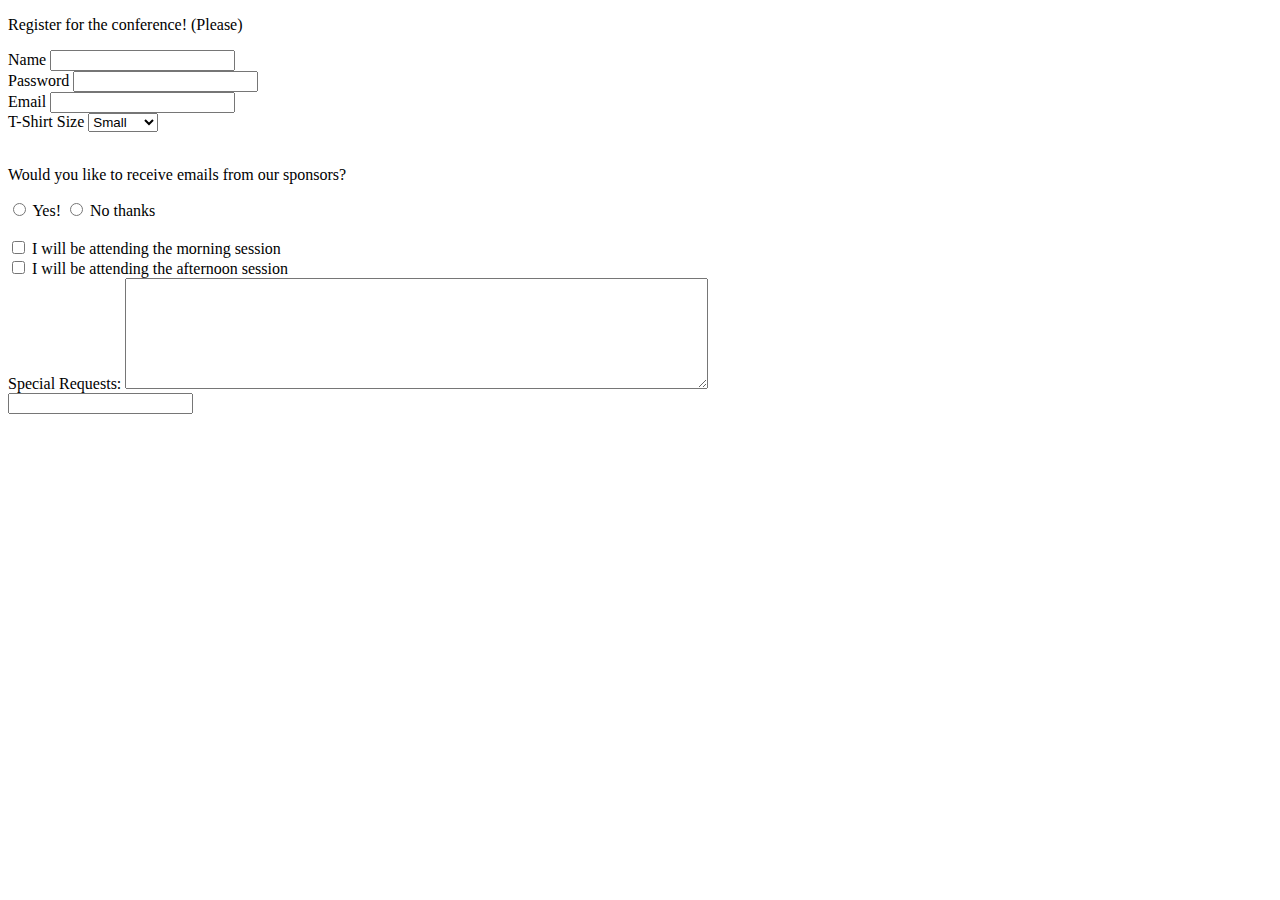
==== index.html @ 1c831721 "Many changes that I cannot delve into right :/" ====
<!DOCTYPE html>
<html lang="en">
    <head>
        <title>Conference Registration</title>
        <meta charset="utf-8">
        <meta name="viewport" content="width=device-width, initial-scale=1, shrink-to-fit=no">
        <link rel="stylesheet" href="https://stackpath.bootstrapcdn.com/bootstrap/4.2.1/css/bootstrap.min.css" integrity="sha384-GJzZqFGwb1QTTN6wy59ffF1BuGJpLSa9DkKMp0DgiMDm4iYMj70gZWKYbI706tWS" crossorigin="anonymous">
        <link href="https://fonts.googleapis.com/css?family=Montserrat" rel="stylesheet">
        <link rel="stylesheet" href="style.css" type="text/css">
        
    </head>

    <body>

        <div class="jumbotron py-5 text-center">
            <p class="vertical-align">
                Register for the conference! (Please)
            </p>
        </div>

        <div class="mx-5">
            <form id="the-form">

                <label for="name">Name</label>
                <input id="name" name="name-input" class="form-control" type="text" maxLength="70" required> <br>

                <label for="password">Password</label>
                <input id="password" name="password-input" class="form-control" type="password" required> <br>

                <label for="email">Email</label>
                <input id="email" name ="email-input" class="form-control" type="email" required> <br>

                <label for="t-shirt">T-Shirt Size</label>
                <select id="t-shirt" name="t-shirt-input" class="form-control" required>
                    <option>Small</option>
                    <option>Medium</option>
                    <option>Large</option>
                </select>

                <p>
                    <br>Would you like to receive emails from our sponsors?
                </p>

                <div class="sponsor-radio" required>
                    <input name="sponsor-radio" id="sponsor-yes" type="radio">
                    <Label for="sponsor-yes">Yes!</Label>
                    <input name="sponsor-radio" id="sponsor-no" type="radio">
                    <Label for="sponsor-no">No thanks</Label>
                </div> <br>

                <input name="checkbox-morning-value" id="checkbox-morning" type="checkbox">
                <label for="checkbox-morning">I will be attending the morning session</label> <br>

                <input name="checkbox-afternoon-value" id="checkbox-afternoon" type="checkbox">
                <label for="checkbox-afternoon">I will be attending the afternoon session</label> <br>

                <label for="special-requests">Special Requests:</label>
                <textarea id="special-requests" class="form-control" rows="7" cols="70"></textarea>

                <div id="submit-form">
                    <input class="btn btn-primary mt-2">
                </div>
                
            </form>

        </div>

        <script src="js/jquery-3.3.1.min.js"></script>
        <script src="js/submit.js"></script>

    </body>
</html>
---- style.css ----
.asds {
    yes: 'asd'
}
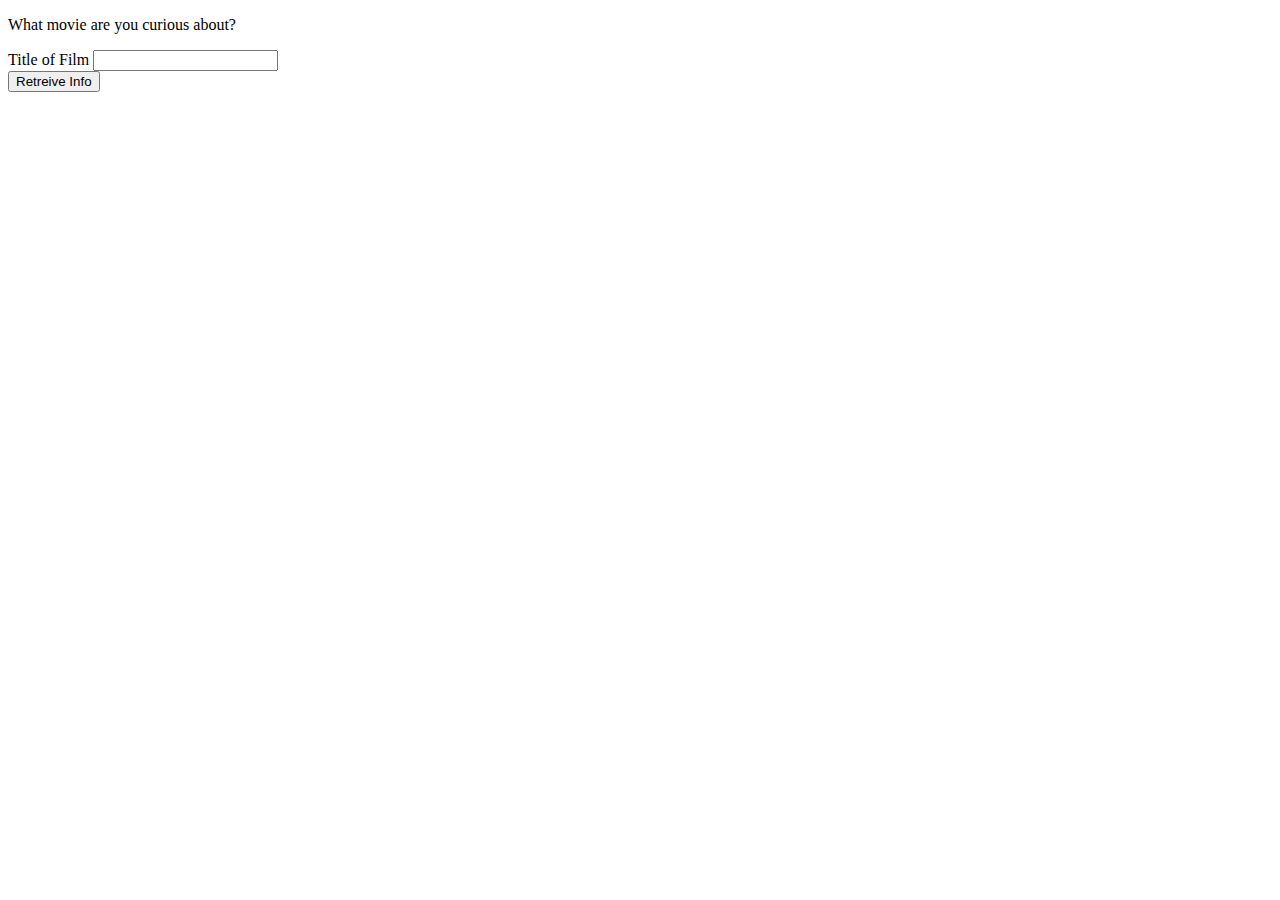
==== commit 05607b9f: "Communication between server and client functional." ====
--- a/index.html
+++ b/index.html
@@ -1,7 +1,7 @@
 <!DOCTYPE html>
 <html lang="en">
     <head>
-        <title>Conference Registration</title>
+        <title>Discover Information About Films!</title>
         <meta charset="utf-8">
         <meta name="viewport" content="width=device-width, initial-scale=1, shrink-to-fit=no">
         <link rel="stylesheet" href="https://stackpath.bootstrapcdn.com/bootstrap/4.2.1/css/bootstrap.min.css" integrity="sha384-GJzZqFGwb1QTTN6wy59ffF1BuGJpLSa9DkKMp0DgiMDm4iYMj70gZWKYbI706tWS" crossorigin="anonymous">
@@ -14,51 +14,18 @@
 
         <div class="jumbotron py-5 text-center">
             <p class="vertical-align">
-                Register for the conference! (Please)
+                What movie are you curious about?
             </p>
         </div>
 
         <div class="mx-5">
             <form id="the-form">
 
-                <label for="name">Name</label>
-                <input id="name" name="name-input" class="form-control" type="text" maxLength="70" required> <br>
-
-                <label for="password">Password</label>
-                <input id="password" name="password-input" class="form-control" type="password" required> <br>
-
-                <label for="email">Email</label>
-                <input id="email" name ="email-input" class="form-control" type="email" required> <br>
-
-                <label for="t-shirt">T-Shirt Size</label>
-                <select id="t-shirt" name="t-shirt-input" class="form-control" required>
-                    <option>Small</option>
-                    <option>Medium</option>
-                    <option>Large</option>
-                </select>
-
-                <p>
-                    <br>Would you like to receive emails from our sponsors?
-                </p>
-
-                <div class="sponsor-radio" required>
-                    <input name="sponsor-radio" id="sponsor-yes" type="radio">
-                    <Label for="sponsor-yes">Yes!</Label>
-                    <input name="sponsor-radio" id="sponsor-no" type="radio">
-                    <Label for="sponsor-no">No thanks</Label>
-                </div> <br>
-
-                <input name="checkbox-morning-value" id="checkbox-morning" type="checkbox">
-                <label for="checkbox-morning">I will be attending the morning session</label> <br>
-
-                <input name="checkbox-afternoon-value" id="checkbox-afternoon" type="checkbox">
-                <label for="checkbox-afternoon">I will be attending the afternoon session</label> <br>
-
-                <label for="special-requests">Special Requests:</label>
-                <textarea id="special-requests" class="form-control" rows="7" cols="70"></textarea>
+                <label for="name">Title of Film</label>
+                <input id="film-title" name="name-input" class="form-control" type="text"required> <br>
 
                 <div id="submit-form">
-                    <input class="btn btn-primary mt-2">
+                    <button class="btn btn-primary mt-2"> Retreive Info </button>
                 </div>
                 
             </form>
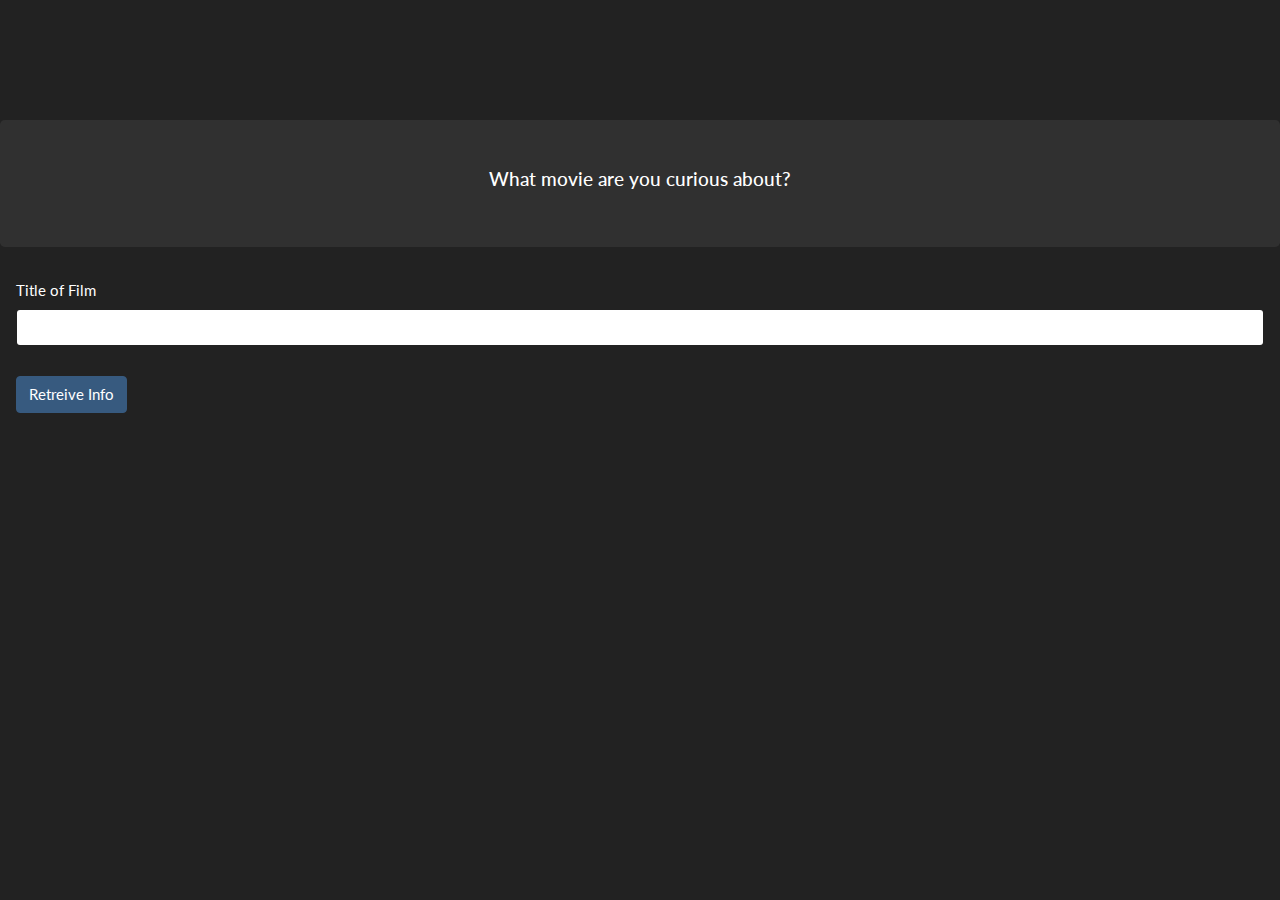
==== commit a19c4e42: "Functional" ====
--- a/index.html
+++ b/index.html
@@ -4,21 +4,21 @@
         <title>Discover Information About Films!</title>
         <meta charset="utf-8">
         <meta name="viewport" content="width=device-width, initial-scale=1, shrink-to-fit=no">
-        <link rel="stylesheet" href="https://stackpath.bootstrapcdn.com/bootstrap/4.2.1/css/bootstrap.min.css" integrity="sha384-GJzZqFGwb1QTTN6wy59ffF1BuGJpLSa9DkKMp0DgiMDm4iYMj70gZWKYbI706tWS" crossorigin="anonymous">
-        <link href="https://fonts.googleapis.com/css?family=Montserrat" rel="stylesheet">
-        <link rel="stylesheet" href="style.css" type="text/css">
+
+        <link rel="stylesheet" href="style.css">
+        <link rel="stylesheet" href="custom-min.css">
         
     </head>
 
     <body>
 
         <div class="jumbotron py-5 text-center">
-            <p class="vertical-align">
+            <h5 class="vertical-align">
                 What movie are you curious about?
-            </p>
+            </h5>
         </div>
 
-        <div class="mx-5">
+        <div class="mx-3">
             <form id="the-form">
 
                 <label for="name">Title of Film</label>
@@ -27,12 +27,24 @@
                 <div id="submit-form">
                     <button class="btn btn-primary mt-2"> Retreive Info </button>
                 </div>
-                
+
+                <div id="movie-info-wrapper" class="row">
+                    <div id="left-column" class="col-md-6">
+
+                    </div>
+
+                    <div id="right-column" class="col-md-6">
+
+                    </div>
+
+                </div>
+
             </form>
 
         </div>
 
         <script src="js/jquery-3.3.1.min.js"></script>
+        <script src="js/json_to_html.js"></script>
         <script src="js/submit.js"></script>
 
     </body>
--- a/style.css
+++ b/style.css
@@ -1,3 +1,10584 @@
-.asds {
-    yes: 'asd'
-}
+/*!
+ * Bootswatch v4.2.1
+ * Homepage: https://bootswatch.com
+ * Copyright 2012-2018 Thomas Park
+ * Licensed under MIT
+ * Based on Bootstrap
+*/
+/*!
+ * Bootstrap v4.2.1 (https://getbootstrap.com/)
+ * Copyright 2011-2018 The Bootstrap Authors
+ * Copyright 2011-2018 Twitter, Inc.
+ * Licensed under MIT (https://github.com/twbs/bootstrap/blob/master/LICENSE)
+ */
+@import url("https://fonts.googleapis.com/css?family=Lato:400,700,400italic");
+:root {
+  --blue: #375a7f;
+  --indigo: #6610f2;
+  --purple: #6f42c1;
+  --pink: #e83e8c;
+  --red: #E74C3C;
+  --orange: #fd7e14;
+  --yellow: #F39C12;
+  --green: #00bc8c;
+  --teal: #20c997;
+  --cyan: #3498DB;
+  --white: #fff;
+  --gray: #999;
+  --gray-dark: #303030;
+  --primary: #375a7f;
+  --secondary: #444;
+  --success: #00bc8c;
+  --info: #3498DB;
+  --warning: #F39C12;
+  --danger: #E74C3C;
+  --light: #303030;
+  --dark: #adb5bd;
+  --breakpoint-xs: 0;
+  --breakpoint-sm: 576px;
+  --breakpoint-md: 768px;
+  --breakpoint-lg: 992px;
+  --breakpoint-xl: 1200px;
+  --font-family-sans-serif: "Lato", -apple-system, BlinkMacSystemFont, "Segoe UI", Roboto, "Helvetica Neue", Arial, sans-serif, "Apple Color Emoji", "Segoe UI Emoji", "Segoe UI Symbol";
+  --font-family-monospace: SFMono-Regular, Menlo, Monaco, Consolas, "Liberation Mono", "Courier New", monospace;
+}
+
+*,
+*::before,
+*::after {
+  -webkit-box-sizing: border-box;
+          box-sizing: border-box;
+}
+
+html {
+  font-family: sans-serif;
+  line-height: 1.15;
+  -webkit-text-size-adjust: 100%;
+  -webkit-tap-highlight-color: rgba(0, 0, 0, 0);
+}
+
+article, aside, figcaption, figure, footer, header, hgroup, main, nav, section {
+  display: block;
+}
+
+body {
+  margin: 0;
+  font-family: "Lato", -apple-system, BlinkMacSystemFont, "Segoe UI", Roboto, "Helvetica Neue", Arial, sans-serif, "Apple Color Emoji", "Segoe UI Emoji", "Segoe UI Symbol";
+  font-size: 0.9375rem;
+  font-weight: 400;
+  line-height: 1.5;
+  color: #fff;
+  text-align: left;
+  background-color: #222;
+}
+
+[tabindex="-1"]:focus {
+  outline: 0 !important;
+}
+
+hr {
+  -webkit-box-sizing: content-box;
+          box-sizing: content-box;
+  height: 0;
+  overflow: visible;
+}
+
+h1, h2, h3, h4, h5, h6 {
+  margin-top: 0;
+  margin-bottom: 0.5rem;
+}
+
+p {
+  margin-top: 0;
+  margin-bottom: 1rem;
+}
+
+abbr[title],
+abbr[data-original-title] {
+  text-decoration: underline;
+  -webkit-text-decoration: underline dotted;
+          text-decoration: underline dotted;
+  cursor: help;
+  border-bottom: 0;
+  text-decoration-skip-ink: none;
+}
+
+address {
+  margin-bottom: 1rem;
+  font-style: normal;
+  line-height: inherit;
+}
+
+ol,
+ul,
+dl {
+  margin-top: 0;
+  margin-bottom: 1rem;
+}
+
+ol ol,
+ul ul,
+ol ul,
+ul ol {
+  margin-bottom: 0;
+}
+
+dt {
+  font-weight: 700;
+}
+
+dd {
+  margin-bottom: .5rem;
+  margin-left: 0;
+}
+
+blockquote {
+  margin: 0 0 1rem;
+}
+
+b,
+strong {
+  font-weight: bolder;
+}
+
+small {
+  font-size: 80%;
+}
+
+sub,
+sup {
+  position: relative;
+  font-size: 75%;
+  line-height: 0;
+  vertical-align: baseline;
+}
+
+sub {
+  bottom: -.25em;
+}
+
+sup {
+  top: -.5em;
+}
+
+a {
+  color: #00bc8c;
+  text-decoration: none;
+  background-color: transparent;
+}
+
+a:hover {
+  color: #007053;
+  text-decoration: underline;
+}
+
+a:not([href]):not([tabindex]) {
+  color: inherit;
+  text-decoration: none;
+}
+
+a:not([href]):not([tabindex]):hover, a:not([href]):not([tabindex]):focus {
+  color: inherit;
+  text-decoration: none;
+}
+
+a:not([href]):not([tabindex]):focus {
+  outline: 0;
+}
+
+pre,
+code,
+kbd,
+samp {
+  font-family: SFMono-Regular, Menlo, Monaco, Consolas, "Liberation Mono", "Courier New", monospace;
+  font-size: 1em;
+}
+
+pre {
+  margin-top: 0;
+  margin-bottom: 1rem;
+  overflow: auto;
+}
+
+figure {
+  margin: 0 0 1rem;
+}
+
+img {
+  vertical-align: middle;
+  border-style: none;
+}
+
+svg {
+  overflow: hidden;
+  vertical-align: middle;
+}
+
+table {
+  border-collapse: collapse;
+}
+
+caption {
+  padding-top: 0.75rem;
+  padding-bottom: 0.75rem;
+  color: #999;
+  text-align: left;
+  caption-side: bottom;
+}
+
+th {
+  text-align: inherit;
+}
+
+label {
+  display: inline-block;
+  margin-bottom: 0.5rem;
+}
+
+button {
+  border-radius: 0;
+}
+
+button:focus {
+  outline: 1px dotted;
+  outline: 5px auto -webkit-focus-ring-color;
+}
+
+input,
+button,
+select,
+optgroup,
+textarea {
+  margin: 0;
+  font-family: inherit;
+  font-size: inherit;
+  line-height: inherit;
+}
+
+button,
+input {
+  overflow: visible;
+}
+
+button,
+select {
+  text-transform: none;
+}
+
+button,
+[type="button"],
+[type="reset"],
+[type="submit"] {
+  -webkit-appearance: button;
+}
+
+button::-moz-focus-inner,
+[type="button"]::-moz-focus-inner,
+[type="reset"]::-moz-focus-inner,
+[type="submit"]::-moz-focus-inner {
+  padding: 0;
+  border-style: none;
+}
+
+input[type="radio"],
+input[type="checkbox"] {
+  -webkit-box-sizing: border-box;
+          box-sizing: border-box;
+  padding: 0;
+}
+
+input[type="date"],
+input[type="time"],
+input[type="datetime-local"],
+input[type="month"] {
+  -webkit-appearance: listbox;
+}
+
+textarea {
+  overflow: auto;
+  resize: vertical;
+}
+
+fieldset {
+  min-width: 0;
+  padding: 0;
+  margin: 0;
+  border: 0;
+}
+
+legend {
+  display: block;
+  width: 100%;
+  max-width: 100%;
+  padding: 0;
+  margin-bottom: .5rem;
+  font-size: 1.5rem;
+  line-height: inherit;
+  color: inherit;
+  white-space: normal;
+}
+
+progress {
+  vertical-align: baseline;
+}
+
+[type="number"]::-webkit-inner-spin-button,
+[type="number"]::-webkit-outer-spin-button {
+  height: auto;
+}
+
+[type="search"] {
+  outline-offset: -2px;
+  -webkit-appearance: none;
+}
+
+[type="search"]::-webkit-search-decoration {
+  -webkit-appearance: none;
+}
+
+::-webkit-file-upload-button {
+  font: inherit;
+  -webkit-appearance: button;
+}
+
+output {
+  display: inline-block;
+}
+
+summary {
+  display: list-item;
+  cursor: pointer;
+}
+
+template {
+  display: none;
+}
+
+[hidden] {
+  display: none !important;
+}
+
+h1, h2, h3, h4, h5, h6,
+.h1, .h2, .h3, .h4, .h5, .h6 {
+  margin-bottom: 0.5rem;
+  font-family: inherit;
+  font-weight: 500;
+  line-height: 1.2;
+  color: inherit;
+}
+
+h1, .h1 {
+  font-size: 3rem;
+}
+
+h2, .h2 {
+  font-size: 2.5rem;
+}
+
+h3, .h3 {
+  font-size: 2rem;
+}
+
+h4, .h4 {
+  font-size: 1.40625rem;
+}
+
+h5, .h5 {
+  font-size: 1.171875rem;
+}
+
+h6, .h6 {
+  font-size: 0.9375rem;
+}
+
+.lead {
+  font-size: 1.171875rem;
+  font-weight: 300;
+}
+
+.display-1 {
+  font-size: 6rem;
+  font-weight: 300;
+  line-height: 1.2;
+}
+
+.display-2 {
+  font-size: 5.5rem;
+  font-weight: 300;
+  line-height: 1.2;
+}
+
+.display-3 {
+  font-size: 4.5rem;
+  font-weight: 300;
+  line-height: 1.2;
+}
+
+.display-4 {
+  font-size: 3.5rem;
+  font-weight: 300;
+  line-height: 1.2;
+}
+
+hr {
+  margin-top: 1rem;
+  margin-bottom: 1rem;
+  border: 0;
+  border-top: 1px solid rgba(0, 0, 0, 0.1);
+}
+
+small,
+.small {
+  font-size: 80%;
+  font-weight: 400;
+}
+
+mark,
+.mark {
+  padding: 0.2em;
+  background-color: #fcf8e3;
+}
+
+.list-unstyled {
+  padding-left: 0;
+  list-style: none;
+}
+
+.list-inline {
+  padding-left: 0;
+  list-style: none;
+}
+
+.list-inline-item {
+  display: inline-block;
+}
+
+.list-inline-item:not(:last-child) {
+  margin-right: 0.5rem;
+}
+
+.initialism {
+  font-size: 90%;
+  text-transform: uppercase;
+}
+
+.blockquote {
+  margin-bottom: 1rem;
+  font-size: 1.171875rem;
+}
+
+.blockquote-footer {
+  display: block;
+  font-size: 80%;
+  color: #999;
+}
+
+.blockquote-footer::before {
+  content: "\2014\00A0";
+}
+
+.img-fluid {
+  max-width: 100%;
+  height: auto;
+}
+
+.img-thumbnail {
+  padding: 0.25rem;
+  background-color: #222;
+  border: 1px solid #dee2e6;
+  border-radius: 0.25rem;
+  max-width: 100%;
+  height: auto;
+}
+
+.figure {
+  display: inline-block;
+}
+
+.figure-img {
+  margin-bottom: 0.5rem;
+  line-height: 1;
+}
+
+.figure-caption {
+  font-size: 90%;
+  color: #999;
+}
+
+code {
+  font-size: 87.5%;
+  color: #e83e8c;
+  word-break: break-word;
+}
+
+a > code {
+  color: inherit;
+}
+
+kbd {
+  padding: 0.2rem 0.4rem;
+  font-size: 87.5%;
+  color: #fff;
+  background-color: #222;
+  border-radius: 0.2rem;
+}
+
+kbd kbd {
+  padding: 0;
+  font-size: 100%;
+  font-weight: 700;
+}
+
+pre {
+  display: block;
+  font-size: 87.5%;
+  color: inherit;
+}
+
+pre code {
+  font-size: inherit;
+  color: inherit;
+  word-break: normal;
+}
+
+.pre-scrollable {
+  max-height: 340px;
+  overflow-y: scroll;
+}
+
+.container {
+  width: 100%;
+  padding-right: 15px;
+  padding-left: 15px;
+  margin-right: auto;
+  margin-left: auto;
+}
+
+@media (min-width: 576px) {
+  .container {
+    max-width: 540px;
+  }
+}
+
+@media (min-width: 768px) {
+  .container {
+    max-width: 720px;
+  }
+}
+
+@media (min-width: 992px) {
+  .container {
+    max-width: 960px;
+  }
+}
+
+@media (min-width: 1200px) {
+  .container {
+    max-width: 1140px;
+  }
+}
+
+.container-fluid {
+  width: 100%;
+  padding-right: 15px;
+  padding-left: 15px;
+  margin-right: auto;
+  margin-left: auto;
+}
+
+.row {
+  display: -webkit-box;
+  display: -ms-flexbox;
+  display: flex;
+  -ms-flex-wrap: wrap;
+      flex-wrap: wrap;
+  margin-right: -15px;
+  margin-left: -15px;
+}
+
+.no-gutters {
+  margin-right: 0;
+  margin-left: 0;
+}
+
+.no-gutters > .col,
+.no-gutters > [class*="col-"] {
+  padding-right: 0;
+  padding-left: 0;
+}
+
+.col-1, .col-2, .col-3, .col-4, .col-5, .col-6, .col-7, .col-8, .col-9, .col-10, .col-11, .col-12, .col,
+.col-auto, .col-sm-1, .col-sm-2, .col-sm-3, .col-sm-4, .col-sm-5, .col-sm-6, .col-sm-7, .col-sm-8, .col-sm-9, .col-sm-10, .col-sm-11, .col-sm-12, .col-sm,
+.col-sm-auto, .col-md-1, .col-md-2, .col-md-3, .col-md-4, .col-md-5, .col-md-6, .col-md-7, .col-md-8, .col-md-9, .col-md-10, .col-md-11, .col-md-12, .col-md,
+.col-md-auto, .col-lg-1, .col-lg-2, .col-lg-3, .col-lg-4, .col-lg-5, .col-lg-6, .col-lg-7, .col-lg-8, .col-lg-9, .col-lg-10, .col-lg-11, .col-lg-12, .col-lg,
+.col-lg-auto, .col-xl-1, .col-xl-2, .col-xl-3, .col-xl-4, .col-xl-5, .col-xl-6, .col-xl-7, .col-xl-8, .col-xl-9, .col-xl-10, .col-xl-11, .col-xl-12, .col-xl,
+.col-xl-auto {
+  position: relative;
+  width: 100%;
+  padding-right: 15px;
+  padding-left: 15px;
+}
+
+.col {
+  -ms-flex-preferred-size: 0;
+      flex-basis: 0;
+  -webkit-box-flex: 1;
+      -ms-flex-positive: 1;
+          flex-grow: 1;
+  max-width: 100%;
+}
+
+.col-auto {
+  -webkit-box-flex: 0;
+      -ms-flex: 0 0 auto;
+          flex: 0 0 auto;
+  width: auto;
+  max-width: 100%;
+}
+
+.col-1 {
+  -webkit-box-flex: 0;
+      -ms-flex: 0 0 8.3333333333%;
+          flex: 0 0 8.3333333333%;
+  max-width: 8.3333333333%;
+}
+
+.col-2 {
+  -webkit-box-flex: 0;
+      -ms-flex: 0 0 16.6666666667%;
+          flex: 0 0 16.6666666667%;
+  max-width: 16.6666666667%;
+}
+
+.col-3 {
+  -webkit-box-flex: 0;
+      -ms-flex: 0 0 25%;
+          flex: 0 0 25%;
+  max-width: 25%;
+}
+
+.col-4 {
+  -webkit-box-flex: 0;
+      -ms-flex: 0 0 33.3333333333%;
+          flex: 0 0 33.3333333333%;
+  max-width: 33.3333333333%;
+}
+
+.col-5 {
+  -webkit-box-flex: 0;
+      -ms-flex: 0 0 41.6666666667%;
+          flex: 0 0 41.6666666667%;
+  max-width: 41.6666666667%;
+}
+
+.col-6 {
+  -webkit-box-flex: 0;
+      -ms-flex: 0 0 50%;
+          flex: 0 0 50%;
+  max-width: 50%;
+}
+
+.col-7 {
+  -webkit-box-flex: 0;
+      -ms-flex: 0 0 58.3333333333%;
+          flex: 0 0 58.3333333333%;
+  max-width: 58.3333333333%;
+}
+
+.col-8 {
+  -webkit-box-flex: 0;
+      -ms-flex: 0 0 66.6666666667%;
+          flex: 0 0 66.6666666667%;
+  max-width: 66.6666666667%;
+}
+
+.col-9 {
+  -webkit-box-flex: 0;
+      -ms-flex: 0 0 75%;
+          flex: 0 0 75%;
+  max-width: 75%;
+}
+
+.col-10 {
+  -webkit-box-flex: 0;
+      -ms-flex: 0 0 83.3333333333%;
+          flex: 0 0 83.3333333333%;
+  max-width: 83.3333333333%;
+}
+
+.col-11 {
+  -webkit-box-flex: 0;
+      -ms-flex: 0 0 91.6666666667%;
+          flex: 0 0 91.6666666667%;
+  max-width: 91.6666666667%;
+}
+
+.col-12 {
+  -webkit-box-flex: 0;
+      -ms-flex: 0 0 100%;
+          flex: 0 0 100%;
+  max-width: 100%;
+}
+
+.order-first {
+  -webkit-box-ordinal-group: 0;
+      -ms-flex-order: -1;
+          order: -1;
+}
+
+.order-last {
+  -webkit-box-ordinal-group: 14;
+      -ms-flex-order: 13;
+          order: 13;
+}
+
+.order-0 {
+  -webkit-box-ordinal-group: 1;
+      -ms-flex-order: 0;
+          order: 0;
+}
+
+.order-1 {
+  -webkit-box-ordinal-group: 2;
+      -ms-flex-order: 1;
+          order: 1;
+}
+
+.order-2 {
+  -webkit-box-ordinal-group: 3;
+      -ms-flex-order: 2;
+          order: 2;
+}
+
+.order-3 {
+  -webkit-box-ordinal-group: 4;
+      -ms-flex-order: 3;
+          order: 3;
+}
+
+.order-4 {
+  -webkit-box-ordinal-group: 5;
+      -ms-flex-order: 4;
+          order: 4;
+}
+
+.order-5 {
+  -webkit-box-ordinal-group: 6;
+      -ms-flex-order: 5;
+          order: 5;
+}
+
+.order-6 {
+  -webkit-box-ordinal-group: 7;
+      -ms-flex-order: 6;
+          order: 6;
+}
+
+.order-7 {
+  -webkit-box-ordinal-group: 8;
+      -ms-flex-order: 7;
+          order: 7;
+}
+
+.order-8 {
+  -webkit-box-ordinal-group: 9;
+      -ms-flex-order: 8;
+          order: 8;
+}
+
+.order-9 {
+  -webkit-box-ordinal-group: 10;
+      -ms-flex-order: 9;
+          order: 9;
+}
+
+.order-10 {
+  -webkit-box-ordinal-group: 11;
+      -ms-flex-order: 10;
+          order: 10;
+}
+
+.order-11 {
+  -webkit-box-ordinal-group: 12;
+      -ms-flex-order: 11;
+          order: 11;
+}
+
+.order-12 {
+  -webkit-box-ordinal-group: 13;
+      -ms-flex-order: 12;
+          order: 12;
+}
+
+.offset-1 {
+  margin-left: 8.3333333333%;
+}
+
+.offset-2 {
+  margin-left: 16.6666666667%;
+}
+
+.offset-3 {
+  margin-left: 25%;
+}
+
+.offset-4 {
+  margin-left: 33.3333333333%;
+}
+
+.offset-5 {
+  margin-left: 41.6666666667%;
+}
+
+.offset-6 {
+  margin-left: 50%;
+}
+
+.offset-7 {
+  margin-left: 58.3333333333%;
+}
+
+.offset-8 {
+  margin-left: 66.6666666667%;
+}
+
+.offset-9 {
+  margin-left: 75%;
+}
+
+.offset-10 {
+  margin-left: 83.3333333333%;
+}
+
+.offset-11 {
+  margin-left: 91.6666666667%;
+}
+
+@media (min-width: 576px) {
+  .col-sm {
+    -ms-flex-preferred-size: 0;
+        flex-basis: 0;
+    -webkit-box-flex: 1;
+        -ms-flex-positive: 1;
+            flex-grow: 1;
+    max-width: 100%;
+  }
+  .col-sm-auto {
+    -webkit-box-flex: 0;
+        -ms-flex: 0 0 auto;
+            flex: 0 0 auto;
+    width: auto;
+    max-width: 100%;
+  }
+  .col-sm-1 {
+    -webkit-box-flex: 0;
+        -ms-flex: 0 0 8.3333333333%;
+            flex: 0 0 8.3333333333%;
+    max-width: 8.3333333333%;
+  }
+  .col-sm-2 {
+    -webkit-box-flex: 0;
+        -ms-flex: 0 0 16.6666666667%;
+            flex: 0 0 16.6666666667%;
+    max-width: 16.6666666667%;
+  }
+  .col-sm-3 {
+    -webkit-box-flex: 0;
+        -ms-flex: 0 0 25%;
+            flex: 0 0 25%;
+    max-width: 25%;
+  }
+  .col-sm-4 {
+    -webkit-box-flex: 0;
+        -ms-flex: 0 0 33.3333333333%;
+            flex: 0 0 33.3333333333%;
+    max-width: 33.3333333333%;
+  }
+  .col-sm-5 {
+    -webkit-box-flex: 0;
+        -ms-flex: 0 0 41.6666666667%;
+            flex: 0 0 41.6666666667%;
+    max-width: 41.6666666667%;
+  }
+  .col-sm-6 {
+    -webkit-box-flex: 0;
+        -ms-flex: 0 0 50%;
+            flex: 0 0 50%;
+    max-width: 50%;
+  }
+  .col-sm-7 {
+    -webkit-box-flex: 0;
+        -ms-flex: 0 0 58.3333333333%;
+            flex: 0 0 58.3333333333%;
+    max-width: 58.3333333333%;
+  }
+  .col-sm-8 {
+    -webkit-box-flex: 0;
+        -ms-flex: 0 0 66.6666666667%;
+            flex: 0 0 66.6666666667%;
+    max-width: 66.6666666667%;
+  }
+  .col-sm-9 {
+    -webkit-box-flex: 0;
+        -ms-flex: 0 0 75%;
+            flex: 0 0 75%;
+    max-width: 75%;
+  }
+  .col-sm-10 {
+    -webkit-box-flex: 0;
+        -ms-flex: 0 0 83.3333333333%;
+            flex: 0 0 83.3333333333%;
+    max-width: 83.3333333333%;
+  }
+  .col-sm-11 {
+    -webkit-box-flex: 0;
+        -ms-flex: 0 0 91.6666666667%;
+            flex: 0 0 91.6666666667%;
+    max-width: 91.6666666667%;
+  }
+  .col-sm-12 {
+    -webkit-box-flex: 0;
+        -ms-flex: 0 0 100%;
+            flex: 0 0 100%;
+    max-width: 100%;
+  }
+  .order-sm-first {
+    -webkit-box-ordinal-group: 0;
+        -ms-flex-order: -1;
+            order: -1;
+  }
+  .order-sm-last {
+    -webkit-box-ordinal-group: 14;
+        -ms-flex-order: 13;
+            order: 13;
+  }
+  .order-sm-0 {
+    -webkit-box-ordinal-group: 1;
+        -ms-flex-order: 0;
+            order: 0;
+  }
+  .order-sm-1 {
+    -webkit-box-ordinal-group: 2;
+        -ms-flex-order: 1;
+            order: 1;
+  }
+  .order-sm-2 {
+    -webkit-box-ordinal-group: 3;
+        -ms-flex-order: 2;
+            order: 2;
+  }
+  .order-sm-3 {
+    -webkit-box-ordinal-group: 4;
+        -ms-flex-order: 3;
+            order: 3;
+  }
+  .order-sm-4 {
+    -webkit-box-ordinal-group: 5;
+        -ms-flex-order: 4;
+            order: 4;
+  }
+  .order-sm-5 {
+    -webkit-box-ordinal-group: 6;
+        -ms-flex-order: 5;
+            order: 5;
+  }
+  .order-sm-6 {
+    -webkit-box-ordinal-group: 7;
+        -ms-flex-order: 6;
+            order: 6;
+  }
+  .order-sm-7 {
+    -webkit-box-ordinal-group: 8;
+        -ms-flex-order: 7;
+            order: 7;
+  }
+  .order-sm-8 {
+    -webkit-box-ordinal-group: 9;
+        -ms-flex-order: 8;
+            order: 8;
+  }
+  .order-sm-9 {
+    -webkit-box-ordinal-group: 10;
+        -ms-flex-order: 9;
+            order: 9;
+  }
+  .order-sm-10 {
+    -webkit-box-ordinal-group: 11;
+        -ms-flex-order: 10;
+            order: 10;
+  }
+  .order-sm-11 {
+    -webkit-box-ordinal-group: 12;
+        -ms-flex-order: 11;
+            order: 11;
+  }
+  .order-sm-12 {
+    -webkit-box-ordinal-group: 13;
+        -ms-flex-order: 12;
+            order: 12;
+  }
+  .offset-sm-0 {
+    margin-left: 0;
+  }
+  .offset-sm-1 {
+    margin-left: 8.3333333333%;
+  }
+  .offset-sm-2 {
+    margin-left: 16.6666666667%;
+  }
+  .offset-sm-3 {
+    margin-left: 25%;
+  }
+  .offset-sm-4 {
+    margin-left: 33.3333333333%;
+  }
+  .offset-sm-5 {
+    margin-left: 41.6666666667%;
+  }
+  .offset-sm-6 {
+    margin-left: 50%;
+  }
+  .offset-sm-7 {
+    margin-left: 58.3333333333%;
+  }
+  .offset-sm-8 {
+    margin-left: 66.6666666667%;
+  }
+  .offset-sm-9 {
+    margin-left: 75%;
+  }
+  .offset-sm-10 {
+    margin-left: 83.3333333333%;
+  }
+  .offset-sm-11 {
+    margin-left: 91.6666666667%;
+  }
+}
+
+@media (min-width: 768px) {
+  .col-md {
+    -ms-flex-preferred-size: 0;
+        flex-basis: 0;
+    -webkit-box-flex: 1;
+        -ms-flex-positive: 1;
+            flex-grow: 1;
+    max-width: 100%;
+  }
+  .col-md-auto {
+    -webkit-box-flex: 0;
+        -ms-flex: 0 0 auto;
+            flex: 0 0 auto;
+    width: auto;
+    max-width: 100%;
+  }
+  .col-md-1 {
+    -webkit-box-flex: 0;
+        -ms-flex: 0 0 8.3333333333%;
+            flex: 0 0 8.3333333333%;
+    max-width: 8.3333333333%;
+  }
+  .col-md-2 {
+    -webkit-box-flex: 0;
+        -ms-flex: 0 0 16.6666666667%;
+            flex: 0 0 16.6666666667%;
+    max-width: 16.6666666667%;
+  }
+  .col-md-3 {
+    -webkit-box-flex: 0;
+        -ms-flex: 0 0 25%;
+            flex: 0 0 25%;
+    max-width: 25%;
+  }
+  .col-md-4 {
+    -webkit-box-flex: 0;
+        -ms-flex: 0 0 33.3333333333%;
+            flex: 0 0 33.3333333333%;
+    max-width: 33.3333333333%;
+  }
+  .col-md-5 {
+    -webkit-box-flex: 0;
+        -ms-flex: 0 0 41.6666666667%;
+            flex: 0 0 41.6666666667%;
+    max-width: 41.6666666667%;
+  }
+  .col-md-6 {
+    -webkit-box-flex: 0;
+        -ms-flex: 0 0 50%;
+            flex: 0 0 50%;
+    max-width: 50%;
+  }
+  .col-md-7 {
+    -webkit-box-flex: 0;
+        -ms-flex: 0 0 58.3333333333%;
+            flex: 0 0 58.3333333333%;
+    max-width: 58.3333333333%;
+  }
+  .col-md-8 {
+    -webkit-box-flex: 0;
+        -ms-flex: 0 0 66.6666666667%;
+            flex: 0 0 66.6666666667%;
+    max-width: 66.6666666667%;
+  }
+  .col-md-9 {
+    -webkit-box-flex: 0;
+        -ms-flex: 0 0 75%;
+            flex: 0 0 75%;
+    max-width: 75%;
+  }
+  .col-md-10 {
+    -webkit-box-flex: 0;
+        -ms-flex: 0 0 83.3333333333%;
+            flex: 0 0 83.3333333333%;
+    max-width: 83.3333333333%;
+  }
+  .col-md-11 {
+    -webkit-box-flex: 0;
+        -ms-flex: 0 0 91.6666666667%;
+            flex: 0 0 91.6666666667%;
+    max-width: 91.6666666667%;
+  }
+  .col-md-12 {
+    -webkit-box-flex: 0;
+        -ms-flex: 0 0 100%;
+            flex: 0 0 100%;
+    max-width: 100%;
+  }
+  .order-md-first {
+    -webkit-box-ordinal-group: 0;
+        -ms-flex-order: -1;
+            order: -1;
+  }
+  .order-md-last {
+    -webkit-box-ordinal-group: 14;
+        -ms-flex-order: 13;
+            order: 13;
+  }
+  .order-md-0 {
+    -webkit-box-ordinal-group: 1;
+        -ms-flex-order: 0;
+            order: 0;
+  }
+  .order-md-1 {
+    -webkit-box-ordinal-group: 2;
+        -ms-flex-order: 1;
+            order: 1;
+  }
+  .order-md-2 {
+    -webkit-box-ordinal-group: 3;
+        -ms-flex-order: 2;
+            order: 2;
+  }
+  .order-md-3 {
+    -webkit-box-ordinal-group: 4;
+        -ms-flex-order: 3;
+            order: 3;
+  }
+  .order-md-4 {
+    -webkit-box-ordinal-group: 5;
+        -ms-flex-order: 4;
+            order: 4;
+  }
+  .order-md-5 {
+    -webkit-box-ordinal-group: 6;
+        -ms-flex-order: 5;
+            order: 5;
+  }
+  .order-md-6 {
+    -webkit-box-ordinal-group: 7;
+        -ms-flex-order: 6;
+            order: 6;
+  }
+  .order-md-7 {
+    -webkit-box-ordinal-group: 8;
+        -ms-flex-order: 7;
+            order: 7;
+  }
+  .order-md-8 {
+    -webkit-box-ordinal-group: 9;
+        -ms-flex-order: 8;
+            order: 8;
+  }
+  .order-md-9 {
+    -webkit-box-ordinal-group: 10;
+        -ms-flex-order: 9;
+            order: 9;
+  }
+  .order-md-10 {
+    -webkit-box-ordinal-group: 11;
+        -ms-flex-order: 10;
+            order: 10;
+  }
+  .order-md-11 {
+    -webkit-box-ordinal-group: 12;
+        -ms-flex-order: 11;
+            order: 11;
+  }
+  .order-md-12 {
+    -webkit-box-ordinal-group: 13;
+        -ms-flex-order: 12;
+            order: 12;
+  }
+  .offset-md-0 {
+    margin-left: 0;
+  }
+  .offset-md-1 {
+    margin-left: 8.3333333333%;
+  }
+  .offset-md-2 {
+    margin-left: 16.6666666667%;
+  }
+  .offset-md-3 {
+    margin-left: 25%;
+  }
+  .offset-md-4 {
+    margin-left: 33.3333333333%;
+  }
+  .offset-md-5 {
+    margin-left: 41.6666666667%;
+  }
+  .offset-md-6 {
+    margin-left: 50%;
+  }
+  .offset-md-7 {
+    margin-left: 58.3333333333%;
+  }
+  .offset-md-8 {
+    margin-left: 66.6666666667%;
+  }
+  .offset-md-9 {
+    margin-left: 75%;
+  }
+  .offset-md-10 {
+    margin-left: 83.3333333333%;
+  }
+  .offset-md-11 {
+    margin-left: 91.6666666667%;
+  }
+}
+
+@media (min-width: 992px) {
+  .col-lg {
+    -ms-flex-preferred-size: 0;
+        flex-basis: 0;
+    -webkit-box-flex: 1;
+        -ms-flex-positive: 1;
+            flex-grow: 1;
+    max-width: 100%;
+  }
+  .col-lg-auto {
+    -webkit-box-flex: 0;
+        -ms-flex: 0 0 auto;
+            flex: 0 0 auto;
+    width: auto;
+    max-width: 100%;
+  }
+  .col-lg-1 {
+    -webkit-box-flex: 0;
+        -ms-flex: 0 0 8.3333333333%;
+            flex: 0 0 8.3333333333%;
+    max-width: 8.3333333333%;
+  }
+  .col-lg-2 {
+    -webkit-box-flex: 0;
+        -ms-flex: 0 0 16.6666666667%;
+            flex: 0 0 16.6666666667%;
+    max-width: 16.6666666667%;
+  }
+  .col-lg-3 {
+    -webkit-box-flex: 0;
+        -ms-flex: 0 0 25%;
+            flex: 0 0 25%;
+    max-width: 25%;
+  }
+  .col-lg-4 {
+    -webkit-box-flex: 0;
+        -ms-flex: 0 0 33.3333333333%;
+            flex: 0 0 33.3333333333%;
+    max-width: 33.3333333333%;
+  }
+  .col-lg-5 {
+    -webkit-box-flex: 0;
+        -ms-flex: 0 0 41.6666666667%;
+            flex: 0 0 41.6666666667%;
+    max-width: 41.6666666667%;
+  }
+  .col-lg-6 {
+    -webkit-box-flex: 0;
+        -ms-flex: 0 0 50%;
+            flex: 0 0 50%;
+    max-width: 50%;
+  }
+  .col-lg-7 {
+    -webkit-box-flex: 0;
+        -ms-flex: 0 0 58.3333333333%;
+            flex: 0 0 58.3333333333%;
+    max-width: 58.3333333333%;
+  }
+  .col-lg-8 {
+    -webkit-box-flex: 0;
+        -ms-flex: 0 0 66.6666666667%;
+            flex: 0 0 66.6666666667%;
+    max-width: 66.6666666667%;
+  }
+  .col-lg-9 {
+    -webkit-box-flex: 0;
+        -ms-flex: 0 0 75%;
+            flex: 0 0 75%;
+    max-width: 75%;
+  }
+  .col-lg-10 {
+    -webkit-box-flex: 0;
+        -ms-flex: 0 0 83.3333333333%;
+            flex: 0 0 83.3333333333%;
+    max-width: 83.3333333333%;
+  }
+  .col-lg-11 {
+    -webkit-box-flex: 0;
+        -ms-flex: 0 0 91.6666666667%;
+            flex: 0 0 91.6666666667%;
+    max-width: 91.6666666667%;
+  }
+  .col-lg-12 {
+    -webkit-box-flex: 0;
+        -ms-flex: 0 0 100%;
+            flex: 0 0 100%;
+    max-width: 100%;
+  }
+  .order-lg-first {
+    -webkit-box-ordinal-group: 0;
+        -ms-flex-order: -1;
+            order: -1;
+  }
+  .order-lg-last {
+    -webkit-box-ordinal-group: 14;
+        -ms-flex-order: 13;
+            order: 13;
+  }
+  .order-lg-0 {
+    -webkit-box-ordinal-group: 1;
+        -ms-flex-order: 0;
+            order: 0;
+  }
+  .order-lg-1 {
+    -webkit-box-ordinal-group: 2;
+        -ms-flex-order: 1;
+            order: 1;
+  }
+  .order-lg-2 {
+    -webkit-box-ordinal-group: 3;
+        -ms-flex-order: 2;
+            order: 2;
+  }
+  .order-lg-3 {
+    -webkit-box-ordinal-group: 4;
+        -ms-flex-order: 3;
+            order: 3;
+  }
+  .order-lg-4 {
+    -webkit-box-ordinal-group: 5;
+        -ms-flex-order: 4;
+            order: 4;
+  }
+  .order-lg-5 {
+    -webkit-box-ordinal-group: 6;
+        -ms-flex-order: 5;
+            order: 5;
+  }
+  .order-lg-6 {
+    -webkit-box-ordinal-group: 7;
+        -ms-flex-order: 6;
+            order: 6;
+  }
+  .order-lg-7 {
+    -webkit-box-ordinal-group: 8;
+        -ms-flex-order: 7;
+            order: 7;
+  }
+  .order-lg-8 {
+    -webkit-box-ordinal-group: 9;
+        -ms-flex-order: 8;
+            order: 8;
+  }
+  .order-lg-9 {
+    -webkit-box-ordinal-group: 10;
+        -ms-flex-order: 9;
+            order: 9;
+  }
+  .order-lg-10 {
+    -webkit-box-ordinal-group: 11;
+        -ms-flex-order: 10;
+            order: 10;
+  }
+  .order-lg-11 {
+    -webkit-box-ordinal-group: 12;
+        -ms-flex-order: 11;
+            order: 11;
+  }
+  .order-lg-12 {
+    -webkit-box-ordinal-group: 13;
+        -ms-flex-order: 12;
+            order: 12;
+  }
+  .offset-lg-0 {
+    margin-left: 0;
+  }
+  .offset-lg-1 {
+    margin-left: 8.3333333333%;
+  }
+  .offset-lg-2 {
+    margin-left: 16.6666666667%;
+  }
+  .offset-lg-3 {
+    margin-left: 25%;
+  }
+  .offset-lg-4 {
+    margin-left: 33.3333333333%;
+  }
+  .offset-lg-5 {
+    margin-left: 41.6666666667%;
+  }
+  .offset-lg-6 {
+    margin-left: 50%;
+  }
+  .offset-lg-7 {
+    margin-left: 58.3333333333%;
+  }
+  .offset-lg-8 {
+    margin-left: 66.6666666667%;
+  }
+  .offset-lg-9 {
+    margin-left: 75%;
+  }
+  .offset-lg-10 {
+    margin-left: 83.3333333333%;
+  }
+  .offset-lg-11 {
+    margin-left: 91.6666666667%;
+  }
+}
+
+@media (min-width: 1200px) {
+  .col-xl {
+    -ms-flex-preferred-size: 0;
+        flex-basis: 0;
+    -webkit-box-flex: 1;
+        -ms-flex-positive: 1;
+            flex-grow: 1;
+    max-width: 100%;
+  }
+  .col-xl-auto {
+    -webkit-box-flex: 0;
+        -ms-flex: 0 0 auto;
+            flex: 0 0 auto;
+    width: auto;
+    max-width: 100%;
+  }
+  .col-xl-1 {
+    -webkit-box-flex: 0;
+        -ms-flex: 0 0 8.3333333333%;
+            flex: 0 0 8.3333333333%;
+    max-width: 8.3333333333%;
+  }
+  .col-xl-2 {
+    -webkit-box-flex: 0;
+        -ms-flex: 0 0 16.6666666667%;
+            flex: 0 0 16.6666666667%;
+    max-width: 16.6666666667%;
+  }
+  .col-xl-3 {
+    -webkit-box-flex: 0;
+        -ms-flex: 0 0 25%;
+            flex: 0 0 25%;
+    max-width: 25%;
+  }
+  .col-xl-4 {
+    -webkit-box-flex: 0;
+        -ms-flex: 0 0 33.3333333333%;
+            flex: 0 0 33.3333333333%;
+    max-width: 33.3333333333%;
+  }
+  .col-xl-5 {
+    -webkit-box-flex: 0;
+        -ms-flex: 0 0 41.6666666667%;
+            flex: 0 0 41.6666666667%;
+    max-width: 41.6666666667%;
+  }
+  .col-xl-6 {
+    -webkit-box-flex: 0;
+        -ms-flex: 0 0 50%;
+            flex: 0 0 50%;
+    max-width: 50%;
+  }
+  .col-xl-7 {
+    -webkit-box-flex: 0;
+        -ms-flex: 0 0 58.3333333333%;
+            flex: 0 0 58.3333333333%;
+    max-width: 58.3333333333%;
+  }
+  .col-xl-8 {
+    -webkit-box-flex: 0;
+        -ms-flex: 0 0 66.6666666667%;
+            flex: 0 0 66.6666666667%;
+    max-width: 66.6666666667%;
+  }
+  .col-xl-9 {
+    -webkit-box-flex: 0;
+        -ms-flex: 0 0 75%;
+            flex: 0 0 75%;
+    max-width: 75%;
+  }
+  .col-xl-10 {
+    -webkit-box-flex: 0;
+        -ms-flex: 0 0 83.3333333333%;
+            flex: 0 0 83.3333333333%;
+    max-width: 83.3333333333%;
+  }
+  .col-xl-11 {
+    -webkit-box-flex: 0;
+        -ms-flex: 0 0 91.6666666667%;
+            flex: 0 0 91.6666666667%;
+    max-width: 91.6666666667%;
+  }
+  .col-xl-12 {
+    -webkit-box-flex: 0;
+        -ms-flex: 0 0 100%;
+            flex: 0 0 100%;
+    max-width: 100%;
+  }
+  .order-xl-first {
+    -webkit-box-ordinal-group: 0;
+        -ms-flex-order: -1;
+            order: -1;
+  }
+  .order-xl-last {
+    -webkit-box-ordinal-group: 14;
+        -ms-flex-order: 13;
+            order: 13;
+  }
+  .order-xl-0 {
+    -webkit-box-ordinal-group: 1;
+        -ms-flex-order: 0;
+            order: 0;
+  }
+  .order-xl-1 {
+    -webkit-box-ordinal-group: 2;
+        -ms-flex-order: 1;
+            order: 1;
+  }
+  .order-xl-2 {
+    -webkit-box-ordinal-group: 3;
+        -ms-flex-order: 2;
+            order: 2;
+  }
+  .order-xl-3 {
+    -webkit-box-ordinal-group: 4;
+        -ms-flex-order: 3;
+            order: 3;
+  }
+  .order-xl-4 {
+    -webkit-box-ordinal-group: 5;
+        -ms-flex-order: 4;
+            order: 4;
+  }
+  .order-xl-5 {
+    -webkit-box-ordinal-group: 6;
+        -ms-flex-order: 5;
+            order: 5;
+  }
+  .order-xl-6 {
+    -webkit-box-ordinal-group: 7;
+        -ms-flex-order: 6;
+            order: 6;
+  }
+  .order-xl-7 {
+    -webkit-box-ordinal-group: 8;
+        -ms-flex-order: 7;
+            order: 7;
+  }
+  .order-xl-8 {
+    -webkit-box-ordinal-group: 9;
+        -ms-flex-order: 8;
+            order: 8;
+  }
+  .order-xl-9 {
+    -webkit-box-ordinal-group: 10;
+        -ms-flex-order: 9;
+            order: 9;
+  }
+  .order-xl-10 {
+    -webkit-box-ordinal-group: 11;
+        -ms-flex-order: 10;
+            order: 10;
+  }
+  .order-xl-11 {
+    -webkit-box-ordinal-group: 12;
+        -ms-flex-order: 11;
+            order: 11;
+  }
+  .order-xl-12 {
+    -webkit-box-ordinal-group: 13;
+        -ms-flex-order: 12;
+            order: 12;
+  }
+  .offset-xl-0 {
+    margin-left: 0;
+  }
+  .offset-xl-1 {
+    margin-left: 8.3333333333%;
+  }
+  .offset-xl-2 {
+    margin-left: 16.6666666667%;
+  }
+  .offset-xl-3 {
+    margin-left: 25%;
+  }
+  .offset-xl-4 {
+    margin-left: 33.3333333333%;
+  }
+  .offset-xl-5 {
+    margin-left: 41.6666666667%;
+  }
+  .offset-xl-6 {
+    margin-left: 50%;
+  }
+  .offset-xl-7 {
+    margin-left: 58.3333333333%;
+  }
+  .offset-xl-8 {
+    margin-left: 66.6666666667%;
+  }
+  .offset-xl-9 {
+    margin-left: 75%;
+  }
+  .offset-xl-10 {
+    margin-left: 83.3333333333%;
+  }
+  .offset-xl-11 {
+    margin-left: 91.6666666667%;
+  }
+}
+
+.table {
+  width: 100%;
+  margin-bottom: 1rem;
+  background-color: transparent;
+}
+
+.table th,
+.table td {
+  padding: 0.75rem;
+  vertical-align: top;
+  border-top: 1px solid #444;
+}
+
+.table thead th {
+  vertical-align: bottom;
+  border-bottom: 2px solid #444;
+}
+
+.table tbody + tbody {
+  border-top: 2px solid #444;
+}
+
+.table .table {
+  background-color: #222;
+}
+
+.table-sm th,
+.table-sm td {
+  padding: 0.3rem;
+}
+
+.table-bordered {
+  border: 1px solid #444;
+}
+
+.table-bordered th,
+.table-bordered td {
+  border: 1px solid #444;
+}
+
+.table-bordered thead th,
+.table-bordered thead td {
+  border-bottom-width: 2px;
+}
+
+.table-borderless th,
+.table-borderless td,
+.table-borderless thead th,
+.table-borderless tbody + tbody {
+  border: 0;
+}
+
+.table-striped tbody tr:nth-of-type(odd) {
+  background-color: #303030;
+}
+
+.table-hover tbody tr:hover {
+  background-color: rgba(0, 0, 0, 0.075);
+}
+
+.table-primary,
+.table-primary > th,
+.table-primary > td {
+  background-color: #c7d1db;
+}
+
+.table-primary th,
+.table-primary td,
+.table-primary thead th,
+.table-primary tbody + tbody {
+  border-color: #97a9bc;
+}
+
+.table-hover .table-primary:hover {
+  background-color: #b7c4d1;
+}
+
+.table-hover .table-primary:hover > td,
+.table-hover .table-primary:hover > th {
+  background-color: #b7c4d1;
+}
+
+.table-secondary,
+.table-secondary > th,
+.table-secondary > td {
+  background-color: #cbcbcb;
+}
+
+.table-secondary th,
+.table-secondary td,
+.table-secondary thead th,
+.table-secondary tbody + tbody {
+  border-color: #9e9e9e;
+}
+
+.table-hover .table-secondary:hover {
+  background-color: #bebebe;
+}
+
+.table-hover .table-secondary:hover > td,
+.table-hover .table-secondary:hover > th {
+  background-color: #bebebe;
+}
+
+.table-success,
+.table-success > th,
+.table-success > td {
+  background-color: #b8ecdf;
+}
+
+.table-success th,
+.table-success td,
+.table-success thead th,
+.table-success tbody + tbody {
+  border-color: #7adcc3;
+}
+
+.table-hover .table-success:hover {
+  background-color: #a4e7d6;
+}
+
+.table-hover .table-success:hover > td,
+.table-hover .table-success:hover > th {
+  background-color: #a4e7d6;
+}
+
+.table-info,
+.table-info > th,
+.table-info > td {
+  background-color: #c6e2f5;
+}
+
+.table-info th,
+.table-info td,
+.table-info thead th,
+.table-info tbody + tbody {
+  border-color: #95c9ec;
+}
+
+.table-hover .table-info:hover {
+  background-color: #b0d7f1;
+}
+
+.table-hover .table-info:hover > td,
+.table-hover .table-info:hover > th {
+  background-color: #b0d7f1;
+}
+
+.table-warning,
+.table-warning > th,
+.table-warning > td {
+  background-color: #fce3bd;
+}
+
+.table-warning th,
+.table-warning td,
+.table-warning thead th,
+.table-warning tbody + tbody {
+  border-color: #f9cc84;
+}
+
+.table-hover .table-warning:hover {
+  background-color: #fbd9a5;
+}
+
+.table-hover .table-warning:hover > td,
+.table-hover .table-warning:hover > th {
+  background-color: #fbd9a5;
+}
+
+.table-danger,
+.table-danger > th,
+.table-danger > td {
+  background-color: #f8cdc8;
+}
+
+.table-danger th,
+.table-danger td,
+.table-danger thead th,
+.table-danger tbody + tbody {
+  border-color: #f3a29a;
+}
+
+.table-hover .table-danger:hover {
+  background-color: #f5b8b1;
+}
+
+.table-hover .table-danger:hover > td,
+.table-hover .table-danger:hover > th {
+  background-color: #f5b8b1;
+}
+
+.table-light,
+.table-light > th,
+.table-light > td {
+  background-color: #c5c5c5;
+}
+
+.table-light th,
+.table-light td,
+.table-light thead th,
+.table-light tbody + tbody {
+  border-color: #939393;
+}
+
+.table-hover .table-light:hover {
+  background-color: #b8b8b8;
+}
+
+.table-hover .table-light:hover > td,
+.table-hover .table-light:hover > th {
+  background-color: #b8b8b8;
+}
+
+.table-dark,
+.table-dark > th,
+.table-dark > td {
+  background-color: #e8eaed;
+}
+
+.table-dark th,
+.table-dark td,
+.table-dark thead th,
+.table-dark tbody + tbody {
+  border-color: #d4d9dd;
+}
+
+.table-hover .table-dark:hover {
+  background-color: #dadde2;
+}
+
+.table-hover .table-dark:hover > td,
+.table-hover .table-dark:hover > th {
+  background-color: #dadde2;
+}
+
+.table-active,
+.table-active > th,
+.table-active > td {
+  background-color: rgba(0, 0, 0, 0.075);
+}
+
+.table-hover .table-active:hover {
+  background-color: rgba(0, 0, 0, 0.075);
+}
+
+.table-hover .table-active:hover > td,
+.table-hover .table-active:hover > th {
+  background-color: rgba(0, 0, 0, 0.075);
+}
+
+.table .thead-dark th {
+  color: #222;
+  background-color: #adb5bd;
+  border-color: #98a2ac;
+}
+
+.table .thead-light th {
+  color: #444;
+  background-color: #ebebeb;
+  border-color: #444;
+}
+
+.table-dark {
+  color: #222;
+  background-color: #adb5bd;
+}
+
+.table-dark th,
+.table-dark td,
+.table-dark thead th {
+  border-color: #98a2ac;
+}
+
+.table-dark.table-bordered {
+  border: 0;
+}
+
+.table-dark.table-striped tbody tr:nth-of-type(odd) {
+  background-color: rgba(255, 255, 255, 0.05);
+}
+
+.table-dark.table-hover tbody tr:hover {
+  background-color: rgba(255, 255, 255, 0.075);
+}
+
+@media (max-width: 575.98px) {
+  .table-responsive-sm {
+    display: block;
+    width: 100%;
+    overflow-x: auto;
+    -webkit-overflow-scrolling: touch;
+    -ms-overflow-style: -ms-autohiding-scrollbar;
+  }
+  .table-responsive-sm > .table-bordered {
+    border: 0;
+  }
+}
+
+@media (max-width: 767.98px) {
+  .table-responsive-md {
+    display: block;
+    width: 100%;
+    overflow-x: auto;
+    -webkit-overflow-scrolling: touch;
+    -ms-overflow-style: -ms-autohiding-scrollbar;
+  }
+  .table-responsive-md > .table-bordered {
+    border: 0;
+  }
+}
+
+@media (max-width: 991.98px) {
+  .table-responsive-lg {
+    display: block;
+    width: 100%;
+    overflow-x: auto;
+    -webkit-overflow-scrolling: touch;
+    -ms-overflow-style: -ms-autohiding-scrollbar;
+  }
+  .table-responsive-lg > .table-bordered {
+    border: 0;
+  }
+}
+
+@media (max-width: 1199.98px) {
+  .table-responsive-xl {
+    display: block;
+    width: 100%;
+    overflow-x: auto;
+    -webkit-overflow-scrolling: touch;
+    -ms-overflow-style: -ms-autohiding-scrollbar;
+  }
+  .table-responsive-xl > .table-bordered {
+    border: 0;
+  }
+}
+
+.table-responsive {
+  display: block;
+  width: 100%;
+  overflow-x: auto;
+  -webkit-overflow-scrolling: touch;
+  -ms-overflow-style: -ms-autohiding-scrollbar;
+}
+
+.table-responsive > .table-bordered {
+  border: 0;
+}
+
+.form-control {
+  display: block;
+  width: 100%;
+  height: calc(2.15625rem + 2px);
+  padding: 0.375rem 0.75rem;
+  font-size: 0.9375rem;
+  font-weight: 400;
+  line-height: 1.5;
+  color: #444;
+  background-color: #fff;
+  background-clip: padding-box;
+  border: 1px solid transparent;
+  border-radius: 0.25rem;
+  -webkit-transition: border-color 0.15s ease-in-out, -webkit-box-shadow 0.15s ease-in-out;
+  transition: border-color 0.15s ease-in-out, -webkit-box-shadow 0.15s ease-in-out;
+  transition: border-color 0.15s ease-in-out, box-shadow 0.15s ease-in-out;
+  transition: border-color 0.15s ease-in-out, box-shadow 0.15s ease-in-out, -webkit-box-shadow 0.15s ease-in-out;
+}
+
+@media screen and (prefers-reduced-motion: reduce) {
+  .form-control {
+    -webkit-transition: none;
+    transition: none;
+  }
+}
+
+.form-control::-ms-expand {
+  background-color: transparent;
+  border: 0;
+}
+
+.form-control:focus {
+  color: #444;
+  background-color: #fff;
+  border-color: #739ac2;
+  outline: 0;
+  -webkit-box-shadow: 0 0 0 0.2rem rgba(55, 90, 127, 0.25);
+          box-shadow: 0 0 0 0.2rem rgba(55, 90, 127, 0.25);
+}
+
+.form-control::-webkit-input-placeholder {
+  color: #999;
+  opacity: 1;
+}
+
+.form-control::-ms-input-placeholder {
+  color: #999;
+  opacity: 1;
+}
+
+.form-control:-ms-input-placeholder {
+  color: #999;
+  opacity: 1;
+}
+
+.form-control::placeholder {
+  color: #999;
+  opacity: 1;
+}
+
+.form-control:disabled, .form-control[readonly] {
+  background-color: #ebebeb;
+  opacity: 1;
+}
+
+select.form-control:focus::-ms-value {
+  color: #444;
+  background-color: #fff;
+}
+
+.form-control-file,
+.form-control-range {
+  display: block;
+  width: 100%;
+}
+
+.col-form-label {
+  padding-top: calc(0.375rem + 1px);
+  padding-bottom: calc(0.375rem + 1px);
+  margin-bottom: 0;
+  font-size: inherit;
+  line-height: 1.5;
+}
+
+.col-form-label-lg {
+  padding-top: calc(0.5rem + 1px);
+  padding-bottom: calc(0.5rem + 1px);
+  font-size: 1.171875rem;
+  line-height: 1.5;
+}
+
+.col-form-label-sm {
+  padding-top: calc(0.25rem + 1px);
+  padding-bottom: calc(0.25rem + 1px);
+  font-size: 0.8203125rem;
+  line-height: 1.5;
+}
+
+.form-control-plaintext {
+  display: block;
+  width: 100%;
+  padding-top: 0.375rem;
+  padding-bottom: 0.375rem;
+  margin-bottom: 0;
+  line-height: 1.5;
+  color: #fff;
+  background-color: transparent;
+  border: solid transparent;
+  border-width: 1px 0;
+}
+
+.form-control-plaintext.form-control-sm, .form-control-plaintext.form-control-lg {
+  padding-right: 0;
+  padding-left: 0;
+}
+
+.form-control-sm {
+  height: calc(1.73046875rem + 2px);
+  padding: 0.25rem 0.5rem;
+  font-size: 0.8203125rem;
+  line-height: 1.5;
+  border-radius: 0.2rem;
+}
+
+.form-control-lg {
+  height: calc(2.7578125rem + 2px);
+  padding: 0.5rem 1rem;
+  font-size: 1.171875rem;
+  line-height: 1.5;
+  border-radius: 0.3rem;
+}
+
+select.form-control[size], select.form-control[multiple] {
+  height: auto;
+}
+
+textarea.form-control {
+  height: auto;
+}
+
+.form-group {
+  margin-bottom: 1rem;
+}
+
+.form-text {
+  display: block;
+  margin-top: 0.25rem;
+}
+
+.form-row {
+  display: -webkit-box;
+  display: -ms-flexbox;
+  display: flex;
+  -ms-flex-wrap: wrap;
+      flex-wrap: wrap;
+  margin-right: -5px;
+  margin-left: -5px;
+}
+
+.form-row > .col,
+.form-row > [class*="col-"] {
+  padding-right: 5px;
+  padding-left: 5px;
+}
+
+.form-check {
+  position: relative;
+  display: block;
+  padding-left: 1.25rem;
+}
+
+.form-check-input {
+  position: absolute;
+  margin-top: 0.3rem;
+  margin-left: -1.25rem;
+}
+
+.form-check-input:disabled ~ .form-check-label {
+  color: #999;
+}
+
+.form-check-label {
+  margin-bottom: 0;
+}
+
+.form-check-inline {
+  display: -webkit-inline-box;
+  display: -ms-inline-flexbox;
+  display: inline-flex;
+  -webkit-box-align: center;
+      -ms-flex-align: center;
+          align-items: center;
+  padding-left: 0;
+  margin-right: 0.75rem;
+}
+
+.form-check-inline .form-check-input {
+  position: static;
+  margin-top: 0;
+  margin-right: 0.3125rem;
+  margin-left: 0;
+}
+
+.valid-feedback {
+  display: none;
+  width: 100%;
+  margin-top: 0.25rem;
+  font-size: 80%;
+  color: #00bc8c;
+}
+
+.valid-tooltip {
+  position: absolute;
+  top: 100%;
+  z-index: 5;
+  display: none;
+  max-width: 100%;
+  padding: 0.25rem 0.5rem;
+  margin-top: .1rem;
+  font-size: 0.8203125rem;
+  line-height: 1.5;
+  color: #fff;
+  background-color: rgba(0, 188, 140, 0.9);
+  border-radius: 0.25rem;
+}
+
+.was-validated .form-control:valid, .form-control.is-valid {
+  border-color: #00bc8c;
+  padding-right: 2.15625rem;
+  background-repeat: no-repeat;
+  background-position: center right calc(2.15625rem / 4);
+  background-size: calc(2.15625rem / 2) calc(2.15625rem / 2);
+  background-image: url("data:image/svg+xml,%3csvg xmlns='http://www.w3.org/2000/svg' viewBox='0 0 8 8'%3e%3cpath fill='%2300bc8c' d='M2.3 6.73L.6 4.53c-.4-1.04.46-1.4 1.1-.8l1.1 1.4 3.4-3.8c.6-.63 1.6-.27 1.2.7l-4 4.6c-.43.5-.8.4-1.1.1z'/%3e%3c/svg%3e");
+}
+
+.was-validated .form-control:valid:focus, .form-control.is-valid:focus {
+  border-color: #00bc8c;
+  -webkit-box-shadow: 0 0 0 0.2rem rgba(0, 188, 140, 0.25);
+          box-shadow: 0 0 0 0.2rem rgba(0, 188, 140, 0.25);
+}
+
+.was-validated .form-control:valid ~ .valid-feedback,
+.was-validated .form-control:valid ~ .valid-tooltip, .form-control.is-valid ~ .valid-feedback,
+.form-control.is-valid ~ .valid-tooltip {
+  display: block;
+}
+
+.was-validated textarea.form-control:valid, textarea.form-control.is-valid {
+  padding-right: 2.15625rem;
+  background-position: top calc(2.15625rem / 4) right calc(2.15625rem / 4);
+}
+
+.was-validated .custom-select:valid, .custom-select.is-valid {
+  border-color: #00bc8c;
+  padding-right: 3.3671875rem;
+  background: url("data:image/svg+xml,%3csvg xmlns='http://www.w3.org/2000/svg' viewBox='0 0 4 5'%3e%3cpath fill='%23303030' d='M2 0L0 2h4zm0 5L0 3h4z'/%3e%3c/svg%3e") no-repeat right 0.75rem center/8px 10px, url("data:image/svg+xml,%3csvg xmlns='http://www.w3.org/2000/svg' viewBox='0 0 8 8'%3e%3cpath fill='%2300bc8c' d='M2.3 6.73L.6 4.53c-.4-1.04.46-1.4 1.1-.8l1.1 1.4 3.4-3.8c.6-.63 1.6-.27 1.2.7l-4 4.6c-.43.5-.8.4-1.1.1z'/%3e%3c/svg%3e") no-repeat center right 1.75rem/1.078125rem 1.078125rem;
+}
+
+.was-validated .custom-select:valid:focus, .custom-select.is-valid:focus {
+  border-color: #00bc8c;
+  -webkit-box-shadow: 0 0 0 0.2rem rgba(0, 188, 140, 0.25);
+          box-shadow: 0 0 0 0.2rem rgba(0, 188, 140, 0.25);
+}
+
+.was-validated .custom-select:valid ~ .valid-feedback,
+.was-validated .custom-select:valid ~ .valid-tooltip, .custom-select.is-valid ~ .valid-feedback,
+.custom-select.is-valid ~ .valid-tooltip {
+  display: block;
+}
+
+.was-validated .form-control-file:valid ~ .valid-feedback,
+.was-validated .form-control-file:valid ~ .valid-tooltip, .form-control-file.is-valid ~ .valid-feedback,
+.form-control-file.is-valid ~ .valid-tooltip {
+  display: block;
+}
+
+.was-validated .form-check-input:valid ~ .form-check-label, .form-check-input.is-valid ~ .form-check-label {
+  color: #00bc8c;
+}
+
+.was-validated .form-check-input:valid ~ .valid-feedback,
+.was-validated .form-check-input:valid ~ .valid-tooltip, .form-check-input.is-valid ~ .valid-feedback,
+.form-check-input.is-valid ~ .valid-tooltip {
+  display: block;
+}
+
+.was-validated .custom-control-input:valid ~ .custom-control-label, .custom-control-input.is-valid ~ .custom-control-label {
+  color: #00bc8c;
+}
+
+.was-validated .custom-control-input:valid ~ .custom-control-label::before, .custom-control-input.is-valid ~ .custom-control-label::before {
+  border-color: #00bc8c;
+}
+
+.was-validated .custom-control-input:valid ~ .valid-feedback,
+.was-validated .custom-control-input:valid ~ .valid-tooltip, .custom-control-input.is-valid ~ .valid-feedback,
+.custom-control-input.is-valid ~ .valid-tooltip {
+  display: block;
+}
+
+.was-validated .custom-control-input:valid:checked ~ .custom-control-label::before, .custom-control-input.is-valid:checked ~ .custom-control-label::before {
+  border-color: #00efb2;
+  background-color: #00efb2;
+}
+
+.was-validated .custom-control-input:valid:focus ~ .custom-control-label::before, .custom-control-input.is-valid:focus ~ .custom-control-label::before {
+  -webkit-box-shadow: 0 0 0 0.2rem rgba(0, 188, 140, 0.25);
+          box-shadow: 0 0 0 0.2rem rgba(0, 188, 140, 0.25);
+}
+
+.was-validated .custom-control-input:valid:focus:not(:checked) ~ .custom-control-label::before, .custom-control-input.is-valid:focus:not(:checked) ~ .custom-control-label::before {
+  border-color: #00bc8c;
+}
+
+.was-validated .custom-file-input:valid ~ .custom-file-label, .custom-file-input.is-valid ~ .custom-file-label {
+  border-color: #00bc8c;
+}
+
+.was-validated .custom-file-input:valid ~ .valid-feedback,
+.was-validated .custom-file-input:valid ~ .valid-tooltip, .custom-file-input.is-valid ~ .valid-feedback,
+.custom-file-input.is-valid ~ .valid-tooltip {
+  display: block;
+}
+
+.was-validated .custom-file-input:valid:focus ~ .custom-file-label, .custom-file-input.is-valid:focus ~ .custom-file-label {
+  border-color: #00bc8c;
+  -webkit-box-shadow: 0 0 0 0.2rem rgba(0, 188, 140, 0.25);
+          box-shadow: 0 0 0 0.2rem rgba(0, 188, 140, 0.25);
+}
+
+.invalid-feedback {
+  display: none;
+  width: 100%;
+  margin-top: 0.25rem;
+  font-size: 80%;
+  color: #E74C3C;
+}
+
+.invalid-tooltip {
+  position: absolute;
+  top: 100%;
+  z-index: 5;
+  display: none;
+  max-width: 100%;
+  padding: 0.25rem 0.5rem;
+  margin-top: .1rem;
+  font-size: 0.8203125rem;
+  line-height: 1.5;
+  color: #fff;
+  background-color: rgba(231, 76, 60, 0.9);
+  border-radius: 0.25rem;
+}
+
+.was-validated .form-control:invalid, .form-control.is-invalid {
+  border-color: #E74C3C;
+  padding-right: 2.15625rem;
+  background-repeat: no-repeat;
+  background-position: center right calc(2.15625rem / 4);
+  background-size: calc(2.15625rem / 2) calc(2.15625rem / 2);
+  background-image: url("data:image/svg+xml,%3csvg xmlns='http://www.w3.org/2000/svg' fill='%23E74C3C' viewBox='-2 -2 7 7'%3e%3cpath stroke='%23d9534f' d='M0 0l3 3m0-3L0 3'/%3e%3ccircle r='.5'/%3e%3ccircle cx='3' r='.5'/%3e%3ccircle cy='3' r='.5'/%3e%3ccircle cx='3' cy='3' r='.5'/%3e%3c/svg%3E");
+}
+
+.was-validated .form-control:invalid:focus, .form-control.is-invalid:focus {
+  border-color: #E74C3C;
+  -webkit-box-shadow: 0 0 0 0.2rem rgba(231, 76, 60, 0.25);
+          box-shadow: 0 0 0 0.2rem rgba(231, 76, 60, 0.25);
+}
+
+.was-validated .form-control:invalid ~ .invalid-feedback,
+.was-validated .form-control:invalid ~ .invalid-tooltip, .form-control.is-invalid ~ .invalid-feedback,
+.form-control.is-invalid ~ .invalid-tooltip {
+  display: block;
+}
+
+.was-validated textarea.form-control:invalid, textarea.form-control.is-invalid {
+  padding-right: 2.15625rem;
+  background-position: top calc(2.15625rem / 4) right calc(2.15625rem / 4);
+}
+
+.was-validated .custom-select:invalid, .custom-select.is-invalid {
+  border-color: #E74C3C;
+  padding-right: 3.3671875rem;
+  background: url("data:image/svg+xml,%3csvg xmlns='http://www.w3.org/2000/svg' viewBox='0 0 4 5'%3e%3cpath fill='%23303030' d='M2 0L0 2h4zm0 5L0 3h4z'/%3e%3c/svg%3e") no-repeat right 0.75rem center/8px 10px, url("data:image/svg+xml,%3csvg xmlns='http://www.w3.org/2000/svg' fill='%23E74C3C' viewBox='-2 -2 7 7'%3e%3cpath stroke='%23d9534f' d='M0 0l3 3m0-3L0 3'/%3e%3ccircle r='.5'/%3e%3ccircle cx='3' r='.5'/%3e%3ccircle cy='3' r='.5'/%3e%3ccircle cx='3' cy='3' r='.5'/%3e%3c/svg%3E") no-repeat center right 1.75rem/1.078125rem 1.078125rem;
+}
+
+.was-validated .custom-select:invalid:focus, .custom-select.is-invalid:focus {
+  border-color: #E74C3C;
+  -webkit-box-shadow: 0 0 0 0.2rem rgba(231, 76, 60, 0.25);
+          box-shadow: 0 0 0 0.2rem rgba(231, 76, 60, 0.25);
+}
+
+.was-validated .custom-select:invalid ~ .invalid-feedback,
+.was-validated .custom-select:invalid ~ .invalid-tooltip, .custom-select.is-invalid ~ .invalid-feedback,
+.custom-select.is-invalid ~ .invalid-tooltip {
+  display: block;
+}
+
+.was-validated .form-control-file:invalid ~ .invalid-feedback,
+.was-validated .form-control-file:invalid ~ .invalid-tooltip, .form-control-file.is-invalid ~ .invalid-feedback,
+.form-control-file.is-invalid ~ .invalid-tooltip {
+  display: block;
+}
+
+.was-validated .form-check-input:invalid ~ .form-check-label, .form-check-input.is-invalid ~ .form-check-label {
+  color: #E74C3C;
+}
+
+.was-validated .form-check-input:invalid ~ .invalid-feedback,
+.was-validated .form-check-input:invalid ~ .invalid-tooltip, .form-check-input.is-invalid ~ .invalid-feedback,
+.form-check-input.is-invalid ~ .invalid-tooltip {
+  display: block;
+}
+
+.was-validated .custom-control-input:invalid ~ .custom-control-label, .custom-control-input.is-invalid ~ .custom-control-label {
+  color: #E74C3C;
+}
+
+.was-validated .custom-control-input:invalid ~ .custom-control-label::before, .custom-control-input.is-invalid ~ .custom-control-label::before {
+  border-color: #E74C3C;
+}
+
+.was-validated .custom-control-input:invalid ~ .invalid-feedback,
+.was-validated .custom-control-input:invalid ~ .invalid-tooltip, .custom-control-input.is-invalid ~ .invalid-feedback,
+.custom-control-input.is-invalid ~ .invalid-tooltip {
+  display: block;
+}
+
+.was-validated .custom-control-input:invalid:checked ~ .custom-control-label::before, .custom-control-input.is-invalid:checked ~ .custom-control-label::before {
+  border-color: #ed7669;
+  background-color: #ed7669;
+}
+
+.was-validated .custom-control-input:invalid:focus ~ .custom-control-label::before, .custom-control-input.is-invalid:focus ~ .custom-control-label::before {
+  -webkit-box-shadow: 0 0 0 0.2rem rgba(231, 76, 60, 0.25);
+          box-shadow: 0 0 0 0.2rem rgba(231, 76, 60, 0.25);
+}
+
+.was-validated .custom-control-input:invalid:focus:not(:checked) ~ .custom-control-label::before, .custom-control-input.is-invalid:focus:not(:checked) ~ .custom-control-label::before {
+  border-color: #E74C3C;
+}
+
+.was-validated .custom-file-input:invalid ~ .custom-file-label, .custom-file-input.is-invalid ~ .custom-file-label {
+  border-color: #E74C3C;
+}
+
+.was-validated .custom-file-input:invalid ~ .invalid-feedback,
+.was-validated .custom-file-input:invalid ~ .invalid-tooltip, .custom-file-input.is-invalid ~ .invalid-feedback,
+.custom-file-input.is-invalid ~ .invalid-tooltip {
+  display: block;
+}
+
+.was-validated .custom-file-input:invalid:focus ~ .custom-file-label, .custom-file-input.is-invalid:focus ~ .custom-file-label {
+  border-color: #E74C3C;
+  -webkit-box-shadow: 0 0 0 0.2rem rgba(231, 76, 60, 0.25);
+          box-shadow: 0 0 0 0.2rem rgba(231, 76, 60, 0.25);
+}
+
+.form-inline {
+  display: -webkit-box;
+  display: -ms-flexbox;
+  display: flex;
+  -webkit-box-orient: horizontal;
+  -webkit-box-direction: normal;
+      -ms-flex-flow: row wrap;
+          flex-flow: row wrap;
+  -webkit-box-align: center;
+      -ms-flex-align: center;
+          align-items: center;
+}
+
+.form-inline .form-check {
+  width: 100%;
+}
+
+@media (min-width: 576px) {
+  .form-inline label {
+    display: -webkit-box;
+    display: -ms-flexbox;
+    display: flex;
+    -webkit-box-align: center;
+        -ms-flex-align: center;
+            align-items: center;
+    -webkit-box-pack: center;
+        -ms-flex-pack: center;
+            justify-content: center;
+    margin-bottom: 0;
+  }
+  .form-inline .form-group {
+    display: -webkit-box;
+    display: -ms-flexbox;
+    display: flex;
+    -webkit-box-flex: 0;
+        -ms-flex: 0 0 auto;
+            flex: 0 0 auto;
+    -webkit-box-orient: horizontal;
+    -webkit-box-direction: normal;
+        -ms-flex-flow: row wrap;
+            flex-flow: row wrap;
+    -webkit-box-align: center;
+        -ms-flex-align: center;
+            align-items: center;
+    margin-bottom: 0;
+  }
+  .form-inline .form-control {
+    display: inline-block;
+    width: auto;
+    vertical-align: middle;
+  }
+  .form-inline .form-control-plaintext {
+    display: inline-block;
+  }
+  .form-inline .input-group,
+  .form-inline .custom-select {
+    width: auto;
+  }
+  .form-inline .form-check {
+    display: -webkit-box;
+    display: -ms-flexbox;
+    display: flex;
+    -webkit-box-align: center;
+        -ms-flex-align: center;
+            align-items: center;
+    -webkit-box-pack: center;
+        -ms-flex-pack: center;
+            justify-content: center;
+    width: auto;
+    padding-left: 0;
+  }
+  .form-inline .form-check-input {
+    position: relative;
+    margin-top: 0;
+    margin-right: 0.25rem;
+    margin-left: 0;
+  }
+  .form-inline .custom-control {
+    -webkit-box-align: center;
+        -ms-flex-align: center;
+            align-items: center;
+    -webkit-box-pack: center;
+        -ms-flex-pack: center;
+            justify-content: center;
+  }
+  .form-inline .custom-control-label {
+    margin-bottom: 0;
+  }
+}
+
+.btn {
+  display: inline-block;
+  font-weight: 400;
+  color: #fff;
+  text-align: center;
+  vertical-align: middle;
+  -webkit-user-select: none;
+     -moz-user-select: none;
+      -ms-user-select: none;
+          user-select: none;
+  background-color: transparent;
+  border: 1px solid transparent;
+  padding: 0.375rem 0.75rem;
+  font-size: 0.9375rem;
+  line-height: 1.5;
+  border-radius: 0.25rem;
+  -webkit-transition: color 0.15s ease-in-out, background-color 0.15s ease-in-out, border-color 0.15s ease-in-out, -webkit-box-shadow 0.15s ease-in-out;
+  transition: color 0.15s ease-in-out, background-color 0.15s ease-in-out, border-color 0.15s ease-in-out, -webkit-box-shadow 0.15s ease-in-out;
+  transition: color 0.15s ease-in-out, background-color 0.15s ease-in-out, border-color 0.15s ease-in-out, box-shadow 0.15s ease-in-out;
+  transition: color 0.15s ease-in-out, background-color 0.15s ease-in-out, border-color 0.15s ease-in-out, box-shadow 0.15s ease-in-out, -webkit-box-shadow 0.15s ease-in-out;
+}
+
+@media screen and (prefers-reduced-motion: reduce) {
+  .btn {
+    -webkit-transition: none;
+    transition: none;
+  }
+}
+
+.btn:hover {
+  color: #fff;
+  text-decoration: none;
+}
+
+.btn:focus, .btn.focus {
+  outline: 0;
+  -webkit-box-shadow: 0 0 0 0.2rem rgba(55, 90, 127, 0.25);
+          box-shadow: 0 0 0 0.2rem rgba(55, 90, 127, 0.25);
+}
+
+.btn.disabled, .btn:disabled {
+  opacity: 0.65;
+}
+
+.btn:not(:disabled):not(.disabled) {
+  cursor: pointer;
+}
+
+a.btn.disabled,
+fieldset:disabled a.btn {
+  pointer-events: none;
+}
+
+.btn-primary {
+  color: #fff;
+  background-color: #375a7f;
+  border-color: #375a7f;
+}
+
+.btn-primary:hover {
+  color: #fff;
+  background-color: #2b4764;
+  border-color: #28415b;
+}
+
+.btn-primary:focus, .btn-primary.focus {
+  -webkit-box-shadow: 0 0 0 0.2rem rgba(85, 115, 146, 0.5);
+          box-shadow: 0 0 0 0.2rem rgba(85, 115, 146, 0.5);
+}
+
+.btn-primary.disabled, .btn-primary:disabled {
+  color: #fff;
+  background-color: #375a7f;
+  border-color: #375a7f;
+}
+
+.btn-primary:not(:disabled):not(.disabled):active, .btn-primary:not(:disabled):not(.disabled).active,
+.show > .btn-primary.dropdown-toggle {
+  color: #fff;
+  background-color: #28415b;
+  border-color: #243a53;
+}
+
+.btn-primary:not(:disabled):not(.disabled):active:focus, .btn-primary:not(:disabled):not(.disabled).active:focus,
+.show > .btn-primary.dropdown-toggle:focus {
+  -webkit-box-shadow: 0 0 0 0.2rem rgba(85, 115, 146, 0.5);
+          box-shadow: 0 0 0 0.2rem rgba(85, 115, 146, 0.5);
+}
+
+.btn-secondary {
+  color: #fff;
+  background-color: #444;
+  border-color: #444;
+}
+
+.btn-secondary:hover {
+  color: #fff;
+  background-color: #313131;
+  border-color: #2b2a2a;
+}
+
+.btn-secondary:focus, .btn-secondary.focus {
+  -webkit-box-shadow: 0 0 0 0.2rem rgba(96, 96, 96, 0.5);
+          box-shadow: 0 0 0 0.2rem rgba(96, 96, 96, 0.5);
+}
+
+.btn-secondary.disabled, .btn-secondary:disabled {
+  color: #fff;
+  background-color: #444;
+  border-color: #444;
+}
+
+.btn-secondary:not(:disabled):not(.disabled):active, .btn-secondary:not(:disabled):not(.disabled).active,
+.show > .btn-secondary.dropdown-toggle {
+  color: #fff;
+  background-color: #2b2a2a;
+  border-color: #242424;
+}
+
+.btn-secondary:not(:disabled):not(.disabled):active:focus, .btn-secondary:not(:disabled):not(.disabled).active:focus,
+.show > .btn-secondary.dropdown-toggle:focus {
+  -webkit-box-shadow: 0 0 0 0.2rem rgba(96, 96, 96, 0.5);
+          box-shadow: 0 0 0 0.2rem rgba(96, 96, 96, 0.5);
+}
+
+.btn-success {
+  color: #fff;
+  background-color: #00bc8c;
+  border-color: #00bc8c;
+}
+
+.btn-success:hover {
+  color: #fff;
+  background-color: #009670;
+  border-color: #008966;
+}
+
+.btn-success:focus, .btn-success.focus {
+  -webkit-box-shadow: 0 0 0 0.2rem rgba(38, 198, 157, 0.5);
+          box-shadow: 0 0 0 0.2rem rgba(38, 198, 157, 0.5);
+}
+
+.btn-success.disabled, .btn-success:disabled {
+  color: #fff;
+  background-color: #00bc8c;
+  border-color: #00bc8c;
+}
+
+.btn-success:not(:disabled):not(.disabled):active, .btn-success:not(:disabled):not(.disabled).active,
+.show > .btn-success.dropdown-toggle {
+  color: #fff;
+  background-color: #008966;
+  border-color: #007c5d;
+}
+
+.btn-success:not(:disabled):not(.disabled):active:focus, .btn-success:not(:disabled):not(.disabled).active:focus,
+.show > .btn-success.dropdown-toggle:focus {
+  -webkit-box-shadow: 0 0 0 0.2rem rgba(38, 198, 157, 0.5);
+          box-shadow: 0 0 0 0.2rem rgba(38, 198, 157, 0.5);
+}
+
+.btn-info {
+  color: #fff;
+  background-color: #3498DB;
+  border-color: #3498DB;
+}
+
+.btn-info:hover {
+  color: #fff;
+  background-color: #2384c6;
+  border-color: #217dbb;
+}
+
+.btn-info:focus, .btn-info.focus {
+  -webkit-box-shadow: 0 0 0 0.2rem rgba(82, 167, 224, 0.5);
+          box-shadow: 0 0 0 0.2rem rgba(82, 167, 224, 0.5);
+}
+
+.btn-info.disabled, .btn-info:disabled {
+  color: #fff;
+  background-color: #3498DB;
+  border-color: #3498DB;
+}
+
+.btn-info:not(:disabled):not(.disabled):active, .btn-info:not(:disabled):not(.disabled).active,
+.show > .btn-info.dropdown-toggle {
+  color: #fff;
+  background-color: #217dbb;
+  border-color: #1f76b0;
+}
+
+.btn-info:not(:disabled):not(.disabled):active:focus, .btn-info:not(:disabled):not(.disabled).active:focus,
+.show > .btn-info.dropdown-toggle:focus {
+  -webkit-box-shadow: 0 0 0 0.2rem rgba(82, 167, 224, 0.5);
+          box-shadow: 0 0 0 0.2rem rgba(82, 167, 224, 0.5);
+}
+
+.btn-warning {
+  color: #fff;
+  background-color: #F39C12;
+  border-color: #F39C12;
+}
+
+.btn-warning:hover {
+  color: #fff;
+  background-color: #d4860b;
+  border-color: #c87f0a;
+}
+
+.btn-warning:focus, .btn-warning.focus {
+  -webkit-box-shadow: 0 0 0 0.2rem rgba(245, 171, 54, 0.5);
+          box-shadow: 0 0 0 0.2rem rgba(245, 171, 54, 0.5);
+}
+
+.btn-warning.disabled, .btn-warning:disabled {
+  color: #fff;
+  background-color: #F39C12;
+  border-color: #F39C12;
+}
+
+.btn-warning:not(:disabled):not(.disabled):active, .btn-warning:not(:disabled):not(.disabled).active,
+.show > .btn-warning.dropdown-toggle {
+  color: #fff;
+  background-color: #c87f0a;
+  border-color: #bc770a;
+}
+
+.btn-warning:not(:disabled):not(.disabled):active:focus, .btn-warning:not(:disabled):not(.disabled).active:focus,
+.show > .btn-warning.dropdown-toggle:focus {
+  -webkit-box-shadow: 0 0 0 0.2rem rgba(245, 171, 54, 0.5);
+          box-shadow: 0 0 0 0.2rem rgba(245, 171, 54, 0.5);
+}
+
+.btn-danger {
+  color: #fff;
+  background-color: #E74C3C;
+  border-color: #E74C3C;
+}
+
+.btn-danger:hover {
+  color: #fff;
+  background-color: #e12e1c;
+  border-color: #d62c1a;
+}
+
+.btn-danger:focus, .btn-danger.focus {
+  -webkit-box-shadow: 0 0 0 0.2rem rgba(235, 103, 89, 0.5);
+          box-shadow: 0 0 0 0.2rem rgba(235, 103, 89, 0.5);
+}
+
+.btn-danger.disabled, .btn-danger:disabled {
+  color: #fff;
+  background-color: #E74C3C;
+  border-color: #E74C3C;
+}
+
+.btn-danger:not(:disabled):not(.disabled):active, .btn-danger:not(:disabled):not(.disabled).active,
+.show > .btn-danger.dropdown-toggle {
+  color: #fff;
+  background-color: #d62c1a;
+  border-color: #ca2a19;
+}
+
+.btn-danger:not(:disabled):not(.disabled):active:focus, .btn-danger:not(:disabled):not(.disabled).active:focus,
+.show > .btn-danger.dropdown-toggle:focus {
+  -webkit-box-shadow: 0 0 0 0.2rem rgba(235, 103, 89, 0.5);
+          box-shadow: 0 0 0 0.2rem rgba(235, 103, 89, 0.5);
+}
+
+.btn-light {
+  color: #fff;
+  background-color: #303030;
+  border-color: #303030;
+}
+
+.btn-light:hover {
+  color: #fff;
+  background-color: #1d1d1d;
+  border-color: #171616;
+}
+
+.btn-light:focus, .btn-light.focus {
+  -webkit-box-shadow: 0 0 0 0.2rem rgba(79, 79, 79, 0.5);
+          box-shadow: 0 0 0 0.2rem rgba(79, 79, 79, 0.5);
+}
+
+.btn-light.disabled, .btn-light:disabled {
+  color: #fff;
+  background-color: #303030;
+  border-color: #303030;
+}
+
+.btn-light:not(:disabled):not(.disabled):active, .btn-light:not(:disabled):not(.disabled).active,
+.show > .btn-light.dropdown-toggle {
+  color: #fff;
+  background-color: #171616;
+  border-color: #101010;
+}
+
+.btn-light:not(:disabled):not(.disabled):active:focus, .btn-light:not(:disabled):not(.disabled).active:focus,
+.show > .btn-light.dropdown-toggle:focus {
+  -webkit-box-shadow: 0 0 0 0.2rem rgba(79, 79, 79, 0.5);
+          box-shadow: 0 0 0 0.2rem rgba(79, 79, 79, 0.5);
+}
+
+.btn-dark {
+  color: #222;
+  background-color: #adb5bd;
+  border-color: #adb5bd;
+}
+
+.btn-dark:hover {
+  color: #fff;
+  background-color: #98a2ac;
+  border-color: #919ca6;
+}
+
+.btn-dark:focus, .btn-dark.focus {
+  -webkit-box-shadow: 0 0 0 0.2rem rgba(152, 159, 166, 0.5);
+          box-shadow: 0 0 0 0.2rem rgba(152, 159, 166, 0.5);
+}
+
+.btn-dark.disabled, .btn-dark:disabled {
+  color: #222;
+  background-color: #adb5bd;
+  border-color: #adb5bd;
+}
+
+.btn-dark:not(:disabled):not(.disabled):active, .btn-dark:not(:disabled):not(.disabled).active,
+.show > .btn-dark.dropdown-toggle {
+  color: #fff;
+  background-color: #919ca6;
+  border-color: #8a95a1;
+}
+
+.btn-dark:not(:disabled):not(.disabled):active:focus, .btn-dark:not(:disabled):not(.disabled).active:focus,
+.show > .btn-dark.dropdown-toggle:focus {
+  -webkit-box-shadow: 0 0 0 0.2rem rgba(152, 159, 166, 0.5);
+          box-shadow: 0 0 0 0.2rem rgba(152, 159, 166, 0.5);
+}
+
+.btn-outline-primary {
+  color: #375a7f;
+  border-color: #375a7f;
+}
+
+.btn-outline-primary:hover {
+  color: #fff;
+  background-color: #375a7f;
+  border-color: #375a7f;
+}
+
+.btn-outline-primary:focus, .btn-outline-primary.focus {
+  -webkit-box-shadow: 0 0 0 0.2rem rgba(55, 90, 127, 0.5);
+          box-shadow: 0 0 0 0.2rem rgba(55, 90, 127, 0.5);
+}
+
+.btn-outline-primary.disabled, .btn-outline-primary:disabled {
+  color: #375a7f;
+  background-color: transparent;
+}
+
+.btn-outline-primary:not(:disabled):not(.disabled):active, .btn-outline-primary:not(:disabled):not(.disabled).active,
+.show > .btn-outline-primary.dropdown-toggle {
+  color: #fff;
+  background-color: #375a7f;
+  border-color: #375a7f;
+}
+
+.btn-outline-primary:not(:disabled):not(.disabled):active:focus, .btn-outline-primary:not(:disabled):not(.disabled).active:focus,
+.show > .btn-outline-primary.dropdown-toggle:focus {
+  -webkit-box-shadow: 0 0 0 0.2rem rgba(55, 90, 127, 0.5);
+          box-shadow: 0 0 0 0.2rem rgba(55, 90, 127, 0.5);
+}
+
+.btn-outline-secondary {
+  color: #444;
+  border-color: #444;
+}
+
+.btn-outline-secondary:hover {
+  color: #fff;
+  background-color: #444;
+  border-color: #444;
+}
+
+.btn-outline-secondary:focus, .btn-outline-secondary.focus {
+  -webkit-box-shadow: 0 0 0 0.2rem rgba(68, 68, 68, 0.5);
+          box-shadow: 0 0 0 0.2rem rgba(68, 68, 68, 0.5);
+}
+
+.btn-outline-secondary.disabled, .btn-outline-secondary:disabled {
+  color: #444;
+  background-color: transparent;
+}
+
+.btn-outline-secondary:not(:disabled):not(.disabled):active, .btn-outline-secondary:not(:disabled):not(.disabled).active,
+.show > .btn-outline-secondary.dropdown-toggle {
+  color: #fff;
+  background-color: #444;
+  border-color: #444;
+}
+
+.btn-outline-secondary:not(:disabled):not(.disabled):active:focus, .btn-outline-secondary:not(:disabled):not(.disabled).active:focus,
+.show > .btn-outline-secondary.dropdown-toggle:focus {
+  -webkit-box-shadow: 0 0 0 0.2rem rgba(68, 68, 68, 0.5);
+          box-shadow: 0 0 0 0.2rem rgba(68, 68, 68, 0.5);
+}
+
+.btn-outline-success {
+  color: #00bc8c;
+  border-color: #00bc8c;
+}
+
+.btn-outline-success:hover {
+  color: #fff;
+  background-color: #00bc8c;
+  border-color: #00bc8c;
+}
+
+.btn-outline-success:focus, .btn-outline-success.focus {
+  -webkit-box-shadow: 0 0 0 0.2rem rgba(0, 188, 140, 0.5);
+          box-shadow: 0 0 0 0.2rem rgba(0, 188, 140, 0.5);
+}
+
+.btn-outline-success.disabled, .btn-outline-success:disabled {
+  color: #00bc8c;
+  background-color: transparent;
+}
+
+.btn-outline-success:not(:disabled):not(.disabled):active, .btn-outline-success:not(:disabled):not(.disabled).active,
+.show > .btn-outline-success.dropdown-toggle {
+  color: #fff;
+  background-color: #00bc8c;
+  border-color: #00bc8c;
+}
+
+.btn-outline-success:not(:disabled):not(.disabled):active:focus, .btn-outline-success:not(:disabled):not(.disabled).active:focus,
+.show > .btn-outline-success.dropdown-toggle:focus {
+  -webkit-box-shadow: 0 0 0 0.2rem rgba(0, 188, 140, 0.5);
+          box-shadow: 0 0 0 0.2rem rgba(0, 188, 140, 0.5);
+}
+
+.btn-outline-info {
+  color: #3498DB;
+  border-color: #3498DB;
+}
+
+.btn-outline-info:hover {
+  color: #fff;
+  background-color: #3498DB;
+  border-color: #3498DB;
+}
+
+.btn-outline-info:focus, .btn-outline-info.focus {
+  -webkit-box-shadow: 0 0 0 0.2rem rgba(52, 152, 219, 0.5);
+          box-shadow: 0 0 0 0.2rem rgba(52, 152, 219, 0.5);
+}
+
+.btn-outline-info.disabled, .btn-outline-info:disabled {
+  color: #3498DB;
+  background-color: transparent;
+}
+
+.btn-outline-info:not(:disabled):not(.disabled):active, .btn-outline-info:not(:disabled):not(.disabled).active,
+.show > .btn-outline-info.dropdown-toggle {
+  color: #fff;
+  background-color: #3498DB;
+  border-color: #3498DB;
+}
+
+.btn-outline-info:not(:disabled):not(.disabled):active:focus, .btn-outline-info:not(:disabled):not(.disabled).active:focus,
+.show > .btn-outline-info.dropdown-toggle:focus {
+  -webkit-box-shadow: 0 0 0 0.2rem rgba(52, 152, 219, 0.5);
+          box-shadow: 0 0 0 0.2rem rgba(52, 152, 219, 0.5);
+}
+
+.btn-outline-warning {
+  color: #F39C12;
+  border-color: #F39C12;
+}
+
+.btn-outline-warning:hover {
+  color: #fff;
+  background-color: #F39C12;
+  border-color: #F39C12;
+}
+
+.btn-outline-warning:focus, .btn-outline-warning.focus {
+  -webkit-box-shadow: 0 0 0 0.2rem rgba(243, 156, 18, 0.5);
+          box-shadow: 0 0 0 0.2rem rgba(243, 156, 18, 0.5);
+}
+
+.btn-outline-warning.disabled, .btn-outline-warning:disabled {
+  color: #F39C12;
+  background-color: transparent;
+}
+
+.btn-outline-warning:not(:disabled):not(.disabled):active, .btn-outline-warning:not(:disabled):not(.disabled).active,
+.show > .btn-outline-warning.dropdown-toggle {
+  color: #fff;
+  background-color: #F39C12;
+  border-color: #F39C12;
+}
+
+.btn-outline-warning:not(:disabled):not(.disabled):active:focus, .btn-outline-warning:not(:disabled):not(.disabled).active:focus,
+.show > .btn-outline-warning.dropdown-toggle:focus {
+  -webkit-box-shadow: 0 0 0 0.2rem rgba(243, 156, 18, 0.5);
+          box-shadow: 0 0 0 0.2rem rgba(243, 156, 18, 0.5);
+}
+
+.btn-outline-danger {
+  color: #E74C3C;
+  border-color: #E74C3C;
+}
+
+.btn-outline-danger:hover {
+  color: #fff;
+  background-color: #E74C3C;
+  border-color: #E74C3C;
+}
+
+.btn-outline-danger:focus, .btn-outline-danger.focus {
+  -webkit-box-shadow: 0 0 0 0.2rem rgba(231, 76, 60, 0.5);
+          box-shadow: 0 0 0 0.2rem rgba(231, 76, 60, 0.5);
+}
+
+.btn-outline-danger.disabled, .btn-outline-danger:disabled {
+  color: #E74C3C;
+  background-color: transparent;
+}
+
+.btn-outline-danger:not(:disabled):not(.disabled):active, .btn-outline-danger:not(:disabled):not(.disabled).active,
+.show > .btn-outline-danger.dropdown-toggle {
+  color: #fff;
+  background-color: #E74C3C;
+  border-color: #E74C3C;
+}
+
+.btn-outline-danger:not(:disabled):not(.disabled):active:focus, .btn-outline-danger:not(:disabled):not(.disabled).active:focus,
+.show > .btn-outline-danger.dropdown-toggle:focus {
+  -webkit-box-shadow: 0 0 0 0.2rem rgba(231, 76, 60, 0.5);
+          box-shadow: 0 0 0 0.2rem rgba(231, 76, 60, 0.5);
+}
+
+.btn-outline-light {
+  color: #303030;
+  border-color: #303030;
+}
+
+.btn-outline-light:hover {
+  color: #fff;
+  background-color: #303030;
+  border-color: #303030;
+}
+
+.btn-outline-light:focus, .btn-outline-light.focus {
+  -webkit-box-shadow: 0 0 0 0.2rem rgba(48, 48, 48, 0.5);
+          box-shadow: 0 0 0 0.2rem rgba(48, 48, 48, 0.5);
+}
+
+.btn-outline-light.disabled, .btn-outline-light:disabled {
+  color: #303030;
+  background-color: transparent;
+}
+
+.btn-outline-light:not(:disabled):not(.disabled):active, .btn-outline-light:not(:disabled):not(.disabled).active,
+.show > .btn-outline-light.dropdown-toggle {
+  color: #fff;
+  background-color: #303030;
+  border-color: #303030;
+}
+
+.btn-outline-light:not(:disabled):not(.disabled):active:focus, .btn-outline-light:not(:disabled):not(.disabled).active:focus,
+.show > .btn-outline-light.dropdown-toggle:focus {
+  -webkit-box-shadow: 0 0 0 0.2rem rgba(48, 48, 48, 0.5);
+          box-shadow: 0 0 0 0.2rem rgba(48, 48, 48, 0.5);
+}
+
+.btn-outline-dark {
+  color: #adb5bd;
+  border-color: #adb5bd;
+}
+
+.btn-outline-dark:hover {
+  color: #222;
+  background-color: #adb5bd;
+  border-color: #adb5bd;
+}
+
+.btn-outline-dark:focus, .btn-outline-dark.focus {
+  -webkit-box-shadow: 0 0 0 0.2rem rgba(173, 181, 189, 0.5);
+          box-shadow: 0 0 0 0.2rem rgba(173, 181, 189, 0.5);
+}
+
+.btn-outline-dark.disabled, .btn-outline-dark:disabled {
+  color: #adb5bd;
+  background-color: transparent;
+}
+
+.btn-outline-dark:not(:disabled):not(.disabled):active, .btn-outline-dark:not(:disabled):not(.disabled).active,
+.show > .btn-outline-dark.dropdown-toggle {
+  color: #222;
+  background-color: #adb5bd;
+  border-color: #adb5bd;
+}
+
+.btn-outline-dark:not(:disabled):not(.disabled):active:focus, .btn-outline-dark:not(:disabled):not(.disabled).active:focus,
+.show > .btn-outline-dark.dropdown-toggle:focus {
+  -webkit-box-shadow: 0 0 0 0.2rem rgba(173, 181, 189, 0.5);
+          box-shadow: 0 0 0 0.2rem rgba(173, 181, 189, 0.5);
+}
+
+.btn-link {
+  font-weight: 400;
+  color: #00bc8c;
+}
+
+.btn-link:hover {
+  color: #007053;
+  text-decoration: underline;
+}
+
+.btn-link:focus, .btn-link.focus {
+  text-decoration: underline;
+  -webkit-box-shadow: none;
+          box-shadow: none;
+}
+
+.btn-link:disabled, .btn-link.disabled {
+  color: #999;
+  pointer-events: none;
+}
+
+.btn-lg, .btn-group-lg > .btn {
+  padding: 0.5rem 1rem;
+  font-size: 1.171875rem;
+  line-height: 1.5;
+  border-radius: 0.3rem;
+}
+
+.btn-sm, .btn-group-sm > .btn {
+  padding: 0.25rem 0.5rem;
+  font-size: 0.8203125rem;
+  line-height: 1.5;
+  border-radius: 0.2rem;
+}
+
+.btn-block {
+  display: block;
+  width: 100%;
+}
+
+.btn-block + .btn-block {
+  margin-top: 0.5rem;
+}
+
+input[type="submit"].btn-block,
+input[type="reset"].btn-block,
+input[type="button"].btn-block {
+  width: 100%;
+}
+
+.fade {
+  -webkit-transition: opacity 0.15s linear;
+  transition: opacity 0.15s linear;
+}
+
+@media screen and (prefers-reduced-motion: reduce) {
+  .fade {
+    -webkit-transition: none;
+    transition: none;
+  }
+}
+
+.fade:not(.show) {
+  opacity: 0;
+}
+
+.collapse:not(.show) {
+  display: none;
+}
+
+.collapsing {
+  position: relative;
+  height: 0;
+  overflow: hidden;
+  -webkit-transition: height 0.35s ease;
+  transition: height 0.35s ease;
+}
+
+@media screen and (prefers-reduced-motion: reduce) {
+  .collapsing {
+    -webkit-transition: none;
+    transition: none;
+  }
+}
+
+.dropup,
+.dropright,
+.dropdown,
+.dropleft {
+  position: relative;
+}
+
+.dropdown-toggle::after {
+  display: inline-block;
+  margin-left: 0.255em;
+  vertical-align: 0.255em;
+  content: "";
+  border-top: 0.3em solid;
+  border-right: 0.3em solid transparent;
+  border-bottom: 0;
+  border-left: 0.3em solid transparent;
+}
+
+.dropdown-toggle:empty::after {
+  margin-left: 0;
+}
+
+.dropdown-menu {
+  position: absolute;
+  top: 100%;
+  left: 0;
+  z-index: 1000;
+  display: none;
+  float: left;
+  min-width: 10rem;
+  padding: 0.5rem 0;
+  margin: 0.125rem 0 0;
+  font-size: 0.9375rem;
+  color: #fff;
+  text-align: left;
+  list-style: none;
+  background-color: #222;
+  background-clip: padding-box;
+  border: 1px solid #444;
+  border-radius: 0.25rem;
+}
+
+.dropdown-menu-right {
+  right: 0;
+  left: auto;
+}
+
+@media (min-width: 576px) {
+  .dropdown-menu-sm-right {
+    right: 0;
+    left: auto;
+  }
+}
+
+@media (min-width: 768px) {
+  .dropdown-menu-md-right {
+    right: 0;
+    left: auto;
+  }
+}
+
+@media (min-width: 992px) {
+  .dropdown-menu-lg-right {
+    right: 0;
+    left: auto;
+  }
+}
+
+@media (min-width: 1200px) {
+  .dropdown-menu-xl-right {
+    right: 0;
+    left: auto;
+  }
+}
+
+.dropdown-menu-left {
+  right: auto;
+  left: 0;
+}
+
+@media (min-width: 576px) {
+  .dropdown-menu-sm-left {
+    right: auto;
+    left: 0;
+  }
+}
+
+@media (min-width: 768px) {
+  .dropdown-menu-md-left {
+    right: auto;
+    left: 0;
+  }
+}
+
+@media (min-width: 992px) {
+  .dropdown-menu-lg-left {
+    right: auto;
+    left: 0;
+  }
+}
+
+@media (min-width: 1200px) {
+  .dropdown-menu-xl-left {
+    right: auto;
+    left: 0;
+  }
+}
+
+.dropup .dropdown-menu {
+  top: auto;
+  bottom: 100%;
+  margin-top: 0;
+  margin-bottom: 0.125rem;
+}
+
+.dropup .dropdown-toggle::after {
+  display: inline-block;
+  margin-left: 0.255em;
+  vertical-align: 0.255em;
+  content: "";
+  border-top: 0;
+  border-right: 0.3em solid transparent;
+  border-bottom: 0.3em solid;
+  border-left: 0.3em solid transparent;
+}
+
+.dropup .dropdown-toggle:empty::after {
+  margin-left: 0;
+}
+
+.dropright .dropdown-menu {
+  top: 0;
+  right: auto;
+  left: 100%;
+  margin-top: 0;
+  margin-left: 0.125rem;
+}
+
+.dropright .dropdown-toggle::after {
+  display: inline-block;
+  margin-left: 0.255em;
+  vertical-align: 0.255em;
+  content: "";
+  border-top: 0.3em solid transparent;
+  border-right: 0;
+  border-bottom: 0.3em solid transparent;
+  border-left: 0.3em solid;
+}
+
+.dropright .dropdown-toggle:empty::after {
+  margin-left: 0;
+}
+
+.dropright .dropdown-toggle::after {
+  vertical-align: 0;
+}
+
+.dropleft .dropdown-menu {
+  top: 0;
+  right: 100%;
+  left: auto;
+  margin-top: 0;
+  margin-right: 0.125rem;
+}
+
+.dropleft .dropdown-toggle::after {
+  display: inline-block;
+  margin-left: 0.255em;
+  vertical-align: 0.255em;
+  content: "";
+}
+
+.dropleft .dropdown-toggle::after {
+  display: none;
+}
+
+.dropleft .dropdown-toggle::before {
+  display: inline-block;
+  margin-right: 0.255em;
+  vertical-align: 0.255em;
+  content: "";
+  border-top: 0.3em solid transparent;
+  border-right: 0.3em solid;
+  border-bottom: 0.3em solid transparent;
+}
+
+.dropleft .dropdown-toggle:empty::after {
+  margin-left: 0;
+}
+
+.dropleft .dropdown-toggle::before {
+  vertical-align: 0;
+}
+
+.dropdown-menu[x-placement^="top"], .dropdown-menu[x-placement^="right"], .dropdown-menu[x-placement^="bottom"], .dropdown-menu[x-placement^="left"] {
+  right: auto;
+  bottom: auto;
+}
+
+.dropdown-divider {
+  height: 0;
+  margin: 0.5rem 0;
+  overflow: hidden;
+  border-top: 1px solid #444;
+}
+
+.dropdown-item {
+  display: block;
+  width: 100%;
+  padding: 0.25rem 1.5rem;
+  clear: both;
+  font-weight: 400;
+  color: #fff;
+  text-align: inherit;
+  white-space: nowrap;
+  background-color: transparent;
+  border: 0;
+}
+
+.dropdown-item:first-child {
+  border-top-left-radius: calc(0.25rem - 1px);
+  border-top-right-radius: calc(0.25rem - 1px);
+}
+
+.dropdown-item:last-child {
+  border-bottom-right-radius: calc(0.25rem - 1px);
+  border-bottom-left-radius: calc(0.25rem - 1px);
+}
+
+.dropdown-item:hover, .dropdown-item:focus {
+  color: #fff;
+  text-decoration: none;
+  background-color: #375a7f;
+}
+
+.dropdown-item.active, .dropdown-item:active {
+  color: #fff;
+  text-decoration: none;
+  background-color: #375a7f;
+}
+
+.dropdown-item.disabled, .dropdown-item:disabled {
+  color: #999;
+  pointer-events: none;
+  background-color: transparent;
+}
+
+.dropdown-menu.show {
+  display: block;
+}
+
+.dropdown-header {
+  display: block;
+  padding: 0.5rem 1.5rem;
+  margin-bottom: 0;
+  font-size: 0.8203125rem;
+  color: #999;
+  white-space: nowrap;
+}
+
+.dropdown-item-text {
+  display: block;
+  padding: 0.25rem 1.5rem;
+  color: #fff;
+}
+
+.btn-group,
+.btn-group-vertical {
+  position: relative;
+  display: -webkit-inline-box;
+  display: -ms-inline-flexbox;
+  display: inline-flex;
+  vertical-align: middle;
+}
+
+.btn-group > .btn,
+.btn-group-vertical > .btn {
+  position: relative;
+  -webkit-box-flex: 1;
+      -ms-flex: 1 1 auto;
+          flex: 1 1 auto;
+}
+
+.btn-group > .btn:hover,
+.btn-group-vertical > .btn:hover {
+  z-index: 1;
+}
+
+.btn-group > .btn:focus, .btn-group > .btn:active, .btn-group > .btn.active,
+.btn-group-vertical > .btn:focus,
+.btn-group-vertical > .btn:active,
+.btn-group-vertical > .btn.active {
+  z-index: 1;
+}
+
+.btn-toolbar {
+  display: -webkit-box;
+  display: -ms-flexbox;
+  display: flex;
+  -ms-flex-wrap: wrap;
+      flex-wrap: wrap;
+  -webkit-box-pack: start;
+      -ms-flex-pack: start;
+          justify-content: flex-start;
+}
+
+.btn-toolbar .input-group {
+  width: auto;
+}
+
+.btn-group > .btn:not(:first-child),
+.btn-group > .btn-group:not(:first-child) {
+  margin-left: -1px;
+}
+
+.btn-group > .btn:not(:last-child):not(.dropdown-toggle),
+.btn-group > .btn-group:not(:last-child) > .btn {
+  border-top-right-radius: 0;
+  border-bottom-right-radius: 0;
+}
+
+.btn-group > .btn:not(:first-child),
+.btn-group > .btn-group:not(:first-child) > .btn {
+  border-top-left-radius: 0;
+  border-bottom-left-radius: 0;
+}
+
+.dropdown-toggle-split {
+  padding-right: 0.5625rem;
+  padding-left: 0.5625rem;
+}
+
+.dropdown-toggle-split::after,
+.dropup .dropdown-toggle-split::after,
+.dropright .dropdown-toggle-split::after {
+  margin-left: 0;
+}
+
+.dropleft .dropdown-toggle-split::before {
+  margin-right: 0;
+}
+
+.btn-sm + .dropdown-toggle-split, .btn-group-sm > .btn + .dropdown-toggle-split {
+  padding-right: 0.375rem;
+  padding-left: 0.375rem;
+}
+
+.btn-lg + .dropdown-toggle-split, .btn-group-lg > .btn + .dropdown-toggle-split {
+  padding-right: 0.75rem;
+  padding-left: 0.75rem;
+}
+
+.btn-group-vertical {
+  -webkit-box-orient: vertical;
+  -webkit-box-direction: normal;
+      -ms-flex-direction: column;
+          flex-direction: column;
+  -webkit-box-align: start;
+      -ms-flex-align: start;
+          align-items: flex-start;
+  -webkit-box-pack: center;
+      -ms-flex-pack: center;
+          justify-content: center;
+}
+
+.btn-group-vertical > .btn,
+.btn-group-vertical > .btn-group {
+  width: 100%;
+}
+
+.btn-group-vertical > .btn:not(:first-child),
+.btn-group-vertical > .btn-group:not(:first-child) {
+  margin-top: -1px;
+}
+
+.btn-group-vertical > .btn:not(:last-child):not(.dropdown-toggle),
+.btn-group-vertical > .btn-group:not(:last-child) > .btn {
+  border-bottom-right-radius: 0;
+  border-bottom-left-radius: 0;
+}
+
+.btn-group-vertical > .btn:not(:first-child),
+.btn-group-vertical > .btn-group:not(:first-child) > .btn {
+  border-top-left-radius: 0;
+  border-top-right-radius: 0;
+}
+
+.btn-group-toggle > .btn,
+.btn-group-toggle > .btn-group > .btn {
+  margin-bottom: 0;
+}
+
+.btn-group-toggle > .btn input[type="radio"],
+.btn-group-toggle > .btn input[type="checkbox"],
+.btn-group-toggle > .btn-group > .btn input[type="radio"],
+.btn-group-toggle > .btn-group > .btn input[type="checkbox"] {
+  position: absolute;
+  clip: rect(0, 0, 0, 0);
+  pointer-events: none;
+}
+
+.input-group {
+  position: relative;
+  display: -webkit-box;
+  display: -ms-flexbox;
+  display: flex;
+  -ms-flex-wrap: wrap;
+      flex-wrap: wrap;
+  -webkit-box-align: stretch;
+      -ms-flex-align: stretch;
+          align-items: stretch;
+  width: 100%;
+}
+
+.input-group > .form-control,
+.input-group > .form-control-plaintext,
+.input-group > .custom-select,
+.input-group > .custom-file {
+  position: relative;
+  -webkit-box-flex: 1;
+      -ms-flex: 1 1 auto;
+          flex: 1 1 auto;
+  width: 1%;
+  margin-bottom: 0;
+}
+
+.input-group > .form-control + .form-control,
+.input-group > .form-control + .custom-select,
+.input-group > .form-control + .custom-file,
+.input-group > .form-control-plaintext + .form-control,
+.input-group > .form-control-plaintext + .custom-select,
+.input-group > .form-control-plaintext + .custom-file,
+.input-group > .custom-select + .form-control,
+.input-group > .custom-select + .custom-select,
+.input-group > .custom-select + .custom-file,
+.input-group > .custom-file + .form-control,
+.input-group > .custom-file + .custom-select,
+.input-group > .custom-file + .custom-file {
+  margin-left: -1px;
+}
+
+.input-group > .form-control:focus,
+.input-group > .custom-select:focus,
+.input-group > .custom-file .custom-file-input:focus ~ .custom-file-label {
+  z-index: 3;
+}
+
+.input-group > .custom-file .custom-file-input:focus {
+  z-index: 4;
+}
+
+.input-group > .form-control:not(:last-child),
+.input-group > .custom-select:not(:last-child) {
+  border-top-right-radius: 0;
+  border-bottom-right-radius: 0;
+}
+
+.input-group > .form-control:not(:first-child),
+.input-group > .custom-select:not(:first-child) {
+  border-top-left-radius: 0;
+  border-bottom-left-radius: 0;
+}
+
+.input-group > .custom-file {
+  display: -webkit-box;
+  display: -ms-flexbox;
+  display: flex;
+  -webkit-box-align: center;
+      -ms-flex-align: center;
+          align-items: center;
+}
+
+.input-group > .custom-file:not(:last-child) .custom-file-label,
+.input-group > .custom-file:not(:last-child) .custom-file-label::after {
+  border-top-right-radius: 0;
+  border-bottom-right-radius: 0;
+}
+
+.input-group > .custom-file:not(:first-child) .custom-file-label {
+  border-top-left-radius: 0;
+  border-bottom-left-radius: 0;
+}
+
+.input-group-prepend,
+.input-group-append {
+  display: -webkit-box;
+  display: -ms-flexbox;
+  display: flex;
+}
+
+.input-group-prepend .btn,
+.input-group-append .btn {
+  position: relative;
+  z-index: 2;
+}
+
+.input-group-prepend .btn:focus,
+.input-group-append .btn:focus {
+  z-index: 3;
+}
+
+.input-group-prepend .btn + .btn,
+.input-group-prepend .btn + .input-group-text,
+.input-group-prepend .input-group-text + .input-group-text,
+.input-group-prepend .input-group-text + .btn,
+.input-group-append .btn + .btn,
+.input-group-append .btn + .input-group-text,
+.input-group-append .input-group-text + .input-group-text,
+.input-group-append .input-group-text + .btn {
+  margin-left: -1px;
+}
+
+.input-group-prepend {
+  margin-right: -1px;
+}
+
+.input-group-append {
+  margin-left: -1px;
+}
+
+.input-group-text {
+  display: -webkit-box;
+  display: -ms-flexbox;
+  display: flex;
+  -webkit-box-align: center;
+      -ms-flex-align: center;
+          align-items: center;
+  padding: 0.375rem 0.75rem;
+  margin-bottom: 0;
+  font-size: 0.9375rem;
+  font-weight: 400;
+  line-height: 1.5;
+  color: #adb5bd;
+  text-align: center;
+  white-space: nowrap;
+  background-color: #444;
+  border: 1px solid transparent;
+  border-radius: 0.25rem;
+}
+
+.input-group-text input[type="radio"],
+.input-group-text input[type="checkbox"] {
+  margin-top: 0;
+}
+
+.input-group-lg > .form-control:not(textarea),
+.input-group-lg > .custom-select {
+  height: calc(2.7578125rem + 2px);
+}
+
+.input-group-lg > .form-control,
+.input-group-lg > .custom-select,
+.input-group-lg > .input-group-prepend > .input-group-text,
+.input-group-lg > .input-group-append > .input-group-text,
+.input-group-lg > .input-group-prepend > .btn,
+.input-group-lg > .input-group-append > .btn {
+  padding: 0.5rem 1rem;
+  font-size: 1.171875rem;
+  line-height: 1.5;
+  border-radius: 0.3rem;
+}
+
+.input-group-sm > .form-control:not(textarea),
+.input-group-sm > .custom-select {
+  height: calc(1.73046875rem + 2px);
+}
+
+.input-group-sm > .form-control,
+.input-group-sm > .custom-select,
+.input-group-sm > .input-group-prepend > .input-group-text,
+.input-group-sm > .input-group-append > .input-group-text,
+.input-group-sm > .input-group-prepend > .btn,
+.input-group-sm > .input-group-append > .btn {
+  padding: 0.25rem 0.5rem;
+  font-size: 0.8203125rem;
+  line-height: 1.5;
+  border-radius: 0.2rem;
+}
+
+.input-group-lg > .custom-select,
+.input-group-sm > .custom-select {
+  padding-right: 1.75rem;
+}
+
+.input-group > .input-group-prepend > .btn,
+.input-group > .input-group-prepend > .input-group-text,
+.input-group > .input-group-append:not(:last-child) > .btn,
+.input-group > .input-group-append:not(:last-child) > .input-group-text,
+.input-group > .input-group-append:last-child > .btn:not(:last-child):not(.dropdown-toggle),
+.input-group > .input-group-append:last-child > .input-group-text:not(:last-child) {
+  border-top-right-radius: 0;
+  border-bottom-right-radius: 0;
+}
+
+.input-group > .input-group-append > .btn,
+.input-group > .input-group-append > .input-group-text,
+.input-group > .input-group-prepend:not(:first-child) > .btn,
+.input-group > .input-group-prepend:not(:first-child) > .input-group-text,
+.input-group > .input-group-prepend:first-child > .btn:not(:first-child),
+.input-group > .input-group-prepend:first-child > .input-group-text:not(:first-child) {
+  border-top-left-radius: 0;
+  border-bottom-left-radius: 0;
+}
+
+.custom-control {
+  position: relative;
+  display: block;
+  min-height: 1.40625rem;
+  padding-left: 1.5rem;
+}
+
+.custom-control-inline {
+  display: -webkit-inline-box;
+  display: -ms-inline-flexbox;
+  display: inline-flex;
+  margin-right: 1rem;
+}
+
+.custom-control-input {
+  position: absolute;
+  z-index: -1;
+  opacity: 0;
+}
+
+.custom-control-input:checked ~ .custom-control-label::before {
+  color: #fff;
+  border-color: #375a7f;
+  background-color: #375a7f;
+}
+
+.custom-control-input:focus ~ .custom-control-label::before {
+  -webkit-box-shadow: 0 0 0 0.2rem rgba(55, 90, 127, 0.25);
+          box-shadow: 0 0 0 0.2rem rgba(55, 90, 127, 0.25);
+}
+
+.custom-control-input:focus:not(:checked) ~ .custom-control-label::before {
+  border-color: #739ac2;
+}
+
+.custom-control-input:not(:disabled):active ~ .custom-control-label::before {
+  color: #fff;
+  background-color: #97b3d2;
+  border-color: #97b3d2;
+}
+
+.custom-control-input:disabled ~ .custom-control-label {
+  color: #999;
+}
+
+.custom-control-input:disabled ~ .custom-control-label::before {
+  background-color: #ebebeb;
+}
+
+.custom-control-label {
+  position: relative;
+  margin-bottom: 0;
+  vertical-align: top;
+}
+
+.custom-control-label::before {
+  position: absolute;
+  top: 0.203125rem;
+  left: -1.5rem;
+  display: block;
+  width: 1rem;
+  height: 1rem;
+  pointer-events: none;
+  content: "";
+  background-color: #fff;
+  border: #adb5bd solid 1px;
+}
+
+.custom-control-label::after {
+  position: absolute;
+  top: 0.203125rem;
+  left: -1.5rem;
+  display: block;
+  width: 1rem;
+  height: 1rem;
+  content: "";
+  background-repeat: no-repeat;
+  background-position: center center;
+  background-size: 50% 50%;
+}
+
+.custom-checkbox .custom-control-label::before {
+  border-radius: 0.25rem;
+}
+
+.custom-checkbox .custom-control-input:checked ~ .custom-control-label::after {
+  background-image: url("data:image/svg+xml,%3csvg xmlns='http://www.w3.org/2000/svg' viewBox='0 0 8 8'%3e%3cpath fill='%23fff' d='M6.564.75l-3.59 3.612-1.538-1.55L0 4.26 2.974 7.25 8 2.193z'/%3e%3c/svg%3e");
+}
+
+.custom-checkbox .custom-control-input:indeterminate ~ .custom-control-label::before {
+  border-color: #375a7f;
+  background-color: #375a7f;
+}
+
+.custom-checkbox .custom-control-input:indeterminate ~ .custom-control-label::after {
+  background-image: url("data:image/svg+xml,%3csvg xmlns='http://www.w3.org/2000/svg' viewBox='0 0 4 4'%3e%3cpath stroke='%23fff' d='M0 2h4'/%3e%3c/svg%3e");
+}
+
+.custom-checkbox .custom-control-input:disabled:checked ~ .custom-control-label::before {
+  background-color: rgba(55, 90, 127, 0.5);
+}
+
+.custom-checkbox .custom-control-input:disabled:indeterminate ~ .custom-control-label::before {
+  background-color: rgba(55, 90, 127, 0.5);
+}
+
+.custom-radio .custom-control-label::before {
+  border-radius: 50%;
+}
+
+.custom-radio .custom-control-input:checked ~ .custom-control-label::after {
+  background-image: url("data:image/svg+xml,%3csvg xmlns='http://www.w3.org/2000/svg' viewBox='-4 -4 8 8'%3e%3ccircle r='3' fill='%23fff'/%3e%3c/svg%3e");
+}
+
+.custom-radio .custom-control-input:disabled:checked ~ .custom-control-label::before {
+  background-color: rgba(55, 90, 127, 0.5);
+}
+
+.custom-switch {
+  padding-left: 2.25rem;
+}
+
+.custom-switch .custom-control-label::before {
+  left: -2.25rem;
+  width: 1.75rem;
+  pointer-events: all;
+  border-radius: 0.5rem;
+}
+
+.custom-switch .custom-control-label::after {
+  top: calc(0.203125rem + 2px);
+  left: calc(-2.25rem + 2px);
+  width: calc(1rem - 4px);
+  height: calc(1rem - 4px);
+  background-color: #adb5bd;
+  border-radius: 0.5rem;
+  -webkit-transition: background-color 0.15s ease-in-out, border-color 0.15s ease-in-out, -webkit-transform 0.15s ease-in-out, -webkit-box-shadow 0.15s ease-in-out;
+  transition: background-color 0.15s ease-in-out, border-color 0.15s ease-in-out, -webkit-transform 0.15s ease-in-out, -webkit-box-shadow 0.15s ease-in-out;
+  transition: transform 0.15s ease-in-out, background-color 0.15s ease-in-out, border-color 0.15s ease-in-out, box-shadow 0.15s ease-in-out;
+  transition: transform 0.15s ease-in-out, background-color 0.15s ease-in-out, border-color 0.15s ease-in-out, box-shadow 0.15s ease-in-out, -webkit-transform 0.15s ease-in-out, -webkit-box-shadow 0.15s ease-in-out;
+}
+
+@media screen and (prefers-reduced-motion: reduce) {
+  .custom-switch .custom-control-label::after {
+    -webkit-transition: none;
+    transition: none;
+  }
+}
+
+.custom-switch .custom-control-input:checked ~ .custom-control-label::after {
+  background-color: #fff;
+  -webkit-transform: translateX(0.75rem);
+          transform: translateX(0.75rem);
+}
+
+.custom-switch .custom-control-input:disabled:checked ~ .custom-control-label::before {
+  background-color: rgba(55, 90, 127, 0.5);
+}
+
+.custom-select {
+  display: inline-block;
+  width: 100%;
+  height: calc(2.15625rem + 2px);
+  padding: 0.375rem 1.75rem 0.375rem 0.75rem;
+  font-weight: 400;
+  line-height: 1.5;
+  color: #444;
+  vertical-align: middle;
+  background: url("data:image/svg+xml,%3csvg xmlns='http://www.w3.org/2000/svg' viewBox='0 0 4 5'%3e%3cpath fill='%23303030' d='M2 0L0 2h4zm0 5L0 3h4z'/%3e%3c/svg%3e") no-repeat right 0.75rem center/8px 10px;
+  background-color: #fff;
+  border: 1px solid transparent;
+  border-radius: 0.25rem;
+  -webkit-appearance: none;
+     -moz-appearance: none;
+          appearance: none;
+}
+
+.custom-select:focus {
+  border-color: #739ac2;
+  outline: 0;
+  -webkit-box-shadow: 0 0 0 0.2rem rgba(115, 154, 194, 0.5);
+          box-shadow: 0 0 0 0.2rem rgba(115, 154, 194, 0.5);
+}
+
+.custom-select:focus::-ms-value {
+  color: #444;
+  background-color: #fff;
+}
+
+.custom-select[multiple], .custom-select[size]:not([size="1"]) {
+  height: auto;
+  padding-right: 0.75rem;
+  background-image: none;
+}
+
+.custom-select:disabled {
+  color: #999;
+  background-color: #ebebeb;
+}
+
+.custom-select::-ms-expand {
+  opacity: 0;
+}
+
+.custom-select-sm {
+  height: calc(1.73046875rem + 2px);
+  padding-top: 0.25rem;
+  padding-bottom: 0.25rem;
+  padding-left: 0.5rem;
+  font-size: 0.8203125rem;
+}
+
+.custom-select-lg {
+  height: calc(2.7578125rem + 2px);
+  padding-top: 0.5rem;
+  padding-bottom: 0.5rem;
+  padding-left: 1rem;
+  font-size: 1.171875rem;
+}
+
+.custom-file {
+  position: relative;
+  display: inline-block;
+  width: 100%;
+  height: calc(2.15625rem + 2px);
+  margin-bottom: 0;
+}
+
+.custom-file-input {
+  position: relative;
+  z-index: 2;
+  width: 100%;
+  height: calc(2.15625rem + 2px);
+  margin: 0;
+  opacity: 0;
+}
+
+.custom-file-input:focus ~ .custom-file-label {
+  border-color: #739ac2;
+  -webkit-box-shadow: 0 0 0 0.2rem rgba(55, 90, 127, 0.25);
+          box-shadow: 0 0 0 0.2rem rgba(55, 90, 127, 0.25);
+}
+
+.custom-file-input:disabled ~ .custom-file-label {
+  background-color: #ebebeb;
+}
+
+.custom-file-input:lang(en) ~ .custom-file-label::after {
+  content: "Browse";
+}
+
+.custom-file-input ~ .custom-file-label[data-browse]::after {
+  content: attr(data-browse);
+}
+
+.custom-file-label {
+  position: absolute;
+  top: 0;
+  right: 0;
+  left: 0;
+  z-index: 1;
+  height: calc(2.15625rem + 2px);
+  padding: 0.375rem 0.75rem;
+  font-weight: 400;
+  line-height: 1.5;
+  color: #adb5bd;
+  background-color: #fff;
+  border: 1px solid #444;
+  border-radius: 0.25rem;
+}
+
+.custom-file-label::after {
+  position: absolute;
+  top: 0;
+  right: 0;
+  bottom: 0;
+  z-index: 3;
+  display: block;
+  height: 2.15625rem;
+  padding: 0.375rem 0.75rem;
+  line-height: 1.5;
+  color: #adb5bd;
+  content: "Browse";
+  background-color: #444;
+  border-left: inherit;
+  border-radius: 0 0.25rem 0.25rem 0;
+}
+
+.custom-range {
+  width: 100%;
+  height: calc(1rem + 0.4rem);
+  padding: 0;
+  background-color: transparent;
+  -webkit-appearance: none;
+     -moz-appearance: none;
+          appearance: none;
+}
+
+.custom-range:focus {
+  outline: none;
+}
+
+.custom-range:focus::-webkit-slider-thumb {
+  -webkit-box-shadow: 0 0 0 1px #222, 0 0 0 0.2rem rgba(55, 90, 127, 0.25);
+          box-shadow: 0 0 0 1px #222, 0 0 0 0.2rem rgba(55, 90, 127, 0.25);
+}
+
+.custom-range:focus::-moz-range-thumb {
+  box-shadow: 0 0 0 1px #222, 0 0 0 0.2rem rgba(55, 90, 127, 0.25);
+}
+
+.custom-range:focus::-ms-thumb {
+  box-shadow: 0 0 0 1px #222, 0 0 0 0.2rem rgba(55, 90, 127, 0.25);
+}
+
+.custom-range::-moz-focus-outer {
+  border: 0;
+}
+
+.custom-range::-webkit-slider-thumb {
+  width: 1rem;
+  height: 1rem;
+  margin-top: -0.25rem;
+  background-color: #375a7f;
+  border: 0;
+  border-radius: 1rem;
+  -webkit-transition: background-color 0.15s ease-in-out, border-color 0.15s ease-in-out, -webkit-box-shadow 0.15s ease-in-out;
+  transition: background-color 0.15s ease-in-out, border-color 0.15s ease-in-out, -webkit-box-shadow 0.15s ease-in-out;
+  transition: background-color 0.15s ease-in-out, border-color 0.15s ease-in-out, box-shadow 0.15s ease-in-out;
+  transition: background-color 0.15s ease-in-out, border-color 0.15s ease-in-out, box-shadow 0.15s ease-in-out, -webkit-box-shadow 0.15s ease-in-out;
+  -webkit-appearance: none;
+          appearance: none;
+}
+
+@media screen and (prefers-reduced-motion: reduce) {
+  .custom-range::-webkit-slider-thumb {
+    -webkit-transition: none;
+    transition: none;
+  }
+}
+
+.custom-range::-webkit-slider-thumb:active {
+  background-color: #97b3d2;
+}
+
+.custom-range::-webkit-slider-runnable-track {
+  width: 100%;
+  height: 0.5rem;
+  color: transparent;
+  cursor: pointer;
+  background-color: #dee2e6;
+  border-color: transparent;
+  border-radius: 1rem;
+}
+
+.custom-range::-moz-range-thumb {
+  width: 1rem;
+  height: 1rem;
+  background-color: #375a7f;
+  border: 0;
+  border-radius: 1rem;
+  -webkit-transition: background-color 0.15s ease-in-out, border-color 0.15s ease-in-out, -webkit-box-shadow 0.15s ease-in-out;
+  transition: background-color 0.15s ease-in-out, border-color 0.15s ease-in-out, -webkit-box-shadow 0.15s ease-in-out;
+  transition: background-color 0.15s ease-in-out, border-color 0.15s ease-in-out, box-shadow 0.15s ease-in-out;
+  transition: background-color 0.15s ease-in-out, border-color 0.15s ease-in-out, box-shadow 0.15s ease-in-out, -webkit-box-shadow 0.15s ease-in-out;
+  -moz-appearance: none;
+       appearance: none;
+}
+
+@media screen and (prefers-reduced-motion: reduce) {
+  .custom-range::-moz-range-thumb {
+    -webkit-transition: none;
+    transition: none;
+  }
+}
+
+.custom-range::-moz-range-thumb:active {
+  background-color: #97b3d2;
+}
+
+.custom-range::-moz-range-track {
+  width: 100%;
+  height: 0.5rem;
+  color: transparent;
+  cursor: pointer;
+  background-color: #dee2e6;
+  border-color: transparent;
+  border-radius: 1rem;
+}
+
+.custom-range::-ms-thumb {
+  width: 1rem;
+  height: 1rem;
+  margin-top: 0;
+  margin-right: 0.2rem;
+  margin-left: 0.2rem;
+  background-color: #375a7f;
+  border: 0;
+  border-radius: 1rem;
+  -webkit-transition: background-color 0.15s ease-in-out, border-color 0.15s ease-in-out, -webkit-box-shadow 0.15s ease-in-out;
+  transition: background-color 0.15s ease-in-out, border-color 0.15s ease-in-out, -webkit-box-shadow 0.15s ease-in-out;
+  transition: background-color 0.15s ease-in-out, border-color 0.15s ease-in-out, box-shadow 0.15s ease-in-out;
+  transition: background-color 0.15s ease-in-out, border-color 0.15s ease-in-out, box-shadow 0.15s ease-in-out, -webkit-box-shadow 0.15s ease-in-out;
+  appearance: none;
+}
+
+@media screen and (prefers-reduced-motion: reduce) {
+  .custom-range::-ms-thumb {
+    -webkit-transition: none;
+    transition: none;
+  }
+}
+
+.custom-range::-ms-thumb:active {
+  background-color: #97b3d2;
+}
+
+.custom-range::-ms-track {
+  width: 100%;
+  height: 0.5rem;
+  color: transparent;
+  cursor: pointer;
+  background-color: transparent;
+  border-color: transparent;
+  border-width: 0.5rem;
+}
+
+.custom-range::-ms-fill-lower {
+  background-color: #dee2e6;
+  border-radius: 1rem;
+}
+
+.custom-range::-ms-fill-upper {
+  margin-right: 15px;
+  background-color: #dee2e6;
+  border-radius: 1rem;
+}
+
+.custom-range:disabled::-webkit-slider-thumb {
+  background-color: #adb5bd;
+}
+
+.custom-range:disabled::-webkit-slider-runnable-track {
+  cursor: default;
+}
+
+.custom-range:disabled::-moz-range-thumb {
+  background-color: #adb5bd;
+}
+
+.custom-range:disabled::-moz-range-track {
+  cursor: default;
+}
+
+.custom-range:disabled::-ms-thumb {
+  background-color: #adb5bd;
+}
+
+.custom-control-label::before,
+.custom-file-label,
+.custom-select {
+  -webkit-transition: background-color 0.15s ease-in-out, border-color 0.15s ease-in-out, -webkit-box-shadow 0.15s ease-in-out;
+  transition: background-color 0.15s ease-in-out, border-color 0.15s ease-in-out, -webkit-box-shadow 0.15s ease-in-out;
+  transition: background-color 0.15s ease-in-out, border-color 0.15s ease-in-out, box-shadow 0.15s ease-in-out;
+  transition: background-color 0.15s ease-in-out, border-color 0.15s ease-in-out, box-shadow 0.15s ease-in-out, -webkit-box-shadow 0.15s ease-in-out;
+}
+
+@media screen and (prefers-reduced-motion: reduce) {
+  .custom-control-label::before,
+  .custom-file-label,
+  .custom-select {
+    -webkit-transition: none;
+    transition: none;
+  }
+}
+
+.nav {
+  display: -webkit-box;
+  display: -ms-flexbox;
+  display: flex;
+  -ms-flex-wrap: wrap;
+      flex-wrap: wrap;
+  padding-left: 0;
+  margin-bottom: 0;
+  list-style: none;
+}
+
+.nav-link {
+  display: block;
+  padding: 0.5rem 2rem;
+}
+
+.nav-link:hover, .nav-link:focus {
+  text-decoration: none;
+}
+
+.nav-link.disabled {
+  color: #adb5bd;
+  pointer-events: none;
+  cursor: default;
+}
+
+.nav-tabs {
+  border-bottom: 1px solid #444;
+}
+
+.nav-tabs .nav-item {
+  margin-bottom: -1px;
+}
+
+.nav-tabs .nav-link {
+  border: 1px solid transparent;
+  border-top-left-radius: 0.25rem;
+  border-top-right-radius: 0.25rem;
+}
+
+.nav-tabs .nav-link:hover, .nav-tabs .nav-link:focus {
+  border-color: #444 #444 transparent;
+}
+
+.nav-tabs .nav-link.disabled {
+  color: #adb5bd;
+  background-color: transparent;
+  border-color: transparent;
+}
+
+.nav-tabs .nav-link.active,
+.nav-tabs .nav-item.show .nav-link {
+  color: #fff;
+  background-color: #222;
+  border-color: #444 #444 transparent;
+}
+
+.nav-tabs .dropdown-menu {
+  margin-top: -1px;
+  border-top-left-radius: 0;
+  border-top-right-radius: 0;
+}
+
+.nav-pills .nav-link {
+  border-radius: 0.25rem;
+}
+
+.nav-pills .nav-link.active,
+.nav-pills .show > .nav-link {
+  color: #fff;
+  background-color: #375a7f;
+}
+
+.nav-fill .nav-item {
+  -webkit-box-flex: 1;
+      -ms-flex: 1 1 auto;
+          flex: 1 1 auto;
+  text-align: center;
+}
+
+.nav-justified .nav-item {
+  -ms-flex-preferred-size: 0;
+      flex-basis: 0;
+  -webkit-box-flex: 1;
+      -ms-flex-positive: 1;
+          flex-grow: 1;
+  text-align: center;
+}
+
+.tab-content > .tab-pane {
+  display: none;
+}
+
+.tab-content > .active {
+  display: block;
+}
+
+.navbar {
+  position: relative;
+  display: -webkit-box;
+  display: -ms-flexbox;
+  display: flex;
+  -ms-flex-wrap: wrap;
+      flex-wrap: wrap;
+  -webkit-box-align: center;
+      -ms-flex-align: center;
+          align-items: center;
+  -webkit-box-pack: justify;
+      -ms-flex-pack: justify;
+          justify-content: space-between;
+  padding: 1rem 1rem;
+}
+
+.navbar > .container,
+.navbar > .container-fluid {
+  display: -webkit-box;
+  display: -ms-flexbox;
+  display: flex;
+  -ms-flex-wrap: wrap;
+      flex-wrap: wrap;
+  -webkit-box-align: center;
+      -ms-flex-align: center;
+          align-items: center;
+  -webkit-box-pack: justify;
+      -ms-flex-pack: justify;
+          justify-content: space-between;
+}
+
+.navbar-brand {
+  display: inline-block;
+  padding-top: 0.32421875rem;
+  padding-bottom: 0.32421875rem;
+  margin-right: 1rem;
+  font-size: 1.171875rem;
+  line-height: inherit;
+  white-space: nowrap;
+}
+
+.navbar-brand:hover, .navbar-brand:focus {
+  text-decoration: none;
+}
+
+.navbar-nav {
+  display: -webkit-box;
+  display: -ms-flexbox;
+  display: flex;
+  -webkit-box-orient: vertical;
+  -webkit-box-direction: normal;
+      -ms-flex-direction: column;
+          flex-direction: column;
+  padding-left: 0;
+  margin-bottom: 0;
+  list-style: none;
+}
+
+.navbar-nav .nav-link {
+  padding-right: 0;
+  padding-left: 0;
+}
+
+.navbar-nav .dropdown-menu {
+  position: static;
+  float: none;
+}
+
+.navbar-text {
+  display: inline-block;
+  padding-top: 0.5rem;
+  padding-bottom: 0.5rem;
+}
+
+.navbar-collapse {
+  -ms-flex-preferred-size: 100%;
+      flex-basis: 100%;
+  -webkit-box-flex: 1;
+      -ms-flex-positive: 1;
+          flex-grow: 1;
+  -webkit-box-align: center;
+      -ms-flex-align: center;
+          align-items: center;
+}
+
+.navbar-toggler {
+  padding: 0.25rem 0.75rem;
+  font-size: 1.171875rem;
+  line-height: 1;
+  background-color: transparent;
+  border: 1px solid transparent;
+  border-radius: 0.25rem;
+}
+
+.navbar-toggler:hover, .navbar-toggler:focus {
+  text-decoration: none;
+}
+
+.navbar-toggler:not(:disabled):not(.disabled) {
+  cursor: pointer;
+}
+
+.navbar-toggler-icon {
+  display: inline-block;
+  width: 1.5em;
+  height: 1.5em;
+  vertical-align: middle;
+  content: "";
+  background: no-repeat center center;
+  background-size: 100% 100%;
+}
+
+@media (max-width: 575.98px) {
+  .navbar-expand-sm > .container,
+  .navbar-expand-sm > .container-fluid {
+    padding-right: 0;
+    padding-left: 0;
+  }
+}
+
+@media (min-width: 576px) {
+  .navbar-expand-sm {
+    -webkit-box-orient: horizontal;
+    -webkit-box-direction: normal;
+        -ms-flex-flow: row nowrap;
+            flex-flow: row nowrap;
+    -webkit-box-pack: start;
+        -ms-flex-pack: start;
+            justify-content: flex-start;
+  }
+  .navbar-expand-sm .navbar-nav {
+    -webkit-box-orient: horizontal;
+    -webkit-box-direction: normal;
+        -ms-flex-direction: row;
+            flex-direction: row;
+  }
+  .navbar-expand-sm .navbar-nav .dropdown-menu {
+    position: absolute;
+  }
+  .navbar-expand-sm .navbar-nav .nav-link {
+    padding-right: 0.5rem;
+    padding-left: 0.5rem;
+  }
+  .navbar-expand-sm > .container,
+  .navbar-expand-sm > .container-fluid {
+    -ms-flex-wrap: nowrap;
+        flex-wrap: nowrap;
+  }
+  .navbar-expand-sm .navbar-collapse {
+    display: -webkit-box !important;
+    display: -ms-flexbox !important;
+    display: flex !important;
+    -ms-flex-preferred-size: auto;
+        flex-basis: auto;
+  }
+  .navbar-expand-sm .navbar-toggler {
+    display: none;
+  }
+}
+
+@media (max-width: 767.98px) {
+  .navbar-expand-md > .container,
+  .navbar-expand-md > .container-fluid {
+    padding-right: 0;
+    padding-left: 0;
+  }
+}
+
+@media (min-width: 768px) {
+  .navbar-expand-md {
+    -webkit-box-orient: horizontal;
+    -webkit-box-direction: normal;
+        -ms-flex-flow: row nowrap;
+            flex-flow: row nowrap;
+    -webkit-box-pack: start;
+        -ms-flex-pack: start;
+            justify-content: flex-start;
+  }
+  .navbar-expand-md .navbar-nav {
+    -webkit-box-orient: horizontal;
+    -webkit-box-direction: normal;
+        -ms-flex-direction: row;
+            flex-direction: row;
+  }
+  .navbar-expand-md .navbar-nav .dropdown-menu {
+    position: absolute;
+  }
+  .navbar-expand-md .navbar-nav .nav-link {
+    padding-right: 0.5rem;
+    padding-left: 0.5rem;
+  }
+  .navbar-expand-md > .container,
+  .navbar-expand-md > .container-fluid {
+    -ms-flex-wrap: nowrap;
+        flex-wrap: nowrap;
+  }
+  .navbar-expand-md .navbar-collapse {
+    display: -webkit-box !important;
+    display: -ms-flexbox !important;
+    display: flex !important;
+    -ms-flex-preferred-size: auto;
+        flex-basis: auto;
+  }
+  .navbar-expand-md .navbar-toggler {
+    display: none;
+  }
+}
+
+@media (max-width: 991.98px) {
+  .navbar-expand-lg > .container,
+  .navbar-expand-lg > .container-fluid {
+    padding-right: 0;
+    padding-left: 0;
+  }
+}
+
+@media (min-width: 992px) {
+  .navbar-expand-lg {
+    -webkit-box-orient: horizontal;
+    -webkit-box-direction: normal;
+        -ms-flex-flow: row nowrap;
+            flex-flow: row nowrap;
+    -webkit-box-pack: start;
+        -ms-flex-pack: start;
+            justify-content: flex-start;
+  }
+  .navbar-expand-lg .navbar-nav {
+    -webkit-box-orient: horizontal;
+    -webkit-box-direction: normal;
+        -ms-flex-direction: row;
+            flex-direction: row;
+  }
+  .navbar-expand-lg .navbar-nav .dropdown-menu {
+    position: absolute;
+  }
+  .navbar-expand-lg .navbar-nav .nav-link {
+    padding-right: 0.5rem;
+    padding-left: 0.5rem;
+  }
+  .navbar-expand-lg > .container,
+  .navbar-expand-lg > .container-fluid {
+    -ms-flex-wrap: nowrap;
+        flex-wrap: nowrap;
+  }
+  .navbar-expand-lg .navbar-collapse {
+    display: -webkit-box !important;
+    display: -ms-flexbox !important;
+    display: flex !important;
+    -ms-flex-preferred-size: auto;
+        flex-basis: auto;
+  }
+  .navbar-expand-lg .navbar-toggler {
+    display: none;
+  }
+}
+
+@media (max-width: 1199.98px) {
+  .navbar-expand-xl > .container,
+  .navbar-expand-xl > .container-fluid {
+    padding-right: 0;
+    padding-left: 0;
+  }
+}
+
+@media (min-width: 1200px) {
+  .navbar-expand-xl {
+    -webkit-box-orient: horizontal;
+    -webkit-box-direction: normal;
+        -ms-flex-flow: row nowrap;
+            flex-flow: row nowrap;
+    -webkit-box-pack: start;
+        -ms-flex-pack: start;
+            justify-content: flex-start;
+  }
+  .navbar-expand-xl .navbar-nav {
+    -webkit-box-orient: horizontal;
+    -webkit-box-direction: normal;
+        -ms-flex-direction: row;
+            flex-direction: row;
+  }
+  .navbar-expand-xl .navbar-nav .dropdown-menu {
+    position: absolute;
+  }
+  .navbar-expand-xl .navbar-nav .nav-link {
+    padding-right: 0.5rem;
+    padding-left: 0.5rem;
+  }
+  .navbar-expand-xl > .container,
+  .navbar-expand-xl > .container-fluid {
+    -ms-flex-wrap: nowrap;
+        flex-wrap: nowrap;
+  }
+  .navbar-expand-xl .navbar-collapse {
+    display: -webkit-box !important;
+    display: -ms-flexbox !important;
+    display: flex !important;
+    -ms-flex-preferred-size: auto;
+        flex-basis: auto;
+  }
+  .navbar-expand-xl .navbar-toggler {
+    display: none;
+  }
+}
+
+.navbar-expand {
+  -webkit-box-orient: horizontal;
+  -webkit-box-direction: normal;
+      -ms-flex-flow: row nowrap;
+          flex-flow: row nowrap;
+  -webkit-box-pack: start;
+      -ms-flex-pack: start;
+          justify-content: flex-start;
+}
+
+.navbar-expand > .container,
+.navbar-expand > .container-fluid {
+  padding-right: 0;
+  padding-left: 0;
+}
+
+.navbar-expand .navbar-nav {
+  -webkit-box-orient: horizontal;
+  -webkit-box-direction: normal;
+      -ms-flex-direction: row;
+          flex-direction: row;
+}
+
+.navbar-expand .navbar-nav .dropdown-menu {
+  position: absolute;
+}
+
+.navbar-expand .navbar-nav .nav-link {
+  padding-right: 0.5rem;
+  padding-left: 0.5rem;
+}
+
+.navbar-expand > .container,
+.navbar-expand > .container-fluid {
+  -ms-flex-wrap: nowrap;
+      flex-wrap: nowrap;
+}
+
+.navbar-expand .navbar-collapse {
+  display: -webkit-box !important;
+  display: -ms-flexbox !important;
+  display: flex !important;
+  -ms-flex-preferred-size: auto;
+      flex-basis: auto;
+}
+
+.navbar-expand .navbar-toggler {
+  display: none;
+}
+
+.navbar-light .navbar-brand {
+  color: #fff;
+}
+
+.navbar-light .navbar-brand:hover, .navbar-light .navbar-brand:focus {
+  color: #fff;
+}
+
+.navbar-light .navbar-nav .nav-link {
+  color: rgba(255, 255, 255, 0.5);
+}
+
+.navbar-light .navbar-nav .nav-link:hover, .navbar-light .navbar-nav .nav-link:focus {
+  color: #fff;
+}
+
+.navbar-light .navbar-nav .nav-link.disabled {
+  color: rgba(255, 255, 255, 0.3);
+}
+
+.navbar-light .navbar-nav .show > .nav-link,
+.navbar-light .navbar-nav .active > .nav-link,
+.navbar-light .navbar-nav .nav-link.show,
+.navbar-light .navbar-nav .nav-link.active {
+  color: #fff;
+}
+
+.navbar-light .navbar-toggler {
+  color: rgba(255, 255, 255, 0.5);
+  border-color: rgba(255, 255, 255, 0.1);
+}
+
+.navbar-light .navbar-toggler-icon {
+  background-image: url("data:image/svg+xml,%3csvg viewBox='0 0 30 30' xmlns='http://www.w3.org/2000/svg'%3e%3cpath stroke='rgba(255, 255, 255, 0.5)' stroke-width='2' stroke-linecap='round' stroke-miterlimit='10' d='M4 7h22M4 15h22M4 23h22'/%3e%3c/svg%3e");
+}
+
+.navbar-light .navbar-text {
+  color: rgba(255, 255, 255, 0.5);
+}
+
+.navbar-light .navbar-text a {
+  color: #fff;
+}
+
+.navbar-light .navbar-text a:hover, .navbar-light .navbar-text a:focus {
+  color: #fff;
+}
+
+.navbar-dark .navbar-brand {
+  color: #fff;
+}
+
+.navbar-dark .navbar-brand:hover, .navbar-dark .navbar-brand:focus {
+  color: #fff;
+}
+
+.navbar-dark .navbar-nav .nav-link {
+  color: #fff;
+}
+
+.navbar-dark .navbar-nav .nav-link:hover, .navbar-dark .navbar-nav .nav-link:focus {
+  color: #00bc8c;
+}
+
+.navbar-dark .navbar-nav .nav-link.disabled {
+  color: rgba(255, 255, 255, 0.25);
+}
+
+.navbar-dark .navbar-nav .show > .nav-link,
+.navbar-dark .navbar-nav .active > .nav-link,
+.navbar-dark .navbar-nav .nav-link.show,
+.navbar-dark .navbar-nav .nav-link.active {
+  color: #fff;
+}
+
+.navbar-dark .navbar-toggler {
+  color: #fff;
+  border-color: rgba(255, 255, 255, 0.1);
+}
+
+.navbar-dark .navbar-toggler-icon {
+  background-image: url("data:image/svg+xml,%3csvg viewBox='0 0 30 30' xmlns='http://www.w3.org/2000/svg'%3e%3cpath stroke='%23fff' stroke-width='2' stroke-linecap='round' stroke-miterlimit='10' d='M4 7h22M4 15h22M4 23h22'/%3e%3c/svg%3e");
+}
+
+.navbar-dark .navbar-text {
+  color: #fff;
+}
+
+.navbar-dark .navbar-text a {
+  color: #fff;
+}
+
+.navbar-dark .navbar-text a:hover, .navbar-dark .navbar-text a:focus {
+  color: #fff;
+}
+
+.card {
+  position: relative;
+  display: -webkit-box;
+  display: -ms-flexbox;
+  display: flex;
+  -webkit-box-orient: vertical;
+  -webkit-box-direction: normal;
+      -ms-flex-direction: column;
+          flex-direction: column;
+  min-width: 0;
+  word-wrap: break-word;
+  background-color: #303030;
+  background-clip: border-box;
+  border: 1px solid rgba(0, 0, 0, 0.125);
+  border-radius: 0.25rem;
+}
+
+.card > hr {
+  margin-right: 0;
+  margin-left: 0;
+}
+
+.card > .list-group:first-child .list-group-item:first-child {
+  border-top-left-radius: 0.25rem;
+  border-top-right-radius: 0.25rem;
+}
+
+.card > .list-group:last-child .list-group-item:last-child {
+  border-bottom-right-radius: 0.25rem;
+  border-bottom-left-radius: 0.25rem;
+}
+
+.card-body {
+  -webkit-box-flex: 1;
+      -ms-flex: 1 1 auto;
+          flex: 1 1 auto;
+  padding: 1.25rem;
+}
+
+.card-title {
+  margin-bottom: 0.75rem;
+}
+
+.card-subtitle {
+  margin-top: -0.375rem;
+  margin-bottom: 0;
+}
+
+.card-text:last-child {
+  margin-bottom: 0;
+}
+
+.card-link:hover {
+  text-decoration: none;
+}
+
+.card-link + .card-link {
+  margin-left: 1.25rem;
+}
+
+.card-header {
+  padding: 0.75rem 1.25rem;
+  margin-bottom: 0;
+  color: inherit;
+  background-color: #444;
+  border-bottom: 1px solid rgba(0, 0, 0, 0.125);
+}
+
+.card-header:first-child {
+  border-radius: calc(0.25rem - 1px) calc(0.25rem - 1px) 0 0;
+}
+
+.card-header + .list-group .list-group-item:first-child {
+  border-top: 0;
+}
+
+.card-footer {
+  padding: 0.75rem 1.25rem;
+  background-color: #444;
+  border-top: 1px solid rgba(0, 0, 0, 0.125);
+}
+
+.card-footer:last-child {
+  border-radius: 0 0 calc(0.25rem - 1px) calc(0.25rem - 1px);
+}
+
+.card-header-tabs {
+  margin-right: -0.625rem;
+  margin-bottom: -0.75rem;
+  margin-left: -0.625rem;
+  border-bottom: 0;
+}
+
+.card-header-pills {
+  margin-right: -0.625rem;
+  margin-left: -0.625rem;
+}
+
+.card-img-overlay {
+  position: absolute;
+  top: 0;
+  right: 0;
+  bottom: 0;
+  left: 0;
+  padding: 1.25rem;
+}
+
+.card-img {
+  width: 100%;
+  border-radius: calc(0.25rem - 1px);
+}
+
+.card-img-top {
+  width: 100%;
+  border-top-left-radius: calc(0.25rem - 1px);
+  border-top-right-radius: calc(0.25rem - 1px);
+}
+
+.card-img-bottom {
+  width: 100%;
+  border-bottom-right-radius: calc(0.25rem - 1px);
+  border-bottom-left-radius: calc(0.25rem - 1px);
+}
+
+.card-deck {
+  display: -webkit-box;
+  display: -ms-flexbox;
+  display: flex;
+  -webkit-box-orient: vertical;
+  -webkit-box-direction: normal;
+      -ms-flex-direction: column;
+          flex-direction: column;
+}
+
+.card-deck .card {
+  margin-bottom: 15px;
+}
+
+@media (min-width: 576px) {
+  .card-deck {
+    -webkit-box-orient: horizontal;
+    -webkit-box-direction: normal;
+        -ms-flex-flow: row wrap;
+            flex-flow: row wrap;
+    margin-right: -15px;
+    margin-left: -15px;
+  }
+  .card-deck .card {
+    display: -webkit-box;
+    display: -ms-flexbox;
+    display: flex;
+    -webkit-box-flex: 1;
+        -ms-flex: 1 0 0%;
+            flex: 1 0 0%;
+    -webkit-box-orient: vertical;
+    -webkit-box-direction: normal;
+        -ms-flex-direction: column;
+            flex-direction: column;
+    margin-right: 15px;
+    margin-bottom: 0;
+    margin-left: 15px;
+  }
+}
+
+.card-group {
+  display: -webkit-box;
+  display: -ms-flexbox;
+  display: flex;
+  -webkit-box-orient: vertical;
+  -webkit-box-direction: normal;
+      -ms-flex-direction: column;
+          flex-direction: column;
+}
+
+.card-group > .card {
+  margin-bottom: 15px;
+}
+
+@media (min-width: 576px) {
+  .card-group {
+    -webkit-box-orient: horizontal;
+    -webkit-box-direction: normal;
+        -ms-flex-flow: row wrap;
+            flex-flow: row wrap;
+  }
+  .card-group > .card {
+    -webkit-box-flex: 1;
+        -ms-flex: 1 0 0%;
+            flex: 1 0 0%;
+    margin-bottom: 0;
+  }
+  .card-group > .card + .card {
+    margin-left: 0;
+    border-left: 0;
+  }
+  .card-group > .card:first-child {
+    border-top-right-radius: 0;
+    border-bottom-right-radius: 0;
+  }
+  .card-group > .card:first-child .card-img-top,
+  .card-group > .card:first-child .card-header {
+    border-top-right-radius: 0;
+  }
+  .card-group > .card:first-child .card-img-bottom,
+  .card-group > .card:first-child .card-footer {
+    border-bottom-right-radius: 0;
+  }
+  .card-group > .card:last-child {
+    border-top-left-radius: 0;
+    border-bottom-left-radius: 0;
+  }
+  .card-group > .card:last-child .card-img-top,
+  .card-group > .card:last-child .card-header {
+    border-top-left-radius: 0;
+  }
+  .card-group > .card:last-child .card-img-bottom,
+  .card-group > .card:last-child .card-footer {
+    border-bottom-left-radius: 0;
+  }
+  .card-group > .card:only-child {
+    border-radius: 0.25rem;
+  }
+  .card-group > .card:only-child .card-img-top,
+  .card-group > .card:only-child .card-header {
+    border-top-left-radius: 0.25rem;
+    border-top-right-radius: 0.25rem;
+  }
+  .card-group > .card:only-child .card-img-bottom,
+  .card-group > .card:only-child .card-footer {
+    border-bottom-right-radius: 0.25rem;
+    border-bottom-left-radius: 0.25rem;
+  }
+  .card-group > .card:not(:first-child):not(:last-child):not(:only-child) {
+    border-radius: 0;
+  }
+  .card-group > .card:not(:first-child):not(:last-child):not(:only-child) .card-img-top,
+  .card-group > .card:not(:first-child):not(:last-child):not(:only-child) .card-img-bottom,
+  .card-group > .card:not(:first-child):not(:last-child):not(:only-child) .card-header,
+  .card-group > .card:not(:first-child):not(:last-child):not(:only-child) .card-footer {
+    border-radius: 0;
+  }
+}
+
+.card-columns .card {
+  margin-bottom: 0.75rem;
+}
+
+@media (min-width: 576px) {
+  .card-columns {
+    -webkit-column-count: 3;
+            column-count: 3;
+    -webkit-column-gap: 1.25rem;
+            column-gap: 1.25rem;
+    orphans: 1;
+    widows: 1;
+  }
+  .card-columns .card {
+    display: inline-block;
+    width: 100%;
+  }
+}
+
+.accordion .card {
+  overflow: hidden;
+}
+
+.accordion .card:not(:first-of-type) .card-header:first-child {
+  border-radius: 0;
+}
+
+.accordion .card:not(:first-of-type):not(:last-of-type) {
+  border-bottom: 0;
+  border-radius: 0;
+}
+
+.accordion .card:first-of-type {
+  border-bottom: 0;
+  border-bottom-right-radius: 0;
+  border-bottom-left-radius: 0;
+}
+
+.accordion .card:last-of-type {
+  border-top-left-radius: 0;
+  border-top-right-radius: 0;
+}
+
+.accordion .card .card-header {
+  margin-bottom: -1px;
+}
+
+.breadcrumb {
+  display: -webkit-box;
+  display: -ms-flexbox;
+  display: flex;
+  -ms-flex-wrap: wrap;
+      flex-wrap: wrap;
+  padding: 0.75rem 1rem;
+  margin-bottom: 1rem;
+  list-style: none;
+  background-color: #444;
+  border-radius: 0.25rem;
+}
+
+.breadcrumb-item + .breadcrumb-item {
+  padding-left: 0.5rem;
+}
+
+.breadcrumb-item + .breadcrumb-item::before {
+  display: inline-block;
+  padding-right: 0.5rem;
+  color: #999;
+  content: "/";
+}
+
+.breadcrumb-item + .breadcrumb-item:hover::before {
+  text-decoration: underline;
+}
+
+.breadcrumb-item + .breadcrumb-item:hover::before {
+  text-decoration: none;
+}
+
+.breadcrumb-item.active {
+  color: #999;
+}
+
+.pagination {
+  display: -webkit-box;
+  display: -ms-flexbox;
+  display: flex;
+  padding-left: 0;
+  list-style: none;
+  border-radius: 0.25rem;
+}
+
+.page-link {
+  position: relative;
+  display: block;
+  padding: 0.5rem 0.75rem;
+  margin-left: 0;
+  line-height: 1.25;
+  color: #fff;
+  background-color: #00bc8c;
+  border: 0 solid transparent;
+}
+
+.page-link:hover {
+  z-index: 2;
+  color: #fff;
+  text-decoration: none;
+  background-color: #00efb2;
+  border-color: transparent;
+}
+
+.page-link:focus {
+  z-index: 2;
+  outline: 0;
+  -webkit-box-shadow: 0 0 0 0.2rem rgba(55, 90, 127, 0.25);
+          box-shadow: 0 0 0 0.2rem rgba(55, 90, 127, 0.25);
+}
+
+.page-link:not(:disabled):not(.disabled) {
+  cursor: pointer;
+}
+
+.page-item:first-child .page-link {
+  margin-left: 0;
+  border-top-left-radius: 0.25rem;
+  border-bottom-left-radius: 0.25rem;
+}
+
+.page-item:last-child .page-link {
+  border-top-right-radius: 0.25rem;
+  border-bottom-right-radius: 0.25rem;
+}
+
+.page-item.active .page-link {
+  z-index: 1;
+  color: #fff;
+  background-color: #00efb2;
+  border-color: transparent;
+}
+
+.page-item.disabled .page-link {
+  color: #fff;
+  pointer-events: none;
+  cursor: auto;
+  background-color: #007053;
+  border-color: transparent;
+}
+
+.pagination-lg .page-link {
+  padding: 0.75rem 1.5rem;
+  font-size: 1.171875rem;
+  line-height: 1.5;
+}
+
+.pagination-lg .page-item:first-child .page-link {
+  border-top-left-radius: 0.3rem;
+  border-bottom-left-radius: 0.3rem;
+}
+
+.pagination-lg .page-item:last-child .page-link {
+  border-top-right-radius: 0.3rem;
+  border-bottom-right-radius: 0.3rem;
+}
+
+.pagination-sm .page-link {
+  padding: 0.25rem 0.5rem;
+  font-size: 0.8203125rem;
+  line-height: 1.5;
+}
+
+.pagination-sm .page-item:first-child .page-link {
+  border-top-left-radius: 0.2rem;
+  border-bottom-left-radius: 0.2rem;
+}
+
+.pagination-sm .page-item:last-child .page-link {
+  border-top-right-radius: 0.2rem;
+  border-bottom-right-radius: 0.2rem;
+}
+
+.badge {
+  display: inline-block;
+  padding: 0.25em 0.4em;
+  font-size: 75%;
+  font-weight: 700;
+  line-height: 1;
+  text-align: center;
+  white-space: nowrap;
+  vertical-align: baseline;
+  border-radius: 0.25rem;
+}
+
+a.badge:hover, a.badge:focus {
+  text-decoration: none;
+}
+
+.badge:empty {
+  display: none;
+}
+
+.btn .badge {
+  position: relative;
+  top: -1px;
+}
+
+.badge-pill {
+  padding-right: 0.6em;
+  padding-left: 0.6em;
+  border-radius: 10rem;
+}
+
+.badge-primary {
+  color: #fff;
+  background-color: #375a7f;
+}
+
+a.badge-primary:hover, a.badge-primary:focus {
+  color: #fff;
+  background-color: #28415b;
+}
+
+.badge-secondary {
+  color: #fff;
+  background-color: #444;
+}
+
+a.badge-secondary:hover, a.badge-secondary:focus {
+  color: #fff;
+  background-color: #2b2a2a;
+}
+
+.badge-success {
+  color: #fff;
+  background-color: #00bc8c;
+}
+
+a.badge-success:hover, a.badge-success:focus {
+  color: #fff;
+  background-color: #008966;
+}
+
+.badge-info {
+  color: #fff;
+  background-color: #3498DB;
+}
+
+a.badge-info:hover, a.badge-info:focus {
+  color: #fff;
+  background-color: #217dbb;
+}
+
+.badge-warning {
+  color: #fff;
+  background-color: #F39C12;
+}
+
+a.badge-warning:hover, a.badge-warning:focus {
+  color: #fff;
+  background-color: #c87f0a;
+}
+
+.badge-danger {
+  color: #fff;
+  background-color: #E74C3C;
+}
+
+a.badge-danger:hover, a.badge-danger:focus {
+  color: #fff;
+  background-color: #d62c1a;
+}
+
+.badge-light {
+  color: #fff;
+  background-color: #303030;
+}
+
+a.badge-light:hover, a.badge-light:focus {
+  color: #fff;
+  background-color: #171616;
+}
+
+.badge-dark {
+  color: #222;
+  background-color: #adb5bd;
+}
+
+a.badge-dark:hover, a.badge-dark:focus {
+  color: #222;
+  background-color: #919ca6;
+}
+
+.jumbotron {
+  padding: 2rem 1rem;
+  margin-bottom: 2rem;
+  background-color: #303030;
+  border-radius: 0.3rem;
+}
+
+@media (min-width: 576px) {
+  .jumbotron {
+    padding: 4rem 2rem;
+  }
+}
+
+.jumbotron-fluid {
+  padding-right: 0;
+  padding-left: 0;
+  border-radius: 0;
+}
+
+.alert {
+  position: relative;
+  padding: 0.75rem 1.25rem;
+  margin-bottom: 1rem;
+  border: 1px solid transparent;
+  border-radius: 0.25rem;
+}
+
+.alert-heading {
+  color: inherit;
+}
+
+.alert-link {
+  font-weight: 700;
+}
+
+.alert-dismissible {
+  padding-right: 3.90625rem;
+}
+
+.alert-dismissible .close {
+  position: absolute;
+  top: 0;
+  right: 0;
+  padding: 0.75rem 1.25rem;
+  color: inherit;
+}
+
+.alert-primary {
+  color: #1d2f42;
+  background-color: #d7dee5;
+  border-color: #c7d1db;
+}
+
+.alert-primary hr {
+  border-top-color: #b7c4d1;
+}
+
+.alert-primary .alert-link {
+  color: #0d161f;
+}
+
+.alert-secondary {
+  color: #232323;
+  background-color: #dadada;
+  border-color: #cbcbcb;
+}
+
+.alert-secondary hr {
+  border-top-color: #bebebe;
+}
+
+.alert-secondary .alert-link {
+  color: #0a0909;
+}
+
+.alert-success {
+  color: #006249;
+  background-color: #ccf2e8;
+  border-color: #b8ecdf;
+}
+
+.alert-success hr {
+  border-top-color: #a4e7d6;
+}
+
+.alert-success .alert-link {
+  color: #002f23;
+}
+
+.alert-info {
+  color: #1b4f72;
+  background-color: #d6eaf8;
+  border-color: #c6e2f5;
+}
+
+.alert-info hr {
+  border-top-color: #b0d7f1;
+}
+
+.alert-info .alert-link {
+  color: #113249;
+}
+
+.alert-warning {
+  color: #7e5109;
+  background-color: #fdebd0;
+  border-color: #fce3bd;
+}
+
+.alert-warning hr {
+  border-top-color: #fbd9a5;
+}
+
+.alert-warning .alert-link {
+  color: #4e3206;
+}
+
+.alert-danger {
+  color: #78281f;
+  background-color: #fadbd8;
+  border-color: #f8cdc8;
+}
+
+.alert-danger hr {
+  border-top-color: #f5b8b1;
+}
+
+.alert-danger .alert-link {
+  color: #4f1a15;
+}
+
+.alert-light {
+  color: #191919;
+  background-color: #d6d6d6;
+  border-color: #c5c5c5;
+}
+
+.alert-light hr {
+  border-top-color: #b8b8b8;
+}
+
+.alert-light .alert-link {
+  color: black;
+}
+
+.alert-dark {
+  color: #5a5e62;
+  background-color: #eff0f2;
+  border-color: #e8eaed;
+}
+
+.alert-dark hr {
+  border-top-color: #dadde2;
+}
+
+.alert-dark .alert-link {
+  color: #424547;
+}
+
+@-webkit-keyframes progress-bar-stripes {
+  from {
+    background-position: 0.625rem 0;
+  }
+  to {
+    background-position: 0 0;
+  }
+}
+
+@keyframes progress-bar-stripes {
+  from {
+    background-position: 0.625rem 0;
+  }
+  to {
+    background-position: 0 0;
+  }
+}
+
+.progress {
+  display: -webkit-box;
+  display: -ms-flexbox;
+  display: flex;
+  height: 0.625rem;
+  overflow: hidden;
+  font-size: 0.625rem;
+  background-color: #444;
+  border-radius: 0.25rem;
+}
+
+.progress-bar {
+  display: -webkit-box;
+  display: -ms-flexbox;
+  display: flex;
+  -webkit-box-orient: vertical;
+  -webkit-box-direction: normal;
+      -ms-flex-direction: column;
+          flex-direction: column;
+  -webkit-box-pack: center;
+      -ms-flex-pack: center;
+          justify-content: center;
+  color: #fff;
+  text-align: center;
+  white-space: nowrap;
+  background-color: #375a7f;
+  -webkit-transition: width 0.6s ease;
+  transition: width 0.6s ease;
+}
+
+@media screen and (prefers-reduced-motion: reduce) {
+  .progress-bar {
+    -webkit-transition: none;
+    transition: none;
+  }
+}
+
+.progress-bar-striped {
+  background-image: linear-gradient(45deg, rgba(255, 255, 255, 0.15) 25%, transparent 25%, transparent 50%, rgba(255, 255, 255, 0.15) 50%, rgba(255, 255, 255, 0.15) 75%, transparent 75%, transparent);
+  background-size: 0.625rem 0.625rem;
+}
+
+.progress-bar-animated {
+  -webkit-animation: progress-bar-stripes 1s linear infinite;
+          animation: progress-bar-stripes 1s linear infinite;
+}
+
+.media {
+  display: -webkit-box;
+  display: -ms-flexbox;
+  display: flex;
+  -webkit-box-align: start;
+      -ms-flex-align: start;
+          align-items: flex-start;
+}
+
+.media-body {
+  -webkit-box-flex: 1;
+      -ms-flex: 1;
+          flex: 1;
+}
+
+.list-group {
+  display: -webkit-box;
+  display: -ms-flexbox;
+  display: flex;
+  -webkit-box-orient: vertical;
+  -webkit-box-direction: normal;
+      -ms-flex-direction: column;
+          flex-direction: column;
+  padding-left: 0;
+  margin-bottom: 0;
+}
+
+.list-group-item-action {
+  width: 100%;
+  color: #444;
+  text-align: inherit;
+}
+
+.list-group-item-action:hover, .list-group-item-action:focus {
+  color: #444;
+  text-decoration: none;
+  background-color: #444;
+}
+
+.list-group-item-action:active {
+  color: #fff;
+  background-color: #ebebeb;
+}
+
+.list-group-item {
+  position: relative;
+  display: block;
+  padding: 0.75rem 1.25rem;
+  margin-bottom: -1px;
+  background-color: #303030;
+  border: 1px solid #444;
+}
+
+.list-group-item:first-child {
+  border-top-left-radius: 0.25rem;
+  border-top-right-radius: 0.25rem;
+}
+
+.list-group-item:last-child {
+  margin-bottom: 0;
+  border-bottom-right-radius: 0.25rem;
+  border-bottom-left-radius: 0.25rem;
+}
+
+.list-group-item:hover, .list-group-item:focus {
+  z-index: 1;
+  text-decoration: none;
+}
+
+.list-group-item.disabled, .list-group-item:disabled {
+  color: #999;
+  pointer-events: none;
+  background-color: #303030;
+}
+
+.list-group-item.active {
+  z-index: 2;
+  color: #fff;
+  background-color: #375a7f;
+  border-color: #375a7f;
+}
+
+.list-group-flush .list-group-item {
+  border-right: 0;
+  border-left: 0;
+  border-radius: 0;
+}
+
+.list-group-flush .list-group-item:last-child {
+  margin-bottom: -1px;
+}
+
+.list-group-flush:first-child .list-group-item:first-child {
+  border-top: 0;
+}
+
+.list-group-flush:last-child .list-group-item:last-child {
+  margin-bottom: 0;
+  border-bottom: 0;
+}
+
+.list-group-item-primary {
+  color: #1d2f42;
+  background-color: #c7d1db;
+}
+
+.list-group-item-primary.list-group-item-action:hover, .list-group-item-primary.list-group-item-action:focus {
+  color: #1d2f42;
+  background-color: #b7c4d1;
+}
+
+.list-group-item-primary.list-group-item-action.active {
+  color: #fff;
+  background-color: #1d2f42;
+  border-color: #1d2f42;
+}
+
+.list-group-item-secondary {
+  color: #232323;
+  background-color: #cbcbcb;
+}
+
+.list-group-item-secondary.list-group-item-action:hover, .list-group-item-secondary.list-group-item-action:focus {
+  color: #232323;
+  background-color: #bebebe;
+}
+
+.list-group-item-secondary.list-group-item-action.active {
+  color: #fff;
+  background-color: #232323;
+  border-color: #232323;
+}
+
+.list-group-item-success {
+  color: #006249;
+  background-color: #b8ecdf;
+}
+
+.list-group-item-success.list-group-item-action:hover, .list-group-item-success.list-group-item-action:focus {
+  color: #006249;
+  background-color: #a4e7d6;
+}
+
+.list-group-item-success.list-group-item-action.active {
+  color: #fff;
+  background-color: #006249;
+  border-color: #006249;
+}
+
+.list-group-item-info {
+  color: #1b4f72;
+  background-color: #c6e2f5;
+}
+
+.list-group-item-info.list-group-item-action:hover, .list-group-item-info.list-group-item-action:focus {
+  color: #1b4f72;
+  background-color: #b0d7f1;
+}
+
+.list-group-item-info.list-group-item-action.active {
+  color: #fff;
+  background-color: #1b4f72;
+  border-color: #1b4f72;
+}
+
+.list-group-item-warning {
+  color: #7e5109;
+  background-color: #fce3bd;
+}
+
+.list-group-item-warning.list-group-item-action:hover, .list-group-item-warning.list-group-item-action:focus {
+  color: #7e5109;
+  background-color: #fbd9a5;
+}
+
+.list-group-item-warning.list-group-item-action.active {
+  color: #fff;
+  background-color: #7e5109;
+  border-color: #7e5109;
+}
+
+.list-group-item-danger {
+  color: #78281f;
+  background-color: #f8cdc8;
+}
+
+.list-group-item-danger.list-group-item-action:hover, .list-group-item-danger.list-group-item-action:focus {
+  color: #78281f;
+  background-color: #f5b8b1;
+}
+
+.list-group-item-danger.list-group-item-action.active {
+  color: #fff;
+  background-color: #78281f;
+  border-color: #78281f;
+}
+
+.list-group-item-light {
+  color: #191919;
+  background-color: #c5c5c5;
+}
+
+.list-group-item-light.list-group-item-action:hover, .list-group-item-light.list-group-item-action:focus {
+  color: #191919;
+  background-color: #b8b8b8;
+}
+
+.list-group-item-light.list-group-item-action.active {
+  color: #fff;
+  background-color: #191919;
+  border-color: #191919;
+}
+
+.list-group-item-dark {
+  color: #5a5e62;
+  background-color: #e8eaed;
+}
+
+.list-group-item-dark.list-group-item-action:hover, .list-group-item-dark.list-group-item-action:focus {
+  color: #5a5e62;
+  background-color: #dadde2;
+}
+
+.list-group-item-dark.list-group-item-action.active {
+  color: #fff;
+  background-color: #5a5e62;
+  border-color: #5a5e62;
+}
+
+.close {
+  float: right;
+  font-size: 1.40625rem;
+  font-weight: 700;
+  line-height: 1;
+  color: #fff;
+  text-shadow: none;
+  opacity: .5;
+}
+
+.close:hover {
+  color: #fff;
+  text-decoration: none;
+}
+
+.close:not(:disabled):not(.disabled) {
+  cursor: pointer;
+}
+
+.close:not(:disabled):not(.disabled):hover, .close:not(:disabled):not(.disabled):focus {
+  opacity: .75;
+}
+
+button.close {
+  padding: 0;
+  background-color: transparent;
+  border: 0;
+  -webkit-appearance: none;
+     -moz-appearance: none;
+          appearance: none;
+}
+
+a.close.disabled {
+  pointer-events: none;
+}
+
+.toast {
+  max-width: 350px;
+  overflow: hidden;
+  font-size: 0.875rem;
+  background-color: rgba(255, 255, 255, 0.85);
+  background-clip: padding-box;
+  border: 1px solid rgba(0, 0, 0, 0.1);
+  border-radius: 0.25rem;
+  -webkit-box-shadow: 0 0.25rem 0.75rem rgba(0, 0, 0, 0.1);
+          box-shadow: 0 0.25rem 0.75rem rgba(0, 0, 0, 0.1);
+  -webkit-backdrop-filter: blur(10px);
+          backdrop-filter: blur(10px);
+  opacity: 0;
+}
+
+.toast:not(:last-child) {
+  margin-bottom: 0.75rem;
+}
+
+.toast.showing {
+  opacity: 1;
+}
+
+.toast.show {
+  display: block;
+  opacity: 1;
+}
+
+.toast.hide {
+  display: none;
+}
+
+.toast-header {
+  display: -webkit-box;
+  display: -ms-flexbox;
+  display: flex;
+  -webkit-box-align: center;
+      -ms-flex-align: center;
+          align-items: center;
+  padding: 0.25rem 0.75rem;
+  color: #999;
+  background-color: rgba(255, 255, 255, 0.85);
+  background-clip: padding-box;
+  border-bottom: 1px solid rgba(0, 0, 0, 0.05);
+}
+
+.toast-body {
+  padding: 0.75rem;
+}
+
+.modal-open {
+  overflow: hidden;
+}
+
+.modal-open .modal {
+  overflow-x: hidden;
+  overflow-y: auto;
+}
+
+.modal {
+  position: fixed;
+  top: 0;
+  left: 0;
+  z-index: 1050;
+  display: none;
+  width: 100%;
+  height: 100%;
+  overflow: hidden;
+  outline: 0;
+}
+
+.modal-dialog {
+  position: relative;
+  width: auto;
+  margin: 0.5rem;
+  pointer-events: none;
+}
+
+.modal.fade .modal-dialog {
+  -webkit-transition: -webkit-transform 0.3s ease-out;
+  transition: -webkit-transform 0.3s ease-out;
+  transition: transform 0.3s ease-out;
+  transition: transform 0.3s ease-out, -webkit-transform 0.3s ease-out;
+  -webkit-transform: translate(0, -50px);
+          transform: translate(0, -50px);
+}
+
+@media screen and (prefers-reduced-motion: reduce) {
+  .modal.fade .modal-dialog {
+    -webkit-transition: none;
+    transition: none;
+  }
+}
+
+.modal.show .modal-dialog {
+  -webkit-transform: none;
+          transform: none;
+}
+
+.modal-dialog-centered {
+  display: -webkit-box;
+  display: -ms-flexbox;
+  display: flex;
+  -webkit-box-align: center;
+      -ms-flex-align: center;
+          align-items: center;
+  min-height: calc(100% - (0.5rem * 2));
+}
+
+.modal-dialog-centered::before {
+  display: block;
+  height: calc(100vh - (0.5rem * 2));
+  content: "";
+}
+
+.modal-content {
+  position: relative;
+  display: -webkit-box;
+  display: -ms-flexbox;
+  display: flex;
+  -webkit-box-orient: vertical;
+  -webkit-box-direction: normal;
+      -ms-flex-direction: column;
+          flex-direction: column;
+  width: 100%;
+  pointer-events: auto;
+  background-color: #303030;
+  background-clip: padding-box;
+  border: 1px solid #444;
+  border-radius: 0.3rem;
+  outline: 0;
+}
+
+.modal-backdrop {
+  position: fixed;
+  top: 0;
+  left: 0;
+  z-index: 1040;
+  width: 100vw;
+  height: 100vh;
+  background-color: #000;
+}
+
+.modal-backdrop.fade {
+  opacity: 0;
+}
+
+.modal-backdrop.show {
+  opacity: 0.5;
+}
+
+.modal-header {
+  display: -webkit-box;
+  display: -ms-flexbox;
+  display: flex;
+  -webkit-box-align: start;
+      -ms-flex-align: start;
+          align-items: flex-start;
+  -webkit-box-pack: justify;
+      -ms-flex-pack: justify;
+          justify-content: space-between;
+  padding: 1rem 1rem;
+  border-bottom: 1px solid #444;
+  border-top-left-radius: 0.3rem;
+  border-top-right-radius: 0.3rem;
+}
+
+.modal-header .close {
+  padding: 1rem 1rem;
+  margin: -1rem -1rem -1rem auto;
+}
+
+.modal-title {
+  margin-bottom: 0;
+  line-height: 1.5;
+}
+
+.modal-body {
+  position: relative;
+  -webkit-box-flex: 1;
+      -ms-flex: 1 1 auto;
+          flex: 1 1 auto;
+  padding: 1rem;
+}
+
+.modal-footer {
+  display: -webkit-box;
+  display: -ms-flexbox;
+  display: flex;
+  -webkit-box-align: center;
+      -ms-flex-align: center;
+          align-items: center;
+  -webkit-box-pack: end;
+      -ms-flex-pack: end;
+          justify-content: flex-end;
+  padding: 1rem;
+  border-top: 1px solid #444;
+  border-bottom-right-radius: 0.3rem;
+  border-bottom-left-radius: 0.3rem;
+}
+
+.modal-footer > :not(:first-child) {
+  margin-left: .25rem;
+}
+
+.modal-footer > :not(:last-child) {
+  margin-right: .25rem;
+}
+
+.modal-scrollbar-measure {
+  position: absolute;
+  top: -9999px;
+  width: 50px;
+  height: 50px;
+  overflow: scroll;
+}
+
+@media (min-width: 576px) {
+  .modal-dialog {
+    max-width: 500px;
+    margin: 1.75rem auto;
+  }
+  .modal-dialog-centered {
+    min-height: calc(100% - (1.75rem * 2));
+  }
+  .modal-dialog-centered::before {
+    height: calc(100vh - (1.75rem * 2));
+  }
+  .modal-sm {
+    max-width: 300px;
+  }
+}
+
+@media (min-width: 992px) {
+  .modal-lg,
+  .modal-xl {
+    max-width: 800px;
+  }
+}
+
+@media (min-width: 1200px) {
+  .modal-xl {
+    max-width: 1140px;
+  }
+}
+
+.tooltip {
+  position: absolute;
+  z-index: 1070;
+  display: block;
+  margin: 0;
+  font-family: "Lato", -apple-system, BlinkMacSystemFont, "Segoe UI", Roboto, "Helvetica Neue", Arial, sans-serif, "Apple Color Emoji", "Segoe UI Emoji", "Segoe UI Symbol";
+  font-style: normal;
+  font-weight: 400;
+  line-height: 1.5;
+  text-align: left;
+  text-align: start;
+  text-decoration: none;
+  text-shadow: none;
+  text-transform: none;
+  letter-spacing: normal;
+  word-break: normal;
+  word-spacing: normal;
+  white-space: normal;
+  line-break: auto;
+  font-size: 0.8203125rem;
+  word-wrap: break-word;
+  opacity: 0;
+}
+
+.tooltip.show {
+  opacity: 0.9;
+}
+
+.tooltip .arrow {
+  position: absolute;
+  display: block;
+  width: 0.8rem;
+  height: 0.4rem;
+}
+
+.tooltip .arrow::before {
+  position: absolute;
+  content: "";
+  border-color: transparent;
+  border-style: solid;
+}
+
+.bs-tooltip-top, .bs-tooltip-auto[x-placement^="top"] {
+  padding: 0.4rem 0;
+}
+
+.bs-tooltip-top .arrow, .bs-tooltip-auto[x-placement^="top"] .arrow {
+  bottom: 0;
+}
+
+.bs-tooltip-top .arrow::before, .bs-tooltip-auto[x-placement^="top"] .arrow::before {
+  top: 0;
+  border-width: 0.4rem 0.4rem 0;
+  border-top-color: #000;
+}
+
+.bs-tooltip-right, .bs-tooltip-auto[x-placement^="right"] {
+  padding: 0 0.4rem;
+}
+
+.bs-tooltip-right .arrow, .bs-tooltip-auto[x-placement^="right"] .arrow {
+  left: 0;
+  width: 0.4rem;
+  height: 0.8rem;
+}
+
+.bs-tooltip-right .arrow::before, .bs-tooltip-auto[x-placement^="right"] .arrow::before {
+  right: 0;
+  border-width: 0.4rem 0.4rem 0.4rem 0;
+  border-right-color: #000;
+}
+
+.bs-tooltip-bottom, .bs-tooltip-auto[x-placement^="bottom"] {
+  padding: 0.4rem 0;
+}
+
+.bs-tooltip-bottom .arrow, .bs-tooltip-auto[x-placement^="bottom"] .arrow {
+  top: 0;
+}
+
+.bs-tooltip-bottom .arrow::before, .bs-tooltip-auto[x-placement^="bottom"] .arrow::before {
+  bottom: 0;
+  border-width: 0 0.4rem 0.4rem;
+  border-bottom-color: #000;
+}
+
+.bs-tooltip-left, .bs-tooltip-auto[x-placement^="left"] {
+  padding: 0 0.4rem;
+}
+
+.bs-tooltip-left .arrow, .bs-tooltip-auto[x-placement^="left"] .arrow {
+  right: 0;
+  width: 0.4rem;
+  height: 0.8rem;
+}
+
+.bs-tooltip-left .arrow::before, .bs-tooltip-auto[x-placement^="left"] .arrow::before {
+  left: 0;
+  border-width: 0.4rem 0 0.4rem 0.4rem;
+  border-left-color: #000;
+}
+
+.tooltip-inner {
+  max-width: 200px;
+  padding: 0.25rem 0.5rem;
+  color: #fff;
+  text-align: center;
+  background-color: #000;
+  border-radius: 0.25rem;
+}
+
+.popover {
+  position: absolute;
+  top: 0;
+  left: 0;
+  z-index: 1060;
+  display: block;
+  max-width: 276px;
+  font-family: "Lato", -apple-system, BlinkMacSystemFont, "Segoe UI", Roboto, "Helvetica Neue", Arial, sans-serif, "Apple Color Emoji", "Segoe UI Emoji", "Segoe UI Symbol";
+  font-style: normal;
+  font-weight: 400;
+  line-height: 1.5;
+  text-align: left;
+  text-align: start;
+  text-decoration: none;
+  text-shadow: none;
+  text-transform: none;
+  letter-spacing: normal;
+  word-break: normal;
+  word-spacing: normal;
+  white-space: normal;
+  line-break: auto;
+  font-size: 0.8203125rem;
+  word-wrap: break-word;
+  background-color: #303030;
+  background-clip: padding-box;
+  border: 1px solid rgba(0, 0, 0, 0.2);
+  border-radius: 0.3rem;
+}
+
+.popover .arrow {
+  position: absolute;
+  display: block;
+  width: 1rem;
+  height: 0.5rem;
+  margin: 0 0.3rem;
+}
+
+.popover .arrow::before, .popover .arrow::after {
+  position: absolute;
+  display: block;
+  content: "";
+  border-color: transparent;
+  border-style: solid;
+}
+
+.bs-popover-top, .bs-popover-auto[x-placement^="top"] {
+  margin-bottom: 0.5rem;
+}
+
+.bs-popover-top .arrow, .bs-popover-auto[x-placement^="top"] .arrow {
+  bottom: calc((0.5rem + 1px) * -1);
+}
+
+.bs-popover-top .arrow::before, .bs-popover-auto[x-placement^="top"] .arrow::before,
+.bs-popover-top .arrow::after,
+.bs-popover-auto[x-placement^="top"] .arrow::after {
+  border-width: 0.5rem 0.5rem 0;
+}
+
+.bs-popover-top .arrow::before, .bs-popover-auto[x-placement^="top"] .arrow::before {
+  bottom: 0;
+  border-top-color: rgba(0, 0, 0, 0.25);
+}
+
+
+.bs-popover-top .arrow::after,
+.bs-popover-auto[x-placement^="top"] .arrow::after {
+  bottom: 1px;
+  border-top-color: #303030;
+}
+
+.bs-popover-right, .bs-popover-auto[x-placement^="right"] {
+  margin-left: 0.5rem;
+}
+
+.bs-popover-right .arrow, .bs-popover-auto[x-placement^="right"] .arrow {
+  left: calc((0.5rem + 1px) * -1);
+  width: 0.5rem;
+  height: 1rem;
+  margin: 0.3rem 0;
+}
+
+.bs-popover-right .arrow::before, .bs-popover-auto[x-placement^="right"] .arrow::before,
+.bs-popover-right .arrow::after,
+.bs-popover-auto[x-placement^="right"] .arrow::after {
+  border-width: 0.5rem 0.5rem 0.5rem 0;
+}
+
+.bs-popover-right .arrow::before, .bs-popover-auto[x-placement^="right"] .arrow::before {
+  left: 0;
+  border-right-color: rgba(0, 0, 0, 0.25);
+}
+
+
+.bs-popover-right .arrow::after,
+.bs-popover-auto[x-placement^="right"] .arrow::after {
+  left: 1px;
+  border-right-color: #303030;
+}
+
+.bs-popover-bottom, .bs-popover-auto[x-placement^="bottom"] {
+  margin-top: 0.5rem;
+}
+
+.bs-popover-bottom .arrow, .bs-popover-auto[x-placement^="bottom"] .arrow {
+  top: calc((0.5rem + 1px) * -1);
+}
+
+.bs-popover-bottom .arrow::before, .bs-popover-auto[x-placement^="bottom"] .arrow::before,
+.bs-popover-bottom .arrow::after,
+.bs-popover-auto[x-placement^="bottom"] .arrow::after {
+  border-width: 0 0.5rem 0.5rem 0.5rem;
+}
+
+.bs-popover-bottom .arrow::before, .bs-popover-auto[x-placement^="bottom"] .arrow::before {
+  top: 0;
+  border-bottom-color: rgba(0, 0, 0, 0.25);
+}
+
+
+.bs-popover-bottom .arrow::after,
+.bs-popover-auto[x-placement^="bottom"] .arrow::after {
+  top: 1px;
+  border-bottom-color: #303030;
+}
+
+.bs-popover-bottom .popover-header::before, .bs-popover-auto[x-placement^="bottom"] .popover-header::before {
+  position: absolute;
+  top: 0;
+  left: 50%;
+  display: block;
+  width: 1rem;
+  margin-left: -0.5rem;
+  content: "";
+  border-bottom: 1px solid #444;
+}
+
+.bs-popover-left, .bs-popover-auto[x-placement^="left"] {
+  margin-right: 0.5rem;
+}
+
+.bs-popover-left .arrow, .bs-popover-auto[x-placement^="left"] .arrow {
+  right: calc((0.5rem + 1px) * -1);
+  width: 0.5rem;
+  height: 1rem;
+  margin: 0.3rem 0;
+}
+
+.bs-popover-left .arrow::before, .bs-popover-auto[x-placement^="left"] .arrow::before,
+.bs-popover-left .arrow::after,
+.bs-popover-auto[x-placement^="left"] .arrow::after {
+  border-width: 0.5rem 0 0.5rem 0.5rem;
+}
+
+.bs-popover-left .arrow::before, .bs-popover-auto[x-placement^="left"] .arrow::before {
+  right: 0;
+  border-left-color: rgba(0, 0, 0, 0.25);
+}
+
+
+.bs-popover-left .arrow::after,
+.bs-popover-auto[x-placement^="left"] .arrow::after {
+  right: 1px;
+  border-left-color: #303030;
+}
+
+.popover-header {
+  padding: 0.5rem 0.75rem;
+  margin-bottom: 0;
+  font-size: 0.9375rem;
+  color: inherit;
+  background-color: #444;
+  border-bottom: 1px solid #373737;
+  border-top-left-radius: calc(0.3rem - 1px);
+  border-top-right-radius: calc(0.3rem - 1px);
+}
+
+.popover-header:empty {
+  display: none;
+}
+
+.popover-body {
+  padding: 0.5rem 0.75rem;
+  color: #fff;
+}
+
+.carousel {
+  position: relative;
+}
+
+.carousel.pointer-event {
+  -ms-touch-action: pan-y;
+      touch-action: pan-y;
+}
+
+.carousel-inner {
+  position: relative;
+  width: 100%;
+  overflow: hidden;
+}
+
+.carousel-inner::after {
+  display: block;
+  clear: both;
+  content: "";
+}
+
+.carousel-item {
+  position: relative;
+  display: none;
+  float: left;
+  width: 100%;
+  margin-right: -100%;
+  -webkit-backface-visibility: hidden;
+          backface-visibility: hidden;
+  -webkit-transition: -webkit-transform 0.6s ease-in-out;
+  transition: -webkit-transform 0.6s ease-in-out;
+  transition: transform 0.6s ease-in-out;
+  transition: transform 0.6s ease-in-out, -webkit-transform 0.6s ease-in-out;
+}
+
+@media screen and (prefers-reduced-motion: reduce) {
+  .carousel-item {
+    -webkit-transition: none;
+    transition: none;
+  }
+}
+
+.carousel-item.active,
+.carousel-item-next,
+.carousel-item-prev {
+  display: block;
+}
+
+.carousel-item-next:not(.carousel-item-left),
+.active.carousel-item-right {
+  -webkit-transform: translateX(100%);
+          transform: translateX(100%);
+}
+
+.carousel-item-prev:not(.carousel-item-right),
+.active.carousel-item-left {
+  -webkit-transform: translateX(-100%);
+          transform: translateX(-100%);
+}
+
+.carousel-fade .carousel-item {
+  opacity: 0;
+  -webkit-transition-property: opacity;
+  transition-property: opacity;
+  -webkit-transform: none;
+          transform: none;
+}
+
+.carousel-fade .carousel-item.active,
+.carousel-fade .carousel-item-next.carousel-item-left,
+.carousel-fade .carousel-item-prev.carousel-item-right {
+  z-index: 1;
+  opacity: 1;
+}
+
+.carousel-fade .active.carousel-item-left,
+.carousel-fade .active.carousel-item-right {
+  z-index: 0;
+  opacity: 0;
+  -webkit-transition: 0s 0.6s opacity;
+  transition: 0s 0.6s opacity;
+}
+
+@media screen and (prefers-reduced-motion: reduce) {
+  .carousel-fade .active.carousel-item-left,
+  .carousel-fade .active.carousel-item-right {
+    -webkit-transition: none;
+    transition: none;
+  }
+}
+
+.carousel-control-prev,
+.carousel-control-next {
+  position: absolute;
+  top: 0;
+  bottom: 0;
+  z-index: 1;
+  display: -webkit-box;
+  display: -ms-flexbox;
+  display: flex;
+  -webkit-box-align: center;
+      -ms-flex-align: center;
+          align-items: center;
+  -webkit-box-pack: center;
+      -ms-flex-pack: center;
+          justify-content: center;
+  width: 15%;
+  color: #fff;
+  text-align: center;
+  opacity: 0.5;
+  -webkit-transition: opacity 0.15s ease;
+  transition: opacity 0.15s ease;
+}
+
+@media screen and (prefers-reduced-motion: reduce) {
+  .carousel-control-prev,
+  .carousel-control-next {
+    -webkit-transition: none;
+    transition: none;
+  }
+}
+
+.carousel-control-prev:hover, .carousel-control-prev:focus,
+.carousel-control-next:hover,
+.carousel-control-next:focus {
+  color: #fff;
+  text-decoration: none;
+  outline: 0;
+  opacity: 0.9;
+}
+
+.carousel-control-prev {
+  left: 0;
+}
+
+.carousel-control-next {
+  right: 0;
+}
+
+.carousel-control-prev-icon,
+.carousel-control-next-icon {
+  display: inline-block;
+  width: 20px;
+  height: 20px;
+  background: transparent no-repeat center center;
+  background-size: 100% 100%;
+}
+
+.carousel-control-prev-icon {
+  background-image: url("data:image/svg+xml,%3csvg xmlns='http://www.w3.org/2000/svg' fill='%23fff' viewBox='0 0 8 8'%3e%3cpath d='M5.25 0l-4 4 4 4 1.5-1.5-2.5-2.5 2.5-2.5-1.5-1.5z'/%3e%3c/svg%3e");
+}
+
+.carousel-control-next-icon {
+  background-image: url("data:image/svg+xml,%3csvg xmlns='http://www.w3.org/2000/svg' fill='%23fff' viewBox='0 0 8 8'%3e%3cpath d='M2.75 0l-1.5 1.5 2.5 2.5-2.5 2.5 1.5 1.5 4-4-4-4z'/%3e%3c/svg%3e");
+}
+
+.carousel-indicators {
+  position: absolute;
+  right: 0;
+  bottom: 0;
+  left: 0;
+  z-index: 15;
+  display: -webkit-box;
+  display: -ms-flexbox;
+  display: flex;
+  -webkit-box-pack: center;
+      -ms-flex-pack: center;
+          justify-content: center;
+  padding-left: 0;
+  margin-right: 15%;
+  margin-left: 15%;
+  list-style: none;
+}
+
+.carousel-indicators li {
+  -webkit-box-sizing: content-box;
+          box-sizing: content-box;
+  -webkit-box-flex: 0;
+      -ms-flex: 0 1 auto;
+          flex: 0 1 auto;
+  width: 30px;
+  height: 3px;
+  margin-right: 3px;
+  margin-left: 3px;
+  text-indent: -999px;
+  cursor: pointer;
+  background-color: #fff;
+  background-clip: padding-box;
+  border-top: 10px solid transparent;
+  border-bottom: 10px solid transparent;
+  opacity: .5;
+  -webkit-transition: opacity 0.6s ease;
+  transition: opacity 0.6s ease;
+}
+
+@media screen and (prefers-reduced-motion: reduce) {
+  .carousel-indicators li {
+    -webkit-transition: none;
+    transition: none;
+  }
+}
+
+.carousel-indicators .active {
+  opacity: 1;
+}
+
+.carousel-caption {
+  position: absolute;
+  right: 15%;
+  bottom: 20px;
+  left: 15%;
+  z-index: 10;
+  padding-top: 20px;
+  padding-bottom: 20px;
+  color: #fff;
+  text-align: center;
+}
+
+@-webkit-keyframes spinner-border {
+  to {
+    -webkit-transform: rotate(360deg);
+            transform: rotate(360deg);
+  }
+}
+
+@keyframes spinner-border {
+  to {
+    -webkit-transform: rotate(360deg);
+            transform: rotate(360deg);
+  }
+}
+
+.spinner-border {
+  display: inline-block;
+  width: 2rem;
+  height: 2rem;
+  vertical-align: text-bottom;
+  border: 0.25em solid currentColor;
+  border-right-color: transparent;
+  border-radius: 50%;
+  -webkit-animation: spinner-border .75s linear infinite;
+          animation: spinner-border .75s linear infinite;
+}
+
+.spinner-border-sm {
+  width: 1rem;
+  height: 1rem;
+  border-width: 0.2em;
+}
+
+@-webkit-keyframes spinner-grow {
+  0% {
+    -webkit-transform: scale(0);
+            transform: scale(0);
+  }
+  50% {
+    opacity: 1;
+  }
+}
+
+@keyframes spinner-grow {
+  0% {
+    -webkit-transform: scale(0);
+            transform: scale(0);
+  }
+  50% {
+    opacity: 1;
+  }
+}
+
+.spinner-grow {
+  display: inline-block;
+  width: 2rem;
+  height: 2rem;
+  vertical-align: text-bottom;
+  background-color: currentColor;
+  border-radius: 50%;
+  opacity: 0;
+  -webkit-animation: spinner-grow .75s linear infinite;
+          animation: spinner-grow .75s linear infinite;
+}
+
+.spinner-grow-sm {
+  width: 1rem;
+  height: 1rem;
+}
+
+.align-baseline {
+  vertical-align: baseline !important;
+}
+
+.align-top {
+  vertical-align: top !important;
+}
+
+.align-middle {
+  vertical-align: middle !important;
+}
+
+.align-bottom {
+  vertical-align: bottom !important;
+}
+
+.align-text-bottom {
+  vertical-align: text-bottom !important;
+}
+
+.align-text-top {
+  vertical-align: text-top !important;
+}
+
+.bg-primary {
+  background-color: #375a7f !important;
+}
+
+a.bg-primary:hover, a.bg-primary:focus,
+button.bg-primary:hover,
+button.bg-primary:focus {
+  background-color: #28415b !important;
+}
+
+.bg-secondary {
+  background-color: #444 !important;
+}
+
+a.bg-secondary:hover, a.bg-secondary:focus,
+button.bg-secondary:hover,
+button.bg-secondary:focus {
+  background-color: #2b2a2a !important;
+}
+
+.bg-success {
+  background-color: #00bc8c !important;
+}
+
+a.bg-success:hover, a.bg-success:focus,
+button.bg-success:hover,
+button.bg-success:focus {
+  background-color: #008966 !important;
+}
+
+.bg-info {
+  background-color: #3498DB !important;
+}
+
+a.bg-info:hover, a.bg-info:focus,
+button.bg-info:hover,
+button.bg-info:focus {
+  background-color: #217dbb !important;
+}
+
+.bg-warning {
+  background-color: #F39C12 !important;
+}
+
+a.bg-warning:hover, a.bg-warning:focus,
+button.bg-warning:hover,
+button.bg-warning:focus {
+  background-color: #c87f0a !important;
+}
+
+.bg-danger {
+  background-color: #E74C3C !important;
+}
+
+a.bg-danger:hover, a.bg-danger:focus,
+button.bg-danger:hover,
+button.bg-danger:focus {
+  background-color: #d62c1a !important;
+}
+
+.bg-light {
+  background-color: #303030 !important;
+}
+
+a.bg-light:hover, a.bg-light:focus,
+button.bg-light:hover,
+button.bg-light:focus {
+  background-color: #171616 !important;
+}
+
+.bg-dark {
+  background-color: #adb5bd !important;
+}
+
+a.bg-dark:hover, a.bg-dark:focus,
+button.bg-dark:hover,
+button.bg-dark:focus {
+  background-color: #919ca6 !important;
+}
+
+.bg-white {
+  background-color: #fff !important;
+}
+
+.bg-transparent {
+  background-color: transparent !important;
+}
+
+.border {
+  border: 1px solid #dee2e6 !important;
+}
+
+.border-top {
+  border-top: 1px solid #dee2e6 !important;
+}
+
+.border-right {
+  border-right: 1px solid #dee2e6 !important;
+}
+
+.border-bottom {
+  border-bottom: 1px solid #dee2e6 !important;
+}
+
+.border-left {
+  border-left: 1px solid #dee2e6 !important;
+}
+
+.border-0 {
+  border: 0 !important;
+}
+
+.border-top-0 {
+  border-top: 0 !important;
+}
+
+.border-right-0 {
+  border-right: 0 !important;
+}
+
+.border-bottom-0 {
+  border-bottom: 0 !important;
+}
+
+.border-left-0 {
+  border-left: 0 !important;
+}
+
+.border-primary {
+  border-color: #375a7f !important;
+}
+
+.border-secondary {
+  border-color: #444 !important;
+}
+
+.border-success {
+  border-color: #00bc8c !important;
+}
+
+.border-info {
+  border-color: #3498DB !important;
+}
+
+.border-warning {
+  border-color: #F39C12 !important;
+}
+
+.border-danger {
+  border-color: #E74C3C !important;
+}
+
+.border-light {
+  border-color: #303030 !important;
+}
+
+.border-dark {
+  border-color: #adb5bd !important;
+}
+
+.border-white {
+  border-color: #fff !important;
+}
+
+.rounded {
+  border-radius: 0.25rem !important;
+}
+
+.rounded-top {
+  border-top-left-radius: 0.25rem !important;
+  border-top-right-radius: 0.25rem !important;
+}
+
+.rounded-right {
+  border-top-right-radius: 0.25rem !important;
+  border-bottom-right-radius: 0.25rem !important;
+}
+
+.rounded-bottom {
+  border-bottom-right-radius: 0.25rem !important;
+  border-bottom-left-radius: 0.25rem !important;
+}
+
+.rounded-left {
+  border-top-left-radius: 0.25rem !important;
+  border-bottom-left-radius: 0.25rem !important;
+}
+
+.rounded-circle {
+  border-radius: 50% !important;
+}
+
+.rounded-pill {
+  border-radius: 50rem !important;
+}
+
+.rounded-0 {
+  border-radius: 0 !important;
+}
+
+.clearfix::after {
+  display: block;
+  clear: both;
+  content: "";
+}
+
+.d-none {
+  display: none !important;
+}
+
+.d-inline {
+  display: inline !important;
+}
+
+.d-inline-block {
+  display: inline-block !important;
+}
+
+.d-block {
+  display: block !important;
+}
+
+.d-table {
+  display: table !important;
+}
+
+.d-table-row {
+  display: table-row !important;
+}
+
+.d-table-cell {
+  display: table-cell !important;
+}
+
+.d-flex {
+  display: -webkit-box !important;
+  display: -ms-flexbox !important;
+  display: flex !important;
+}
+
+.d-inline-flex {
+  display: -webkit-inline-box !important;
+  display: -ms-inline-flexbox !important;
+  display: inline-flex !important;
+}
+
+@media (min-width: 576px) {
+  .d-sm-none {
+    display: none !important;
+  }
+  .d-sm-inline {
+    display: inline !important;
+  }
+  .d-sm-inline-block {
+    display: inline-block !important;
+  }
+  .d-sm-block {
+    display: block !important;
+  }
+  .d-sm-table {
+    display: table !important;
+  }
+  .d-sm-table-row {
+    display: table-row !important;
+  }
+  .d-sm-table-cell {
+    display: table-cell !important;
+  }
+  .d-sm-flex {
+    display: -webkit-box !important;
+    display: -ms-flexbox !important;
+    display: flex !important;
+  }
+  .d-sm-inline-flex {
+    display: -webkit-inline-box !important;
+    display: -ms-inline-flexbox !important;
+    display: inline-flex !important;
+  }
+}
+
+@media (min-width: 768px) {
+  .d-md-none {
+    display: none !important;
+  }
+  .d-md-inline {
+    display: inline !important;
+  }
+  .d-md-inline-block {
+    display: inline-block !important;
+  }
+  .d-md-block {
+    display: block !important;
+  }
+  .d-md-table {
+    display: table !important;
+  }
+  .d-md-table-row {
+    display: table-row !important;
+  }
+  .d-md-table-cell {
+    display: table-cell !important;
+  }
+  .d-md-flex {
+    display: -webkit-box !important;
+    display: -ms-flexbox !important;
+    display: flex !important;
+  }
+  .d-md-inline-flex {
+    display: -webkit-inline-box !important;
+    display: -ms-inline-flexbox !important;
+    display: inline-flex !important;
+  }
+}
+
+@media (min-width: 992px) {
+  .d-lg-none {
+    display: none !important;
+  }
+  .d-lg-inline {
+    display: inline !important;
+  }
+  .d-lg-inline-block {
+    display: inline-block !important;
+  }
+  .d-lg-block {
+    display: block !important;
+  }
+  .d-lg-table {
+    display: table !important;
+  }
+  .d-lg-table-row {
+    display: table-row !important;
+  }
+  .d-lg-table-cell {
+    display: table-cell !important;
+  }
+  .d-lg-flex {
+    display: -webkit-box !important;
+    display: -ms-flexbox !important;
+    display: flex !important;
+  }
+  .d-lg-inline-flex {
+    display: -webkit-inline-box !important;
+    display: -ms-inline-flexbox !important;
+    display: inline-flex !important;
+  }
+}
+
+@media (min-width: 1200px) {
+  .d-xl-none {
+    display: none !important;
+  }
+  .d-xl-inline {
+    display: inline !important;
+  }
+  .d-xl-inline-block {
+    display: inline-block !important;
+  }
+  .d-xl-block {
+    display: block !important;
+  }
+  .d-xl-table {
+    display: table !important;
+  }
+  .d-xl-table-row {
+    display: table-row !important;
+  }
+  .d-xl-table-cell {
+    display: table-cell !important;
+  }
+  .d-xl-flex {
+    display: -webkit-box !important;
+    display: -ms-flexbox !important;
+    display: flex !important;
+  }
+  .d-xl-inline-flex {
+    display: -webkit-inline-box !important;
+    display: -ms-inline-flexbox !important;
+    display: inline-flex !important;
+  }
+}
+
+@media print {
+  .d-print-none {
+    display: none !important;
+  }
+  .d-print-inline {
+    display: inline !important;
+  }
+  .d-print-inline-block {
+    display: inline-block !important;
+  }
+  .d-print-block {
+    display: block !important;
+  }
+  .d-print-table {
+    display: table !important;
+  }
+  .d-print-table-row {
+    display: table-row !important;
+  }
+  .d-print-table-cell {
+    display: table-cell !important;
+  }
+  .d-print-flex {
+    display: -webkit-box !important;
+    display: -ms-flexbox !important;
+    display: flex !important;
+  }
+  .d-print-inline-flex {
+    display: -webkit-inline-box !important;
+    display: -ms-inline-flexbox !important;
+    display: inline-flex !important;
+  }
+}
+
+.embed-responsive {
+  position: relative;
+  display: block;
+  width: 100%;
+  padding: 0;
+  overflow: hidden;
+}
+
+.embed-responsive::before {
+  display: block;
+  content: "";
+}
+
+.embed-responsive .embed-responsive-item,
+.embed-responsive iframe,
+.embed-responsive embed,
+.embed-responsive object,
+.embed-responsive video {
+  position: absolute;
+  top: 0;
+  bottom: 0;
+  left: 0;
+  width: 100%;
+  height: 100%;
+  border: 0;
+}
+
+.embed-responsive-21by9::before {
+  padding-top: 42.8571428571%;
+}
+
+.embed-responsive-16by9::before {
+  padding-top: 56.25%;
+}
+
+.embed-responsive-3by4::before {
+  padding-top: 133.333333333%;
+}
+
+.embed-responsive-1by1::before {
+  padding-top: 100%;
+}
+
+.flex-row {
+  -webkit-box-orient: horizontal !important;
+  -webkit-box-direction: normal !important;
+      -ms-flex-direction: row !important;
+          flex-direction: row !important;
+}
+
+.flex-column {
+  -webkit-box-orient: vertical !important;
+  -webkit-box-direction: normal !important;
+      -ms-flex-direction: column !important;
+          flex-direction: column !important;
+}
+
+.flex-row-reverse {
+  -webkit-box-orient: horizontal !important;
+  -webkit-box-direction: reverse !important;
+      -ms-flex-direction: row-reverse !important;
+          flex-direction: row-reverse !important;
+}
+
+.flex-column-reverse {
+  -webkit-box-orient: vertical !important;
+  -webkit-box-direction: reverse !important;
+      -ms-flex-direction: column-reverse !important;
+          flex-direction: column-reverse !important;
+}
+
+.flex-wrap {
+  -ms-flex-wrap: wrap !important;
+      flex-wrap: wrap !important;
+}
+
+.flex-nowrap {
+  -ms-flex-wrap: nowrap !important;
+      flex-wrap: nowrap !important;
+}
+
+.flex-wrap-reverse {
+  -ms-flex-wrap: wrap-reverse !important;
+      flex-wrap: wrap-reverse !important;
+}
+
+.flex-fill {
+  -webkit-box-flex: 1 !important;
+      -ms-flex: 1 1 auto !important;
+          flex: 1 1 auto !important;
+}
+
+.flex-grow-0 {
+  -webkit-box-flex: 0 !important;
+      -ms-flex-positive: 0 !important;
+          flex-grow: 0 !important;
+}
+
+.flex-grow-1 {
+  -webkit-box-flex: 1 !important;
+      -ms-flex-positive: 1 !important;
+          flex-grow: 1 !important;
+}
+
+.flex-shrink-0 {
+  -ms-flex-negative: 0 !important;
+      flex-shrink: 0 !important;
+}
+
+.flex-shrink-1 {
+  -ms-flex-negative: 1 !important;
+      flex-shrink: 1 !important;
+}
+
+.justify-content-start {
+  -webkit-box-pack: start !important;
+      -ms-flex-pack: start !important;
+          justify-content: flex-start !important;
+}
+
+.justify-content-end {
+  -webkit-box-pack: end !important;
+      -ms-flex-pack: end !important;
+          justify-content: flex-end !important;
+}
+
+.justify-content-center {
+  -webkit-box-pack: center !important;
+      -ms-flex-pack: center !important;
+          justify-content: center !important;
+}
+
+.justify-content-between {
+  -webkit-box-pack: justify !important;
+      -ms-flex-pack: justify !important;
+          justify-content: space-between !important;
+}
+
+.justify-content-around {
+  -ms-flex-pack: distribute !important;
+      justify-content: space-around !important;
+}
+
+.align-items-start {
+  -webkit-box-align: start !important;
+      -ms-flex-align: start !important;
+          align-items: flex-start !important;
+}
+
+.align-items-end {
+  -webkit-box-align: end !important;
+      -ms-flex-align: end !important;
+          align-items: flex-end !important;
+}
+
+.align-items-center {
+  -webkit-box-align: center !important;
+      -ms-flex-align: center !important;
+          align-items: center !important;
+}
+
+.align-items-baseline {
+  -webkit-box-align: baseline !important;
+      -ms-flex-align: baseline !important;
+          align-items: baseline !important;
+}
+
+.align-items-stretch {
+  -webkit-box-align: stretch !important;
+      -ms-flex-align: stretch !important;
+          align-items: stretch !important;
+}
+
+.align-content-start {
+  -ms-flex-line-pack: start !important;
+      align-content: flex-start !important;
+}
+
+.align-content-end {
+  -ms-flex-line-pack: end !important;
+      align-content: flex-end !important;
+}
+
+.align-content-center {
+  -ms-flex-line-pack: center !important;
+      align-content: center !important;
+}
+
+.align-content-between {
+  -ms-flex-line-pack: justify !important;
+      align-content: space-between !important;
+}
+
+.align-content-around {
+  -ms-flex-line-pack: distribute !important;
+      align-content: space-around !important;
+}
+
+.align-content-stretch {
+  -ms-flex-line-pack: stretch !important;
+      align-content: stretch !important;
+}
+
+.align-self-auto {
+  -ms-flex-item-align: auto !important;
+      align-self: auto !important;
+}
+
+.align-self-start {
+  -ms-flex-item-align: start !important;
+      align-self: flex-start !important;
+}
+
+.align-self-end {
+  -ms-flex-item-align: end !important;
+      align-self: flex-end !important;
+}
+
+.align-self-center {
+  -ms-flex-item-align: center !important;
+      align-self: center !important;
+}
+
+.align-self-baseline {
+  -ms-flex-item-align: baseline !important;
+      align-self: baseline !important;
+}
+
+.align-self-stretch {
+  -ms-flex-item-align: stretch !important;
+      align-self: stretch !important;
+}
+
+@media (min-width: 576px) {
+  .flex-sm-row {
+    -webkit-box-orient: horizontal !important;
+    -webkit-box-direction: normal !important;
+        -ms-flex-direction: row !important;
+            flex-direction: row !important;
+  }
+  .flex-sm-column {
+    -webkit-box-orient: vertical !important;
+    -webkit-box-direction: normal !important;
+        -ms-flex-direction: column !important;
+            flex-direction: column !important;
+  }
+  .flex-sm-row-reverse {
+    -webkit-box-orient: horizontal !important;
+    -webkit-box-direction: reverse !important;
+        -ms-flex-direction: row-reverse !important;
+            flex-direction: row-reverse !important;
+  }
+  .flex-sm-column-reverse {
+    -webkit-box-orient: vertical !important;
+    -webkit-box-direction: reverse !important;
+        -ms-flex-direction: column-reverse !important;
+            flex-direction: column-reverse !important;
+  }
+  .flex-sm-wrap {
+    -ms-flex-wrap: wrap !important;
+        flex-wrap: wrap !important;
+  }
+  .flex-sm-nowrap {
+    -ms-flex-wrap: nowrap !important;
+        flex-wrap: nowrap !important;
+  }
+  .flex-sm-wrap-reverse {
+    -ms-flex-wrap: wrap-reverse !important;
+        flex-wrap: wrap-reverse !important;
+  }
+  .flex-sm-fill {
+    -webkit-box-flex: 1 !important;
+        -ms-flex: 1 1 auto !important;
+            flex: 1 1 auto !important;
+  }
+  .flex-sm-grow-0 {
+    -webkit-box-flex: 0 !important;
+        -ms-flex-positive: 0 !important;
+            flex-grow: 0 !important;
+  }
+  .flex-sm-grow-1 {
+    -webkit-box-flex: 1 !important;
+        -ms-flex-positive: 1 !important;
+            flex-grow: 1 !important;
+  }
+  .flex-sm-shrink-0 {
+    -ms-flex-negative: 0 !important;
+        flex-shrink: 0 !important;
+  }
+  .flex-sm-shrink-1 {
+    -ms-flex-negative: 1 !important;
+        flex-shrink: 1 !important;
+  }
+  .justify-content-sm-start {
+    -webkit-box-pack: start !important;
+        -ms-flex-pack: start !important;
+            justify-content: flex-start !important;
+  }
+  .justify-content-sm-end {
+    -webkit-box-pack: end !important;
+        -ms-flex-pack: end !important;
+            justify-content: flex-end !important;
+  }
+  .justify-content-sm-center {
+    -webkit-box-pack: center !important;
+        -ms-flex-pack: center !important;
+            justify-content: center !important;
+  }
+  .justify-content-sm-between {
+    -webkit-box-pack: justify !important;
+        -ms-flex-pack: justify !important;
+            justify-content: space-between !important;
+  }
+  .justify-content-sm-around {
+    -ms-flex-pack: distribute !important;
+        justify-content: space-around !important;
+  }
+  .align-items-sm-start {
+    -webkit-box-align: start !important;
+        -ms-flex-align: start !important;
+            align-items: flex-start !important;
+  }
+  .align-items-sm-end {
+    -webkit-box-align: end !important;
+        -ms-flex-align: end !important;
+            align-items: flex-end !important;
+  }
+  .align-items-sm-center {
+    -webkit-box-align: center !important;
+        -ms-flex-align: center !important;
+            align-items: center !important;
+  }
+  .align-items-sm-baseline {
+    -webkit-box-align: baseline !important;
+        -ms-flex-align: baseline !important;
+            align-items: baseline !important;
+  }
+  .align-items-sm-stretch {
+    -webkit-box-align: stretch !important;
+        -ms-flex-align: stretch !important;
+            align-items: stretch !important;
+  }
+  .align-content-sm-start {
+    -ms-flex-line-pack: start !important;
+        align-content: flex-start !important;
+  }
+  .align-content-sm-end {
+    -ms-flex-line-pack: end !important;
+        align-content: flex-end !important;
+  }
+  .align-content-sm-center {
+    -ms-flex-line-pack: center !important;
+        align-content: center !important;
+  }
+  .align-content-sm-between {
+    -ms-flex-line-pack: justify !important;
+        align-content: space-between !important;
+  }
+  .align-content-sm-around {
+    -ms-flex-line-pack: distribute !important;
+        align-content: space-around !important;
+  }
+  .align-content-sm-stretch {
+    -ms-flex-line-pack: stretch !important;
+        align-content: stretch !important;
+  }
+  .align-self-sm-auto {
+    -ms-flex-item-align: auto !important;
+        align-self: auto !important;
+  }
+  .align-self-sm-start {
+    -ms-flex-item-align: start !important;
+        align-self: flex-start !important;
+  }
+  .align-self-sm-end {
+    -ms-flex-item-align: end !important;
+        align-self: flex-end !important;
+  }
+  .align-self-sm-center {
+    -ms-flex-item-align: center !important;
+        align-self: center !important;
+  }
+  .align-self-sm-baseline {
+    -ms-flex-item-align: baseline !important;
+        align-self: baseline !important;
+  }
+  .align-self-sm-stretch {
+    -ms-flex-item-align: stretch !important;
+        align-self: stretch !important;
+  }
+}
+
+@media (min-width: 768px) {
+  .flex-md-row {
+    -webkit-box-orient: horizontal !important;
+    -webkit-box-direction: normal !important;
+        -ms-flex-direction: row !important;
+            flex-direction: row !important;
+  }
+  .flex-md-column {
+    -webkit-box-orient: vertical !important;
+    -webkit-box-direction: normal !important;
+        -ms-flex-direction: column !important;
+            flex-direction: column !important;
+  }
+  .flex-md-row-reverse {
+    -webkit-box-orient: horizontal !important;
+    -webkit-box-direction: reverse !important;
+        -ms-flex-direction: row-reverse !important;
+            flex-direction: row-reverse !important;
+  }
+  .flex-md-column-reverse {
+    -webkit-box-orient: vertical !important;
+    -webkit-box-direction: reverse !important;
+        -ms-flex-direction: column-reverse !important;
+            flex-direction: column-reverse !important;
+  }
+  .flex-md-wrap {
+    -ms-flex-wrap: wrap !important;
+        flex-wrap: wrap !important;
+  }
+  .flex-md-nowrap {
+    -ms-flex-wrap: nowrap !important;
+        flex-wrap: nowrap !important;
+  }
+  .flex-md-wrap-reverse {
+    -ms-flex-wrap: wrap-reverse !important;
+        flex-wrap: wrap-reverse !important;
+  }
+  .flex-md-fill {
+    -webkit-box-flex: 1 !important;
+        -ms-flex: 1 1 auto !important;
+            flex: 1 1 auto !important;
+  }
+  .flex-md-grow-0 {
+    -webkit-box-flex: 0 !important;
+        -ms-flex-positive: 0 !important;
+            flex-grow: 0 !important;
+  }
+  .flex-md-grow-1 {
+    -webkit-box-flex: 1 !important;
+        -ms-flex-positive: 1 !important;
+            flex-grow: 1 !important;
+  }
+  .flex-md-shrink-0 {
+    -ms-flex-negative: 0 !important;
+        flex-shrink: 0 !important;
+  }
+  .flex-md-shrink-1 {
+    -ms-flex-negative: 1 !important;
+        flex-shrink: 1 !important;
+  }
+  .justify-content-md-start {
+    -webkit-box-pack: start !important;
+        -ms-flex-pack: start !important;
+            justify-content: flex-start !important;
+  }
+  .justify-content-md-end {
+    -webkit-box-pack: end !important;
+        -ms-flex-pack: end !important;
+            justify-content: flex-end !important;
+  }
+  .justify-content-md-center {
+    -webkit-box-pack: center !important;
+        -ms-flex-pack: center !important;
+            justify-content: center !important;
+  }
+  .justify-content-md-between {
+    -webkit-box-pack: justify !important;
+        -ms-flex-pack: justify !important;
+            justify-content: space-between !important;
+  }
+  .justify-content-md-around {
+    -ms-flex-pack: distribute !important;
+        justify-content: space-around !important;
+  }
+  .align-items-md-start {
+    -webkit-box-align: start !important;
+        -ms-flex-align: start !important;
+            align-items: flex-start !important;
+  }
+  .align-items-md-end {
+    -webkit-box-align: end !important;
+        -ms-flex-align: end !important;
+            align-items: flex-end !important;
+  }
+  .align-items-md-center {
+    -webkit-box-align: center !important;
+        -ms-flex-align: center !important;
+            align-items: center !important;
+  }
+  .align-items-md-baseline {
+    -webkit-box-align: baseline !important;
+        -ms-flex-align: baseline !important;
+            align-items: baseline !important;
+  }
+  .align-items-md-stretch {
+    -webkit-box-align: stretch !important;
+        -ms-flex-align: stretch !important;
+            align-items: stretch !important;
+  }
+  .align-content-md-start {
+    -ms-flex-line-pack: start !important;
+        align-content: flex-start !important;
+  }
+  .align-content-md-end {
+    -ms-flex-line-pack: end !important;
+        align-content: flex-end !important;
+  }
+  .align-content-md-center {
+    -ms-flex-line-pack: center !important;
+        align-content: center !important;
+  }
+  .align-content-md-between {
+    -ms-flex-line-pack: justify !important;
+        align-content: space-between !important;
+  }
+  .align-content-md-around {
+    -ms-flex-line-pack: distribute !important;
+        align-content: space-around !important;
+  }
+  .align-content-md-stretch {
+    -ms-flex-line-pack: stretch !important;
+        align-content: stretch !important;
+  }
+  .align-self-md-auto {
+    -ms-flex-item-align: auto !important;
+        align-self: auto !important;
+  }
+  .align-self-md-start {
+    -ms-flex-item-align: start !important;
+        align-self: flex-start !important;
+  }
+  .align-self-md-end {
+    -ms-flex-item-align: end !important;
+        align-self: flex-end !important;
+  }
+  .align-self-md-center {
+    -ms-flex-item-align: center !important;
+        align-self: center !important;
+  }
+  .align-self-md-baseline {
+    -ms-flex-item-align: baseline !important;
+        align-self: baseline !important;
+  }
+  .align-self-md-stretch {
+    -ms-flex-item-align: stretch !important;
+        align-self: stretch !important;
+  }
+}
+
+@media (min-width: 992px) {
+  .flex-lg-row {
+    -webkit-box-orient: horizontal !important;
+    -webkit-box-direction: normal !important;
+        -ms-flex-direction: row !important;
+            flex-direction: row !important;
+  }
+  .flex-lg-column {
+    -webkit-box-orient: vertical !important;
+    -webkit-box-direction: normal !important;
+        -ms-flex-direction: column !important;
+            flex-direction: column !important;
+  }
+  .flex-lg-row-reverse {
+    -webkit-box-orient: horizontal !important;
+    -webkit-box-direction: reverse !important;
+        -ms-flex-direction: row-reverse !important;
+            flex-direction: row-reverse !important;
+  }
+  .flex-lg-column-reverse {
+    -webkit-box-orient: vertical !important;
+    -webkit-box-direction: reverse !important;
+        -ms-flex-direction: column-reverse !important;
+            flex-direction: column-reverse !important;
+  }
+  .flex-lg-wrap {
+    -ms-flex-wrap: wrap !important;
+        flex-wrap: wrap !important;
+  }
+  .flex-lg-nowrap {
+    -ms-flex-wrap: nowrap !important;
+        flex-wrap: nowrap !important;
+  }
+  .flex-lg-wrap-reverse {
+    -ms-flex-wrap: wrap-reverse !important;
+        flex-wrap: wrap-reverse !important;
+  }
+  .flex-lg-fill {
+    -webkit-box-flex: 1 !important;
+        -ms-flex: 1 1 auto !important;
+            flex: 1 1 auto !important;
+  }
+  .flex-lg-grow-0 {
+    -webkit-box-flex: 0 !important;
+        -ms-flex-positive: 0 !important;
+            flex-grow: 0 !important;
+  }
+  .flex-lg-grow-1 {
+    -webkit-box-flex: 1 !important;
+        -ms-flex-positive: 1 !important;
+            flex-grow: 1 !important;
+  }
+  .flex-lg-shrink-0 {
+    -ms-flex-negative: 0 !important;
+        flex-shrink: 0 !important;
+  }
+  .flex-lg-shrink-1 {
+    -ms-flex-negative: 1 !important;
+        flex-shrink: 1 !important;
+  }
+  .justify-content-lg-start {
+    -webkit-box-pack: start !important;
+        -ms-flex-pack: start !important;
+            justify-content: flex-start !important;
+  }
+  .justify-content-lg-end {
+    -webkit-box-pack: end !important;
+        -ms-flex-pack: end !important;
+            justify-content: flex-end !important;
+  }
+  .justify-content-lg-center {
+    -webkit-box-pack: center !important;
+        -ms-flex-pack: center !important;
+            justify-content: center !important;
+  }
+  .justify-content-lg-between {
+    -webkit-box-pack: justify !important;
+        -ms-flex-pack: justify !important;
+            justify-content: space-between !important;
+  }
+  .justify-content-lg-around {
+    -ms-flex-pack: distribute !important;
+        justify-content: space-around !important;
+  }
+  .align-items-lg-start {
+    -webkit-box-align: start !important;
+        -ms-flex-align: start !important;
+            align-items: flex-start !important;
+  }
+  .align-items-lg-end {
+    -webkit-box-align: end !important;
+        -ms-flex-align: end !important;
+            align-items: flex-end !important;
+  }
+  .align-items-lg-center {
+    -webkit-box-align: center !important;
+        -ms-flex-align: center !important;
+            align-items: center !important;
+  }
+  .align-items-lg-baseline {
+    -webkit-box-align: baseline !important;
+        -ms-flex-align: baseline !important;
+            align-items: baseline !important;
+  }
+  .align-items-lg-stretch {
+    -webkit-box-align: stretch !important;
+        -ms-flex-align: stretch !important;
+            align-items: stretch !important;
+  }
+  .align-content-lg-start {
+    -ms-flex-line-pack: start !important;
+        align-content: flex-start !important;
+  }
+  .align-content-lg-end {
+    -ms-flex-line-pack: end !important;
+        align-content: flex-end !important;
+  }
+  .align-content-lg-center {
+    -ms-flex-line-pack: center !important;
+        align-content: center !important;
+  }
+  .align-content-lg-between {
+    -ms-flex-line-pack: justify !important;
+        align-content: space-between !important;
+  }
+  .align-content-lg-around {
+    -ms-flex-line-pack: distribute !important;
+        align-content: space-around !important;
+  }
+  .align-content-lg-stretch {
+    -ms-flex-line-pack: stretch !important;
+        align-content: stretch !important;
+  }
+  .align-self-lg-auto {
+    -ms-flex-item-align: auto !important;
+        align-self: auto !important;
+  }
+  .align-self-lg-start {
+    -ms-flex-item-align: start !important;
+        align-self: flex-start !important;
+  }
+  .align-self-lg-end {
+    -ms-flex-item-align: end !important;
+        align-self: flex-end !important;
+  }
+  .align-self-lg-center {
+    -ms-flex-item-align: center !important;
+        align-self: center !important;
+  }
+  .align-self-lg-baseline {
+    -ms-flex-item-align: baseline !important;
+        align-self: baseline !important;
+  }
+  .align-self-lg-stretch {
+    -ms-flex-item-align: stretch !important;
+        align-self: stretch !important;
+  }
+}
+
+@media (min-width: 1200px) {
+  .flex-xl-row {
+    -webkit-box-orient: horizontal !important;
+    -webkit-box-direction: normal !important;
+        -ms-flex-direction: row !important;
+            flex-direction: row !important;
+  }
+  .flex-xl-column {
+    -webkit-box-orient: vertical !important;
+    -webkit-box-direction: normal !important;
+        -ms-flex-direction: column !important;
+            flex-direction: column !important;
+  }
+  .flex-xl-row-reverse {
+    -webkit-box-orient: horizontal !important;
+    -webkit-box-direction: reverse !important;
+        -ms-flex-direction: row-reverse !important;
+            flex-direction: row-reverse !important;
+  }
+  .flex-xl-column-reverse {
+    -webkit-box-orient: vertical !important;
+    -webkit-box-direction: reverse !important;
+        -ms-flex-direction: column-reverse !important;
+            flex-direction: column-reverse !important;
+  }
+  .flex-xl-wrap {
+    -ms-flex-wrap: wrap !important;
+        flex-wrap: wrap !important;
+  }
+  .flex-xl-nowrap {
+    -ms-flex-wrap: nowrap !important;
+        flex-wrap: nowrap !important;
+  }
+  .flex-xl-wrap-reverse {
+    -ms-flex-wrap: wrap-reverse !important;
+        flex-wrap: wrap-reverse !important;
+  }
+  .flex-xl-fill {
+    -webkit-box-flex: 1 !important;
+        -ms-flex: 1 1 auto !important;
+            flex: 1 1 auto !important;
+  }
+  .flex-xl-grow-0 {
+    -webkit-box-flex: 0 !important;
+        -ms-flex-positive: 0 !important;
+            flex-grow: 0 !important;
+  }
+  .flex-xl-grow-1 {
+    -webkit-box-flex: 1 !important;
+        -ms-flex-positive: 1 !important;
+            flex-grow: 1 !important;
+  }
+  .flex-xl-shrink-0 {
+    -ms-flex-negative: 0 !important;
+        flex-shrink: 0 !important;
+  }
+  .flex-xl-shrink-1 {
+    -ms-flex-negative: 1 !important;
+        flex-shrink: 1 !important;
+  }
+  .justify-content-xl-start {
+    -webkit-box-pack: start !important;
+        -ms-flex-pack: start !important;
+            justify-content: flex-start !important;
+  }
+  .justify-content-xl-end {
+    -webkit-box-pack: end !important;
+        -ms-flex-pack: end !important;
+            justify-content: flex-end !important;
+  }
+  .justify-content-xl-center {
+    -webkit-box-pack: center !important;
+        -ms-flex-pack: center !important;
+            justify-content: center !important;
+  }
+  .justify-content-xl-between {
+    -webkit-box-pack: justify !important;
+        -ms-flex-pack: justify !important;
+            justify-content: space-between !important;
+  }
+  .justify-content-xl-around {
+    -ms-flex-pack: distribute !important;
+        justify-content: space-around !important;
+  }
+  .align-items-xl-start {
+    -webkit-box-align: start !important;
+        -ms-flex-align: start !important;
+            align-items: flex-start !important;
+  }
+  .align-items-xl-end {
+    -webkit-box-align: end !important;
+        -ms-flex-align: end !important;
+            align-items: flex-end !important;
+  }
+  .align-items-xl-center {
+    -webkit-box-align: center !important;
+        -ms-flex-align: center !important;
+            align-items: center !important;
+  }
+  .align-items-xl-baseline {
+    -webkit-box-align: baseline !important;
+        -ms-flex-align: baseline !important;
+            align-items: baseline !important;
+  }
+  .align-items-xl-stretch {
+    -webkit-box-align: stretch !important;
+        -ms-flex-align: stretch !important;
+            align-items: stretch !important;
+  }
+  .align-content-xl-start {
+    -ms-flex-line-pack: start !important;
+        align-content: flex-start !important;
+  }
+  .align-content-xl-end {
+    -ms-flex-line-pack: end !important;
+        align-content: flex-end !important;
+  }
+  .align-content-xl-center {
+    -ms-flex-line-pack: center !important;
+        align-content: center !important;
+  }
+  .align-content-xl-between {
+    -ms-flex-line-pack: justify !important;
+        align-content: space-between !important;
+  }
+  .align-content-xl-around {
+    -ms-flex-line-pack: distribute !important;
+        align-content: space-around !important;
+  }
+  .align-content-xl-stretch {
+    -ms-flex-line-pack: stretch !important;
+        align-content: stretch !important;
+  }
+  .align-self-xl-auto {
+    -ms-flex-item-align: auto !important;
+        align-self: auto !important;
+  }
+  .align-self-xl-start {
+    -ms-flex-item-align: start !important;
+        align-self: flex-start !important;
+  }
+  .align-self-xl-end {
+    -ms-flex-item-align: end !important;
+        align-self: flex-end !important;
+  }
+  .align-self-xl-center {
+    -ms-flex-item-align: center !important;
+        align-self: center !important;
+  }
+  .align-self-xl-baseline {
+    -ms-flex-item-align: baseline !important;
+        align-self: baseline !important;
+  }
+  .align-self-xl-stretch {
+    -ms-flex-item-align: stretch !important;
+        align-self: stretch !important;
+  }
+}
+
+.float-left {
+  float: left !important;
+}
+
+.float-right {
+  float: right !important;
+}
+
+.float-none {
+  float: none !important;
+}
+
+@media (min-width: 576px) {
+  .float-sm-left {
+    float: left !important;
+  }
+  .float-sm-right {
+    float: right !important;
+  }
+  .float-sm-none {
+    float: none !important;
+  }
+}
+
+@media (min-width: 768px) {
+  .float-md-left {
+    float: left !important;
+  }
+  .float-md-right {
+    float: right !important;
+  }
+  .float-md-none {
+    float: none !important;
+  }
+}
+
+@media (min-width: 992px) {
+  .float-lg-left {
+    float: left !important;
+  }
+  .float-lg-right {
+    float: right !important;
+  }
+  .float-lg-none {
+    float: none !important;
+  }
+}
+
+@media (min-width: 1200px) {
+  .float-xl-left {
+    float: left !important;
+  }
+  .float-xl-right {
+    float: right !important;
+  }
+  .float-xl-none {
+    float: none !important;
+  }
+}
+
+.overflow-auto {
+  overflow: auto !important;
+}
+
+.overflow-hidden {
+  overflow: hidden !important;
+}
+
+.position-static {
+  position: static !important;
+}
+
+.position-relative {
+  position: relative !important;
+}
+
+.position-absolute {
+  position: absolute !important;
+}
+
+.position-fixed {
+  position: fixed !important;
+}
+
+.position-sticky {
+  position: -webkit-sticky !important;
+  position: sticky !important;
+}
+
+.fixed-top {
+  position: fixed;
+  top: 0;
+  right: 0;
+  left: 0;
+  z-index: 1030;
+}
+
+.fixed-bottom {
+  position: fixed;
+  right: 0;
+  bottom: 0;
+  left: 0;
+  z-index: 1030;
+}
+
+@supports ((position: -webkit-sticky) or (position: sticky)) {
+  .sticky-top {
+    position: -webkit-sticky;
+    position: sticky;
+    top: 0;
+    z-index: 1020;
+  }
+}
+
+.sr-only {
+  position: absolute;
+  width: 1px;
+  height: 1px;
+  padding: 0;
+  overflow: hidden;
+  clip: rect(0, 0, 0, 0);
+  white-space: nowrap;
+  border: 0;
+}
+
+.sr-only-focusable:active, .sr-only-focusable:focus {
+  position: static;
+  width: auto;
+  height: auto;
+  overflow: visible;
+  clip: auto;
+  white-space: normal;
+}
+
+.shadow-sm {
+  -webkit-box-shadow: 0 0.125rem 0.25rem rgba(0, 0, 0, 0.075) !important;
+          box-shadow: 0 0.125rem 0.25rem rgba(0, 0, 0, 0.075) !important;
+}
+
+.shadow {
+  -webkit-box-shadow: 0 0.5rem 1rem rgba(0, 0, 0, 0.15) !important;
+          box-shadow: 0 0.5rem 1rem rgba(0, 0, 0, 0.15) !important;
+}
+
+.shadow-lg {
+  -webkit-box-shadow: 0 1rem 3rem rgba(0, 0, 0, 0.175) !important;
+          box-shadow: 0 1rem 3rem rgba(0, 0, 0, 0.175) !important;
+}
+
+.shadow-none {
+  -webkit-box-shadow: none !important;
+          box-shadow: none !important;
+}
+
+.w-25 {
+  width: 25% !important;
+}
+
+.w-50 {
+  width: 50% !important;
+}
+
+.w-75 {
+  width: 75% !important;
+}
+
+.w-100 {
+  width: 100% !important;
+}
+
+.w-auto {
+  width: auto !important;
+}
+
+.h-25 {
+  height: 25% !important;
+}
+
+.h-50 {
+  height: 50% !important;
+}
+
+.h-75 {
+  height: 75% !important;
+}
+
+.h-100 {
+  height: 100% !important;
+}
+
+.h-auto {
+  height: auto !important;
+}
+
+.mw-100 {
+  max-width: 100% !important;
+}
+
+.mh-100 {
+  max-height: 100% !important;
+}
+
+.min-vw-100 {
+  min-width: 100vw !important;
+}
+
+.min-vh-100 {
+  min-height: 100vh !important;
+}
+
+.vw-100 {
+  width: 100vw !important;
+}
+
+.vh-100 {
+  height: 100vh !important;
+}
+
+.m-0 {
+  margin: 0 !important;
+}
+
+.mt-0,
+.my-0 {
+  margin-top: 0 !important;
+}
+
+.mr-0,
+.mx-0 {
+  margin-right: 0 !important;
+}
+
+.mb-0,
+.my-0 {
+  margin-bottom: 0 !important;
+}
+
+.ml-0,
+.mx-0 {
+  margin-left: 0 !important;
+}
+
+.m-1 {
+  margin: 0.25rem !important;
+}
+
+.mt-1,
+.my-1 {
+  margin-top: 0.25rem !important;
+}
+
+.mr-1,
+.mx-1 {
+  margin-right: 0.25rem !important;
+}
+
+.mb-1,
+.my-1 {
+  margin-bottom: 0.25rem !important;
+}
+
+.ml-1,
+.mx-1 {
+  margin-left: 0.25rem !important;
+}
+
+.m-2 {
+  margin: 0.5rem !important;
+}
+
+.mt-2,
+.my-2 {
+  margin-top: 0.5rem !important;
+}
+
+.mr-2,
+.mx-2 {
+  margin-right: 0.5rem !important;
+}
+
+.mb-2,
+.my-2 {
+  margin-bottom: 0.5rem !important;
+}
+
+.ml-2,
+.mx-2 {
+  margin-left: 0.5rem !important;
+}
+
+.m-3 {
+  margin: 1rem !important;
+}
+
+.mt-3,
+.my-3 {
+  margin-top: 1rem !important;
+}
+
+.mr-3,
+.mx-3 {
+  margin-right: 1rem !important;
+}
+
+.mb-3,
+.my-3 {
+  margin-bottom: 1rem !important;
+}
+
+.ml-3,
+.mx-3 {
+  margin-left: 1rem !important;
+}
+
+.m-4 {
+  margin: 1.5rem !important;
+}
+
+.mt-4,
+.my-4 {
+  margin-top: 1.5rem !important;
+}
+
+.mr-4,
+.mx-4 {
+  margin-right: 1.5rem !important;
+}
+
+.mb-4,
+.my-4 {
+  margin-bottom: 1.5rem !important;
+}
+
+.ml-4,
+.mx-4 {
+  margin-left: 1.5rem !important;
+}
+
+.m-5 {
+  margin: 3rem !important;
+}
+
+.mt-5,
+.my-5 {
+  margin-top: 3rem !important;
+}
+
+.mr-5,
+.mx-5 {
+  margin-right: 3rem !important;
+}
+
+.mb-5,
+.my-5 {
+  margin-bottom: 3rem !important;
+}
+
+.ml-5,
+.mx-5 {
+  margin-left: 3rem !important;
+}
+
+.p-0 {
+  padding: 0 !important;
+}
+
+.pt-0,
+.py-0 {
+  padding-top: 0 !important;
+}
+
+.pr-0,
+.px-0 {
+  padding-right: 0 !important;
+}
+
+.pb-0,
+.py-0 {
+  padding-bottom: 0 !important;
+}
+
+.pl-0,
+.px-0 {
+  padding-left: 0 !important;
+}
+
+.p-1 {
+  padding: 0.25rem !important;
+}
+
+.pt-1,
+.py-1 {
+  padding-top: 0.25rem !important;
+}
+
+.pr-1,
+.px-1 {
+  padding-right: 0.25rem !important;
+}
+
+.pb-1,
+.py-1 {
+  padding-bottom: 0.25rem !important;
+}
+
+.pl-1,
+.px-1 {
+  padding-left: 0.25rem !important;
+}
+
+.p-2 {
+  padding: 0.5rem !important;
+}
+
+.pt-2,
+.py-2 {
+  padding-top: 0.5rem !important;
+}
+
+.pr-2,
+.px-2 {
+  padding-right: 0.5rem !important;
+}
+
+.pb-2,
+.py-2 {
+  padding-bottom: 0.5rem !important;
+}
+
+.pl-2,
+.px-2 {
+  padding-left: 0.5rem !important;
+}
+
+.p-3 {
+  padding: 1rem !important;
+}
+
+.pt-3,
+.py-3 {
+  padding-top: 1rem !important;
+}
+
+.pr-3,
+.px-3 {
+  padding-right: 1rem !important;
+}
+
+.pb-3,
+.py-3 {
+  padding-bottom: 1rem !important;
+}
+
+.pl-3,
+.px-3 {
+  padding-left: 1rem !important;
+}
+
+.p-4 {
+  padding: 1.5rem !important;
+}
+
+.pt-4,
+.py-4 {
+  padding-top: 1.5rem !important;
+}
+
+.pr-4,
+.px-4 {
+  padding-right: 1.5rem !important;
+}
+
+.pb-4,
+.py-4 {
+  padding-bottom: 1.5rem !important;
+}
+
+.pl-4,
+.px-4 {
+  padding-left: 1.5rem !important;
+}
+
+.p-5 {
+  padding: 3rem !important;
+}
+
+.pt-5,
+.py-5 {
+  padding-top: 3rem !important;
+}
+
+.pr-5,
+.px-5 {
+  padding-right: 3rem !important;
+}
+
+.pb-5,
+.py-5 {
+  padding-bottom: 3rem !important;
+}
+
+.pl-5,
+.px-5 {
+  padding-left: 3rem !important;
+}
+
+.m-n1 {
+  margin: -0.25rem !important;
+}
+
+.mt-n1,
+.my-n1 {
+  margin-top: -0.25rem !important;
+}
+
+.mr-n1,
+.mx-n1 {
+  margin-right: -0.25rem !important;
+}
+
+.mb-n1,
+.my-n1 {
+  margin-bottom: -0.25rem !important;
+}
+
+.ml-n1,
+.mx-n1 {
+  margin-left: -0.25rem !important;
+}
+
+.m-n2 {
+  margin: -0.5rem !important;
+}
+
+.mt-n2,
+.my-n2 {
+  margin-top: -0.5rem !important;
+}
+
+.mr-n2,
+.mx-n2 {
+  margin-right: -0.5rem !important;
+}
+
+.mb-n2,
+.my-n2 {
+  margin-bottom: -0.5rem !important;
+}
+
+.ml-n2,
+.mx-n2 {
+  margin-left: -0.5rem !important;
+}
+
+.m-n3 {
+  margin: -1rem !important;
+}
+
+.mt-n3,
+.my-n3 {
+  margin-top: -1rem !important;
+}
+
+.mr-n3,
+.mx-n3 {
+  margin-right: -1rem !important;
+}
+
+.mb-n3,
+.my-n3 {
+  margin-bottom: -1rem !important;
+}
+
+.ml-n3,
+.mx-n3 {
+  margin-left: -1rem !important;
+}
+
+.m-n4 {
+  margin: -1.5rem !important;
+}
+
+.mt-n4,
+.my-n4 {
+  margin-top: -1.5rem !important;
+}
+
+.mr-n4,
+.mx-n4 {
+  margin-right: -1.5rem !important;
+}
+
+.mb-n4,
+.my-n4 {
+  margin-bottom: -1.5rem !important;
+}
+
+.ml-n4,
+.mx-n4 {
+  margin-left: -1.5rem !important;
+}
+
+.m-n5 {
+  margin: -3rem !important;
+}
+
+.mt-n5,
+.my-n5 {
+  margin-top: -3rem !important;
+}
+
+.mr-n5,
+.mx-n5 {
+  margin-right: -3rem !important;
+}
+
+.mb-n5,
+.my-n5 {
+  margin-bottom: -3rem !important;
+}
+
+.ml-n5,
+.mx-n5 {
+  margin-left: -3rem !important;
+}
+
+.m-auto {
+  margin: auto !important;
+}
+
+.mt-auto,
+.my-auto {
+  margin-top: auto !important;
+}
+
+.mr-auto,
+.mx-auto {
+  margin-right: auto !important;
+}
+
+.mb-auto,
+.my-auto {
+  margin-bottom: auto !important;
+}
+
+.ml-auto,
+.mx-auto {
+  margin-left: auto !important;
+}
+
+@media (min-width: 576px) {
+  .m-sm-0 {
+    margin: 0 !important;
+  }
+  .mt-sm-0,
+  .my-sm-0 {
+    margin-top: 0 !important;
+  }
+  .mr-sm-0,
+  .mx-sm-0 {
+    margin-right: 0 !important;
+  }
+  .mb-sm-0,
+  .my-sm-0 {
+    margin-bottom: 0 !important;
+  }
+  .ml-sm-0,
+  .mx-sm-0 {
+    margin-left: 0 !important;
+  }
+  .m-sm-1 {
+    margin: 0.25rem !important;
+  }
+  .mt-sm-1,
+  .my-sm-1 {
+    margin-top: 0.25rem !important;
+  }
+  .mr-sm-1,
+  .mx-sm-1 {
+    margin-right: 0.25rem !important;
+  }
+  .mb-sm-1,
+  .my-sm-1 {
+    margin-bottom: 0.25rem !important;
+  }
+  .ml-sm-1,
+  .mx-sm-1 {
+    margin-left: 0.25rem !important;
+  }
+  .m-sm-2 {
+    margin: 0.5rem !important;
+  }
+  .mt-sm-2,
+  .my-sm-2 {
+    margin-top: 0.5rem !important;
+  }
+  .mr-sm-2,
+  .mx-sm-2 {
+    margin-right: 0.5rem !important;
+  }
+  .mb-sm-2,
+  .my-sm-2 {
+    margin-bottom: 0.5rem !important;
+  }
+  .ml-sm-2,
+  .mx-sm-2 {
+    margin-left: 0.5rem !important;
+  }
+  .m-sm-3 {
+    margin: 1rem !important;
+  }
+  .mt-sm-3,
+  .my-sm-3 {
+    margin-top: 1rem !important;
+  }
+  .mr-sm-3,
+  .mx-sm-3 {
+    margin-right: 1rem !important;
+  }
+  .mb-sm-3,
+  .my-sm-3 {
+    margin-bottom: 1rem !important;
+  }
+  .ml-sm-3,
+  .mx-sm-3 {
+    margin-left: 1rem !important;
+  }
+  .m-sm-4 {
+    margin: 1.5rem !important;
+  }
+  .mt-sm-4,
+  .my-sm-4 {
+    margin-top: 1.5rem !important;
+  }
+  .mr-sm-4,
+  .mx-sm-4 {
+    margin-right: 1.5rem !important;
+  }
+  .mb-sm-4,
+  .my-sm-4 {
+    margin-bottom: 1.5rem !important;
+  }
+  .ml-sm-4,
+  .mx-sm-4 {
+    margin-left: 1.5rem !important;
+  }
+  .m-sm-5 {
+    margin: 3rem !important;
+  }
+  .mt-sm-5,
+  .my-sm-5 {
+    margin-top: 3rem !important;
+  }
+  .mr-sm-5,
+  .mx-sm-5 {
+    margin-right: 3rem !important;
+  }
+  .mb-sm-5,
+  .my-sm-5 {
+    margin-bottom: 3rem !important;
+  }
+  .ml-sm-5,
+  .mx-sm-5 {
+    margin-left: 3rem !important;
+  }
+  .p-sm-0 {
+    padding: 0 !important;
+  }
+  .pt-sm-0,
+  .py-sm-0 {
+    padding-top: 0 !important;
+  }
+  .pr-sm-0,
+  .px-sm-0 {
+    padding-right: 0 !important;
+  }
+  .pb-sm-0,
+  .py-sm-0 {
+    padding-bottom: 0 !important;
+  }
+  .pl-sm-0,
+  .px-sm-0 {
+    padding-left: 0 !important;
+  }
+  .p-sm-1 {
+    padding: 0.25rem !important;
+  }
+  .pt-sm-1,
+  .py-sm-1 {
+    padding-top: 0.25rem !important;
+  }
+  .pr-sm-1,
+  .px-sm-1 {
+    padding-right: 0.25rem !important;
+  }
+  .pb-sm-1,
+  .py-sm-1 {
+    padding-bottom: 0.25rem !important;
+  }
+  .pl-sm-1,
+  .px-sm-1 {
+    padding-left: 0.25rem !important;
+  }
+  .p-sm-2 {
+    padding: 0.5rem !important;
+  }
+  .pt-sm-2,
+  .py-sm-2 {
+    padding-top: 0.5rem !important;
+  }
+  .pr-sm-2,
+  .px-sm-2 {
+    padding-right: 0.5rem !important;
+  }
+  .pb-sm-2,
+  .py-sm-2 {
+    padding-bottom: 0.5rem !important;
+  }
+  .pl-sm-2,
+  .px-sm-2 {
+    padding-left: 0.5rem !important;
+  }
+  .p-sm-3 {
+    padding: 1rem !important;
+  }
+  .pt-sm-3,
+  .py-sm-3 {
+    padding-top: 1rem !important;
+  }
+  .pr-sm-3,
+  .px-sm-3 {
+    padding-right: 1rem !important;
+  }
+  .pb-sm-3,
+  .py-sm-3 {
+    padding-bottom: 1rem !important;
+  }
+  .pl-sm-3,
+  .px-sm-3 {
+    padding-left: 1rem !important;
+  }
+  .p-sm-4 {
+    padding: 1.5rem !important;
+  }
+  .pt-sm-4,
+  .py-sm-4 {
+    padding-top: 1.5rem !important;
+  }
+  .pr-sm-4,
+  .px-sm-4 {
+    padding-right: 1.5rem !important;
+  }
+  .pb-sm-4,
+  .py-sm-4 {
+    padding-bottom: 1.5rem !important;
+  }
+  .pl-sm-4,
+  .px-sm-4 {
+    padding-left: 1.5rem !important;
+  }
+  .p-sm-5 {
+    padding: 3rem !important;
+  }
+  .pt-sm-5,
+  .py-sm-5 {
+    padding-top: 3rem !important;
+  }
+  .pr-sm-5,
+  .px-sm-5 {
+    padding-right: 3rem !important;
+  }
+  .pb-sm-5,
+  .py-sm-5 {
+    padding-bottom: 3rem !important;
+  }
+  .pl-sm-5,
+  .px-sm-5 {
+    padding-left: 3rem !important;
+  }
+  .m-sm-n1 {
+    margin: -0.25rem !important;
+  }
+  .mt-sm-n1,
+  .my-sm-n1 {
+    margin-top: -0.25rem !important;
+  }
+  .mr-sm-n1,
+  .mx-sm-n1 {
+    margin-right: -0.25rem !important;
+  }
+  .mb-sm-n1,
+  .my-sm-n1 {
+    margin-bottom: -0.25rem !important;
+  }
+  .ml-sm-n1,
+  .mx-sm-n1 {
+    margin-left: -0.25rem !important;
+  }
+  .m-sm-n2 {
+    margin: -0.5rem !important;
+  }
+  .mt-sm-n2,
+  .my-sm-n2 {
+    margin-top: -0.5rem !important;
+  }
+  .mr-sm-n2,
+  .mx-sm-n2 {
+    margin-right: -0.5rem !important;
+  }
+  .mb-sm-n2,
+  .my-sm-n2 {
+    margin-bottom: -0.5rem !important;
+  }
+  .ml-sm-n2,
+  .mx-sm-n2 {
+    margin-left: -0.5rem !important;
+  }
+  .m-sm-n3 {
+    margin: -1rem !important;
+  }
+  .mt-sm-n3,
+  .my-sm-n3 {
+    margin-top: -1rem !important;
+  }
+  .mr-sm-n3,
+  .mx-sm-n3 {
+    margin-right: -1rem !important;
+  }
+  .mb-sm-n3,
+  .my-sm-n3 {
+    margin-bottom: -1rem !important;
+  }
+  .ml-sm-n3,
+  .mx-sm-n3 {
+    margin-left: -1rem !important;
+  }
+  .m-sm-n4 {
+    margin: -1.5rem !important;
+  }
+  .mt-sm-n4,
+  .my-sm-n4 {
+    margin-top: -1.5rem !important;
+  }
+  .mr-sm-n4,
+  .mx-sm-n4 {
+    margin-right: -1.5rem !important;
+  }
+  .mb-sm-n4,
+  .my-sm-n4 {
+    margin-bottom: -1.5rem !important;
+  }
+  .ml-sm-n4,
+  .mx-sm-n4 {
+    margin-left: -1.5rem !important;
+  }
+  .m-sm-n5 {
+    margin: -3rem !important;
+  }
+  .mt-sm-n5,
+  .my-sm-n5 {
+    margin-top: -3rem !important;
+  }
+  .mr-sm-n5,
+  .mx-sm-n5 {
+    margin-right: -3rem !important;
+  }
+  .mb-sm-n5,
+  .my-sm-n5 {
+    margin-bottom: -3rem !important;
+  }
+  .ml-sm-n5,
+  .mx-sm-n5 {
+    margin-left: -3rem !important;
+  }
+  .m-sm-auto {
+    margin: auto !important;
+  }
+  .mt-sm-auto,
+  .my-sm-auto {
+    margin-top: auto !important;
+  }
+  .mr-sm-auto,
+  .mx-sm-auto {
+    margin-right: auto !important;
+  }
+  .mb-sm-auto,
+  .my-sm-auto {
+    margin-bottom: auto !important;
+  }
+  .ml-sm-auto,
+  .mx-sm-auto {
+    margin-left: auto !important;
+  }
+}
+
+@media (min-width: 768px) {
+  .m-md-0 {
+    margin: 0 !important;
+  }
+  .mt-md-0,
+  .my-md-0 {
+    margin-top: 0 !important;
+  }
+  .mr-md-0,
+  .mx-md-0 {
+    margin-right: 0 !important;
+  }
+  .mb-md-0,
+  .my-md-0 {
+    margin-bottom: 0 !important;
+  }
+  .ml-md-0,
+  .mx-md-0 {
+    margin-left: 0 !important;
+  }
+  .m-md-1 {
+    margin: 0.25rem !important;
+  }
+  .mt-md-1,
+  .my-md-1 {
+    margin-top: 0.25rem !important;
+  }
+  .mr-md-1,
+  .mx-md-1 {
+    margin-right: 0.25rem !important;
+  }
+  .mb-md-1,
+  .my-md-1 {
+    margin-bottom: 0.25rem !important;
+  }
+  .ml-md-1,
+  .mx-md-1 {
+    margin-left: 0.25rem !important;
+  }
+  .m-md-2 {
+    margin: 0.5rem !important;
+  }
+  .mt-md-2,
+  .my-md-2 {
+    margin-top: 0.5rem !important;
+  }
+  .mr-md-2,
+  .mx-md-2 {
+    margin-right: 0.5rem !important;
+  }
+  .mb-md-2,
+  .my-md-2 {
+    margin-bottom: 0.5rem !important;
+  }
+  .ml-md-2,
+  .mx-md-2 {
+    margin-left: 0.5rem !important;
+  }
+  .m-md-3 {
+    margin: 1rem !important;
+  }
+  .mt-md-3,
+  .my-md-3 {
+    margin-top: 1rem !important;
+  }
+  .mr-md-3,
+  .mx-md-3 {
+    margin-right: 1rem !important;
+  }
+  .mb-md-3,
+  .my-md-3 {
+    margin-bottom: 1rem !important;
+  }
+  .ml-md-3,
+  .mx-md-3 {
+    margin-left: 1rem !important;
+  }
+  .m-md-4 {
+    margin: 1.5rem !important;
+  }
+  .mt-md-4,
+  .my-md-4 {
+    margin-top: 1.5rem !important;
+  }
+  .mr-md-4,
+  .mx-md-4 {
+    margin-right: 1.5rem !important;
+  }
+  .mb-md-4,
+  .my-md-4 {
+    margin-bottom: 1.5rem !important;
+  }
+  .ml-md-4,
+  .mx-md-4 {
+    margin-left: 1.5rem !important;
+  }
+  .m-md-5 {
+    margin: 3rem !important;
+  }
+  .mt-md-5,
+  .my-md-5 {
+    margin-top: 3rem !important;
+  }
+  .mr-md-5,
+  .mx-md-5 {
+    margin-right: 3rem !important;
+  }
+  .mb-md-5,
+  .my-md-5 {
+    margin-bottom: 3rem !important;
+  }
+  .ml-md-5,
+  .mx-md-5 {
+    margin-left: 3rem !important;
+  }
+  .p-md-0 {
+    padding: 0 !important;
+  }
+  .pt-md-0,
+  .py-md-0 {
+    padding-top: 0 !important;
+  }
+  .pr-md-0,
+  .px-md-0 {
+    padding-right: 0 !important;
+  }
+  .pb-md-0,
+  .py-md-0 {
+    padding-bottom: 0 !important;
+  }
+  .pl-md-0,
+  .px-md-0 {
+    padding-left: 0 !important;
+  }
+  .p-md-1 {
+    padding: 0.25rem !important;
+  }
+  .pt-md-1,
+  .py-md-1 {
+    padding-top: 0.25rem !important;
+  }
+  .pr-md-1,
+  .px-md-1 {
+    padding-right: 0.25rem !important;
+  }
+  .pb-md-1,
+  .py-md-1 {
+    padding-bottom: 0.25rem !important;
+  }
+  .pl-md-1,
+  .px-md-1 {
+    padding-left: 0.25rem !important;
+  }
+  .p-md-2 {
+    padding: 0.5rem !important;
+  }
+  .pt-md-2,
+  .py-md-2 {
+    padding-top: 0.5rem !important;
+  }
+  .pr-md-2,
+  .px-md-2 {
+    padding-right: 0.5rem !important;
+  }
+  .pb-md-2,
+  .py-md-2 {
+    padding-bottom: 0.5rem !important;
+  }
+  .pl-md-2,
+  .px-md-2 {
+    padding-left: 0.5rem !important;
+  }
+  .p-md-3 {
+    padding: 1rem !important;
+  }
+  .pt-md-3,
+  .py-md-3 {
+    padding-top: 1rem !important;
+  }
+  .pr-md-3,
+  .px-md-3 {
+    padding-right: 1rem !important;
+  }
+  .pb-md-3,
+  .py-md-3 {
+    padding-bottom: 1rem !important;
+  }
+  .pl-md-3,
+  .px-md-3 {
+    padding-left: 1rem !important;
+  }
+  .p-md-4 {
+    padding: 1.5rem !important;
+  }
+  .pt-md-4,
+  .py-md-4 {
+    padding-top: 1.5rem !important;
+  }
+  .pr-md-4,
+  .px-md-4 {
+    padding-right: 1.5rem !important;
+  }
+  .pb-md-4,
+  .py-md-4 {
+    padding-bottom: 1.5rem !important;
+  }
+  .pl-md-4,
+  .px-md-4 {
+    padding-left: 1.5rem !important;
+  }
+  .p-md-5 {
+    padding: 3rem !important;
+  }
+  .pt-md-5,
+  .py-md-5 {
+    padding-top: 3rem !important;
+  }
+  .pr-md-5,
+  .px-md-5 {
+    padding-right: 3rem !important;
+  }
+  .pb-md-5,
+  .py-md-5 {
+    padding-bottom: 3rem !important;
+  }
+  .pl-md-5,
+  .px-md-5 {
+    padding-left: 3rem !important;
+  }
+  .m-md-n1 {
+    margin: -0.25rem !important;
+  }
+  .mt-md-n1,
+  .my-md-n1 {
+    margin-top: -0.25rem !important;
+  }
+  .mr-md-n1,
+  .mx-md-n1 {
+    margin-right: -0.25rem !important;
+  }
+  .mb-md-n1,
+  .my-md-n1 {
+    margin-bottom: -0.25rem !important;
+  }
+  .ml-md-n1,
+  .mx-md-n1 {
+    margin-left: -0.25rem !important;
+  }
+  .m-md-n2 {
+    margin: -0.5rem !important;
+  }
+  .mt-md-n2,
+  .my-md-n2 {
+    margin-top: -0.5rem !important;
+  }
+  .mr-md-n2,
+  .mx-md-n2 {
+    margin-right: -0.5rem !important;
+  }
+  .mb-md-n2,
+  .my-md-n2 {
+    margin-bottom: -0.5rem !important;
+  }
+  .ml-md-n2,
+  .mx-md-n2 {
+    margin-left: -0.5rem !important;
+  }
+  .m-md-n3 {
+    margin: -1rem !important;
+  }
+  .mt-md-n3,
+  .my-md-n3 {
+    margin-top: -1rem !important;
+  }
+  .mr-md-n3,
+  .mx-md-n3 {
+    margin-right: -1rem !important;
+  }
+  .mb-md-n3,
+  .my-md-n3 {
+    margin-bottom: -1rem !important;
+  }
+  .ml-md-n3,
+  .mx-md-n3 {
+    margin-left: -1rem !important;
+  }
+  .m-md-n4 {
+    margin: -1.5rem !important;
+  }
+  .mt-md-n4,
+  .my-md-n4 {
+    margin-top: -1.5rem !important;
+  }
+  .mr-md-n4,
+  .mx-md-n4 {
+    margin-right: -1.5rem !important;
+  }
+  .mb-md-n4,
+  .my-md-n4 {
+    margin-bottom: -1.5rem !important;
+  }
+  .ml-md-n4,
+  .mx-md-n4 {
+    margin-left: -1.5rem !important;
+  }
+  .m-md-n5 {
+    margin: -3rem !important;
+  }
+  .mt-md-n5,
+  .my-md-n5 {
+    margin-top: -3rem !important;
+  }
+  .mr-md-n5,
+  .mx-md-n5 {
+    margin-right: -3rem !important;
+  }
+  .mb-md-n5,
+  .my-md-n5 {
+    margin-bottom: -3rem !important;
+  }
+  .ml-md-n5,
+  .mx-md-n5 {
+    margin-left: -3rem !important;
+  }
+  .m-md-auto {
+    margin: auto !important;
+  }
+  .mt-md-auto,
+  .my-md-auto {
+    margin-top: auto !important;
+  }
+  .mr-md-auto,
+  .mx-md-auto {
+    margin-right: auto !important;
+  }
+  .mb-md-auto,
+  .my-md-auto {
+    margin-bottom: auto !important;
+  }
+  .ml-md-auto,
+  .mx-md-auto {
+    margin-left: auto !important;
+  }
+}
+
+@media (min-width: 992px) {
+  .m-lg-0 {
+    margin: 0 !important;
+  }
+  .mt-lg-0,
+  .my-lg-0 {
+    margin-top: 0 !important;
+  }
+  .mr-lg-0,
+  .mx-lg-0 {
+    margin-right: 0 !important;
+  }
+  .mb-lg-0,
+  .my-lg-0 {
+    margin-bottom: 0 !important;
+  }
+  .ml-lg-0,
+  .mx-lg-0 {
+    margin-left: 0 !important;
+  }
+  .m-lg-1 {
+    margin: 0.25rem !important;
+  }
+  .mt-lg-1,
+  .my-lg-1 {
+    margin-top: 0.25rem !important;
+  }
+  .mr-lg-1,
+  .mx-lg-1 {
+    margin-right: 0.25rem !important;
+  }
+  .mb-lg-1,
+  .my-lg-1 {
+    margin-bottom: 0.25rem !important;
+  }
+  .ml-lg-1,
+  .mx-lg-1 {
+    margin-left: 0.25rem !important;
+  }
+  .m-lg-2 {
+    margin: 0.5rem !important;
+  }
+  .mt-lg-2,
+  .my-lg-2 {
+    margin-top: 0.5rem !important;
+  }
+  .mr-lg-2,
+  .mx-lg-2 {
+    margin-right: 0.5rem !important;
+  }
+  .mb-lg-2,
+  .my-lg-2 {
+    margin-bottom: 0.5rem !important;
+  }
+  .ml-lg-2,
+  .mx-lg-2 {
+    margin-left: 0.5rem !important;
+  }
+  .m-lg-3 {
+    margin: 1rem !important;
+  }
+  .mt-lg-3,
+  .my-lg-3 {
+    margin-top: 1rem !important;
+  }
+  .mr-lg-3,
+  .mx-lg-3 {
+    margin-right: 1rem !important;
+  }
+  .mb-lg-3,
+  .my-lg-3 {
+    margin-bottom: 1rem !important;
+  }
+  .ml-lg-3,
+  .mx-lg-3 {
+    margin-left: 1rem !important;
+  }
+  .m-lg-4 {
+    margin: 1.5rem !important;
+  }
+  .mt-lg-4,
+  .my-lg-4 {
+    margin-top: 1.5rem !important;
+  }
+  .mr-lg-4,
+  .mx-lg-4 {
+    margin-right: 1.5rem !important;
+  }
+  .mb-lg-4,
+  .my-lg-4 {
+    margin-bottom: 1.5rem !important;
+  }
+  .ml-lg-4,
+  .mx-lg-4 {
+    margin-left: 1.5rem !important;
+  }
+  .m-lg-5 {
+    margin: 3rem !important;
+  }
+  .mt-lg-5,
+  .my-lg-5 {
+    margin-top: 3rem !important;
+  }
+  .mr-lg-5,
+  .mx-lg-5 {
+    margin-right: 3rem !important;
+  }
+  .mb-lg-5,
+  .my-lg-5 {
+    margin-bottom: 3rem !important;
+  }
+  .ml-lg-5,
+  .mx-lg-5 {
+    margin-left: 3rem !important;
+  }
+  .p-lg-0 {
+    padding: 0 !important;
+  }
+  .pt-lg-0,
+  .py-lg-0 {
+    padding-top: 0 !important;
+  }
+  .pr-lg-0,
+  .px-lg-0 {
+    padding-right: 0 !important;
+  }
+  .pb-lg-0,
+  .py-lg-0 {
+    padding-bottom: 0 !important;
+  }
+  .pl-lg-0,
+  .px-lg-0 {
+    padding-left: 0 !important;
+  }
+  .p-lg-1 {
+    padding: 0.25rem !important;
+  }
+  .pt-lg-1,
+  .py-lg-1 {
+    padding-top: 0.25rem !important;
+  }
+  .pr-lg-1,
+  .px-lg-1 {
+    padding-right: 0.25rem !important;
+  }
+  .pb-lg-1,
+  .py-lg-1 {
+    padding-bottom: 0.25rem !important;
+  }
+  .pl-lg-1,
+  .px-lg-1 {
+    padding-left: 0.25rem !important;
+  }
+  .p-lg-2 {
+    padding: 0.5rem !important;
+  }
+  .pt-lg-2,
+  .py-lg-2 {
+    padding-top: 0.5rem !important;
+  }
+  .pr-lg-2,
+  .px-lg-2 {
+    padding-right: 0.5rem !important;
+  }
+  .pb-lg-2,
+  .py-lg-2 {
+    padding-bottom: 0.5rem !important;
+  }
+  .pl-lg-2,
+  .px-lg-2 {
+    padding-left: 0.5rem !important;
+  }
+  .p-lg-3 {
+    padding: 1rem !important;
+  }
+  .pt-lg-3,
+  .py-lg-3 {
+    padding-top: 1rem !important;
+  }
+  .pr-lg-3,
+  .px-lg-3 {
+    padding-right: 1rem !important;
+  }
+  .pb-lg-3,
+  .py-lg-3 {
+    padding-bottom: 1rem !important;
+  }
+  .pl-lg-3,
+  .px-lg-3 {
+    padding-left: 1rem !important;
+  }
+  .p-lg-4 {
+    padding: 1.5rem !important;
+  }
+  .pt-lg-4,
+  .py-lg-4 {
+    padding-top: 1.5rem !important;
+  }
+  .pr-lg-4,
+  .px-lg-4 {
+    padding-right: 1.5rem !important;
+  }
+  .pb-lg-4,
+  .py-lg-4 {
+    padding-bottom: 1.5rem !important;
+  }
+  .pl-lg-4,
+  .px-lg-4 {
+    padding-left: 1.5rem !important;
+  }
+  .p-lg-5 {
+    padding: 3rem !important;
+  }
+  .pt-lg-5,
+  .py-lg-5 {
+    padding-top: 3rem !important;
+  }
+  .pr-lg-5,
+  .px-lg-5 {
+    padding-right: 3rem !important;
+  }
+  .pb-lg-5,
+  .py-lg-5 {
+    padding-bottom: 3rem !important;
+  }
+  .pl-lg-5,
+  .px-lg-5 {
+    padding-left: 3rem !important;
+  }
+  .m-lg-n1 {
+    margin: -0.25rem !important;
+  }
+  .mt-lg-n1,
+  .my-lg-n1 {
+    margin-top: -0.25rem !important;
+  }
+  .mr-lg-n1,
+  .mx-lg-n1 {
+    margin-right: -0.25rem !important;
+  }
+  .mb-lg-n1,
+  .my-lg-n1 {
+    margin-bottom: -0.25rem !important;
+  }
+  .ml-lg-n1,
+  .mx-lg-n1 {
+    margin-left: -0.25rem !important;
+  }
+  .m-lg-n2 {
+    margin: -0.5rem !important;
+  }
+  .mt-lg-n2,
+  .my-lg-n2 {
+    margin-top: -0.5rem !important;
+  }
+  .mr-lg-n2,
+  .mx-lg-n2 {
+    margin-right: -0.5rem !important;
+  }
+  .mb-lg-n2,
+  .my-lg-n2 {
+    margin-bottom: -0.5rem !important;
+  }
+  .ml-lg-n2,
+  .mx-lg-n2 {
+    margin-left: -0.5rem !important;
+  }
+  .m-lg-n3 {
+    margin: -1rem !important;
+  }
+  .mt-lg-n3,
+  .my-lg-n3 {
+    margin-top: -1rem !important;
+  }
+  .mr-lg-n3,
+  .mx-lg-n3 {
+    margin-right: -1rem !important;
+  }
+  .mb-lg-n3,
+  .my-lg-n3 {
+    margin-bottom: -1rem !important;
+  }
+  .ml-lg-n3,
+  .mx-lg-n3 {
+    margin-left: -1rem !important;
+  }
+  .m-lg-n4 {
+    margin: -1.5rem !important;
+  }
+  .mt-lg-n4,
+  .my-lg-n4 {
+    margin-top: -1.5rem !important;
+  }
+  .mr-lg-n4,
+  .mx-lg-n4 {
+    margin-right: -1.5rem !important;
+  }
+  .mb-lg-n4,
+  .my-lg-n4 {
+    margin-bottom: -1.5rem !important;
+  }
+  .ml-lg-n4,
+  .mx-lg-n4 {
+    margin-left: -1.5rem !important;
+  }
+  .m-lg-n5 {
+    margin: -3rem !important;
+  }
+  .mt-lg-n5,
+  .my-lg-n5 {
+    margin-top: -3rem !important;
+  }
+  .mr-lg-n5,
+  .mx-lg-n5 {
+    margin-right: -3rem !important;
+  }
+  .mb-lg-n5,
+  .my-lg-n5 {
+    margin-bottom: -3rem !important;
+  }
+  .ml-lg-n5,
+  .mx-lg-n5 {
+    margin-left: -3rem !important;
+  }
+  .m-lg-auto {
+    margin: auto !important;
+  }
+  .mt-lg-auto,
+  .my-lg-auto {
+    margin-top: auto !important;
+  }
+  .mr-lg-auto,
+  .mx-lg-auto {
+    margin-right: auto !important;
+  }
+  .mb-lg-auto,
+  .my-lg-auto {
+    margin-bottom: auto !important;
+  }
+  .ml-lg-auto,
+  .mx-lg-auto {
+    margin-left: auto !important;
+  }
+}
+
+@media (min-width: 1200px) {
+  .m-xl-0 {
+    margin: 0 !important;
+  }
+  .mt-xl-0,
+  .my-xl-0 {
+    margin-top: 0 !important;
+  }
+  .mr-xl-0,
+  .mx-xl-0 {
+    margin-right: 0 !important;
+  }
+  .mb-xl-0,
+  .my-xl-0 {
+    margin-bottom: 0 !important;
+  }
+  .ml-xl-0,
+  .mx-xl-0 {
+    margin-left: 0 !important;
+  }
+  .m-xl-1 {
+    margin: 0.25rem !important;
+  }
+  .mt-xl-1,
+  .my-xl-1 {
+    margin-top: 0.25rem !important;
+  }
+  .mr-xl-1,
+  .mx-xl-1 {
+    margin-right: 0.25rem !important;
+  }
+  .mb-xl-1,
+  .my-xl-1 {
+    margin-bottom: 0.25rem !important;
+  }
+  .ml-xl-1,
+  .mx-xl-1 {
+    margin-left: 0.25rem !important;
+  }
+  .m-xl-2 {
+    margin: 0.5rem !important;
+  }
+  .mt-xl-2,
+  .my-xl-2 {
+    margin-top: 0.5rem !important;
+  }
+  .mr-xl-2,
+  .mx-xl-2 {
+    margin-right: 0.5rem !important;
+  }
+  .mb-xl-2,
+  .my-xl-2 {
+    margin-bottom: 0.5rem !important;
+  }
+  .ml-xl-2,
+  .mx-xl-2 {
+    margin-left: 0.5rem !important;
+  }
+  .m-xl-3 {
+    margin: 1rem !important;
+  }
+  .mt-xl-3,
+  .my-xl-3 {
+    margin-top: 1rem !important;
+  }
+  .mr-xl-3,
+  .mx-xl-3 {
+    margin-right: 1rem !important;
+  }
+  .mb-xl-3,
+  .my-xl-3 {
+    margin-bottom: 1rem !important;
+  }
+  .ml-xl-3,
+  .mx-xl-3 {
+    margin-left: 1rem !important;
+  }
+  .m-xl-4 {
+    margin: 1.5rem !important;
+  }
+  .mt-xl-4,
+  .my-xl-4 {
+    margin-top: 1.5rem !important;
+  }
+  .mr-xl-4,
+  .mx-xl-4 {
+    margin-right: 1.5rem !important;
+  }
+  .mb-xl-4,
+  .my-xl-4 {
+    margin-bottom: 1.5rem !important;
+  }
+  .ml-xl-4,
+  .mx-xl-4 {
+    margin-left: 1.5rem !important;
+  }
+  .m-xl-5 {
+    margin: 3rem !important;
+  }
+  .mt-xl-5,
+  .my-xl-5 {
+    margin-top: 3rem !important;
+  }
+  .mr-xl-5,
+  .mx-xl-5 {
+    margin-right: 3rem !important;
+  }
+  .mb-xl-5,
+  .my-xl-5 {
+    margin-bottom: 3rem !important;
+  }
+  .ml-xl-5,
+  .mx-xl-5 {
+    margin-left: 3rem !important;
+  }
+  .p-xl-0 {
+    padding: 0 !important;
+  }
+  .pt-xl-0,
+  .py-xl-0 {
+    padding-top: 0 !important;
+  }
+  .pr-xl-0,
+  .px-xl-0 {
+    padding-right: 0 !important;
+  }
+  .pb-xl-0,
+  .py-xl-0 {
+    padding-bottom: 0 !important;
+  }
+  .pl-xl-0,
+  .px-xl-0 {
+    padding-left: 0 !important;
+  }
+  .p-xl-1 {
+    padding: 0.25rem !important;
+  }
+  .pt-xl-1,
+  .py-xl-1 {
+    padding-top: 0.25rem !important;
+  }
+  .pr-xl-1,
+  .px-xl-1 {
+    padding-right: 0.25rem !important;
+  }
+  .pb-xl-1,
+  .py-xl-1 {
+    padding-bottom: 0.25rem !important;
+  }
+  .pl-xl-1,
+  .px-xl-1 {
+    padding-left: 0.25rem !important;
+  }
+  .p-xl-2 {
+    padding: 0.5rem !important;
+  }
+  .pt-xl-2,
+  .py-xl-2 {
+    padding-top: 0.5rem !important;
+  }
+  .pr-xl-2,
+  .px-xl-2 {
+    padding-right: 0.5rem !important;
+  }
+  .pb-xl-2,
+  .py-xl-2 {
+    padding-bottom: 0.5rem !important;
+  }
+  .pl-xl-2,
+  .px-xl-2 {
+    padding-left: 0.5rem !important;
+  }
+  .p-xl-3 {
+    padding: 1rem !important;
+  }
+  .pt-xl-3,
+  .py-xl-3 {
+    padding-top: 1rem !important;
+  }
+  .pr-xl-3,
+  .px-xl-3 {
+    padding-right: 1rem !important;
+  }
+  .pb-xl-3,
+  .py-xl-3 {
+    padding-bottom: 1rem !important;
+  }
+  .pl-xl-3,
+  .px-xl-3 {
+    padding-left: 1rem !important;
+  }
+  .p-xl-4 {
+    padding: 1.5rem !important;
+  }
+  .pt-xl-4,
+  .py-xl-4 {
+    padding-top: 1.5rem !important;
+  }
+  .pr-xl-4,
+  .px-xl-4 {
+    padding-right: 1.5rem !important;
+  }
+  .pb-xl-4,
+  .py-xl-4 {
+    padding-bottom: 1.5rem !important;
+  }
+  .pl-xl-4,
+  .px-xl-4 {
+    padding-left: 1.5rem !important;
+  }
+  .p-xl-5 {
+    padding: 3rem !important;
+  }
+  .pt-xl-5,
+  .py-xl-5 {
+    padding-top: 3rem !important;
+  }
+  .pr-xl-5,
+  .px-xl-5 {
+    padding-right: 3rem !important;
+  }
+  .pb-xl-5,
+  .py-xl-5 {
+    padding-bottom: 3rem !important;
+  }
+  .pl-xl-5,
+  .px-xl-5 {
+    padding-left: 3rem !important;
+  }
+  .m-xl-n1 {
+    margin: -0.25rem !important;
+  }
+  .mt-xl-n1,
+  .my-xl-n1 {
+    margin-top: -0.25rem !important;
+  }
+  .mr-xl-n1,
+  .mx-xl-n1 {
+    margin-right: -0.25rem !important;
+  }
+  .mb-xl-n1,
+  .my-xl-n1 {
+    margin-bottom: -0.25rem !important;
+  }
+  .ml-xl-n1,
+  .mx-xl-n1 {
+    margin-left: -0.25rem !important;
+  }
+  .m-xl-n2 {
+    margin: -0.5rem !important;
+  }
+  .mt-xl-n2,
+  .my-xl-n2 {
+    margin-top: -0.5rem !important;
+  }
+  .mr-xl-n2,
+  .mx-xl-n2 {
+    margin-right: -0.5rem !important;
+  }
+  .mb-xl-n2,
+  .my-xl-n2 {
+    margin-bottom: -0.5rem !important;
+  }
+  .ml-xl-n2,
+  .mx-xl-n2 {
+    margin-left: -0.5rem !important;
+  }
+  .m-xl-n3 {
+    margin: -1rem !important;
+  }
+  .mt-xl-n3,
+  .my-xl-n3 {
+    margin-top: -1rem !important;
+  }
+  .mr-xl-n3,
+  .mx-xl-n3 {
+    margin-right: -1rem !important;
+  }
+  .mb-xl-n3,
+  .my-xl-n3 {
+    margin-bottom: -1rem !important;
+  }
+  .ml-xl-n3,
+  .mx-xl-n3 {
+    margin-left: -1rem !important;
+  }
+  .m-xl-n4 {
+    margin: -1.5rem !important;
+  }
+  .mt-xl-n4,
+  .my-xl-n4 {
+    margin-top: -1.5rem !important;
+  }
+  .mr-xl-n4,
+  .mx-xl-n4 {
+    margin-right: -1.5rem !important;
+  }
+  .mb-xl-n4,
+  .my-xl-n4 {
+    margin-bottom: -1.5rem !important;
+  }
+  .ml-xl-n4,
+  .mx-xl-n4 {
+    margin-left: -1.5rem !important;
+  }
+  .m-xl-n5 {
+    margin: -3rem !important;
+  }
+  .mt-xl-n5,
+  .my-xl-n5 {
+    margin-top: -3rem !important;
+  }
+  .mr-xl-n5,
+  .mx-xl-n5 {
+    margin-right: -3rem !important;
+  }
+  .mb-xl-n5,
+  .my-xl-n5 {
+    margin-bottom: -3rem !important;
+  }
+  .ml-xl-n5,
+  .mx-xl-n5 {
+    margin-left: -3rem !important;
+  }
+  .m-xl-auto {
+    margin: auto !important;
+  }
+  .mt-xl-auto,
+  .my-xl-auto {
+    margin-top: auto !important;
+  }
+  .mr-xl-auto,
+  .mx-xl-auto {
+    margin-right: auto !important;
+  }
+  .mb-xl-auto,
+  .my-xl-auto {
+    margin-bottom: auto !important;
+  }
+  .ml-xl-auto,
+  .mx-xl-auto {
+    margin-left: auto !important;
+  }
+}
+
+.text-monospace {
+  font-family: SFMono-Regular, Menlo, Monaco, Consolas, "Liberation Mono", "Courier New", monospace;
+}
+
+.text-justify {
+  text-align: justify !important;
+}
+
+.text-wrap {
+  white-space: normal !important;
+}
+
+.text-nowrap {
+  white-space: nowrap !important;
+}
+
+.text-truncate {
+  overflow: hidden;
+  text-overflow: ellipsis;
+  white-space: nowrap;
+}
+
+.text-left {
+  text-align: left !important;
+}
+
+.text-right {
+  text-align: right !important;
+}
+
+.text-center {
+  text-align: center !important;
+}
+
+@media (min-width: 576px) {
+  .text-sm-left {
+    text-align: left !important;
+  }
+  .text-sm-right {
+    text-align: right !important;
+  }
+  .text-sm-center {
+    text-align: center !important;
+  }
+}
+
+@media (min-width: 768px) {
+  .text-md-left {
+    text-align: left !important;
+  }
+  .text-md-right {
+    text-align: right !important;
+  }
+  .text-md-center {
+    text-align: center !important;
+  }
+}
+
+@media (min-width: 992px) {
+  .text-lg-left {
+    text-align: left !important;
+  }
+  .text-lg-right {
+    text-align: right !important;
+  }
+  .text-lg-center {
+    text-align: center !important;
+  }
+}
+
+@media (min-width: 1200px) {
+  .text-xl-left {
+    text-align: left !important;
+  }
+  .text-xl-right {
+    text-align: right !important;
+  }
+  .text-xl-center {
+    text-align: center !important;
+  }
+}
+
+.text-lowercase {
+  text-transform: lowercase !important;
+}
+
+.text-uppercase {
+  text-transform: uppercase !important;
+}
+
+.text-capitalize {
+  text-transform: capitalize !important;
+}
+
+.font-weight-light {
+  font-weight: 300 !important;
+}
+
+.font-weight-lighter {
+  font-weight: lighter !important;
+}
+
+.font-weight-normal {
+  font-weight: 400 !important;
+}
+
+.font-weight-bold {
+  font-weight: 700 !important;
+}
+
+.font-weight-bolder {
+  font-weight: bolder !important;
+}
+
+.font-italic {
+  font-style: italic !important;
+}
+
+.text-white {
+  color: #fff !important;
+}
+
+.text-primary {
+  color: #375a7f !important;
+}
+
+a.text-primary:hover, a.text-primary:focus {
+  color: #20344a !important;
+}
+
+.text-secondary {
+  color: #444 !important;
+}
+
+a.text-secondary:hover, a.text-secondary:focus {
+  color: #1e1e1e !important;
+}
+
+.text-success {
+  color: #00bc8c !important;
+}
+
+a.text-success:hover, a.text-success:focus {
+  color: #007053 !important;
+}
+
+.text-info {
+  color: #3498DB !important;
+}
+
+a.text-info:hover, a.text-info:focus {
+  color: #1d6fa5 !important;
+}
+
+.text-warning {
+  color: #F39C12 !important;
+}
+
+a.text-warning:hover, a.text-warning:focus {
+  color: #b06f09 !important;
+}
+
+.text-danger {
+  color: #E74C3C !important;
+}
+
+a.text-danger:hover, a.text-danger:focus {
+  color: #bf2718 !important;
+}
+
+.text-light {
+  color: #303030 !important;
+}
+
+a.text-light:hover, a.text-light:focus {
+  color: #0a0a0a !important;
+}
+
+.text-dark {
+  color: #adb5bd !important;
+}
+
+a.text-dark:hover, a.text-dark:focus {
+  color: #838f9b !important;
+}
+
+.text-body {
+  color: #fff !important;
+}
+
+.text-muted {
+  color: #999 !important;
+}
+
+.text-black-50 {
+  color: rgba(0, 0, 0, 0.5) !important;
+}
+
+.text-white-50 {
+  color: rgba(255, 255, 255, 0.5) !important;
+}
+
+.text-hide {
+  font: 0/0 a;
+  color: transparent;
+  text-shadow: none;
+  background-color: transparent;
+  border: 0;
+}
+
+.text-decoration-none {
+  text-decoration: none !important;
+}
+
+.text-reset {
+  color: inherit !important;
+}
+
+.visible {
+  visibility: visible !important;
+}
+
+.invisible {
+  visibility: hidden !important;
+}
+
+@media print {
+  *,
+  *::before,
+  *::after {
+    text-shadow: none !important;
+    -webkit-box-shadow: none !important;
+            box-shadow: none !important;
+  }
+  a:not(.btn) {
+    text-decoration: underline;
+  }
+  abbr[title]::after {
+    content: " (" attr(title) ")";
+  }
+  pre {
+    white-space: pre-wrap !important;
+  }
+  pre,
+  blockquote {
+    border: 1px solid #adb5bd;
+    page-break-inside: avoid;
+  }
+  thead {
+    display: table-header-group;
+  }
+  tr,
+  img {
+    page-break-inside: avoid;
+  }
+  p,
+  h2,
+  h3 {
+    orphans: 3;
+    widows: 3;
+  }
+  h2,
+  h3 {
+    page-break-after: avoid;
+  }
+  @page {
+    size: a3;
+  }
+  body {
+    min-width: 992px !important;
+  }
+  .container {
+    min-width: 992px !important;
+  }
+  .navbar {
+    display: none;
+  }
+  .badge {
+    border: 1px solid #000;
+  }
+  .table {
+    border-collapse: collapse !important;
+  }
+  .table td,
+  .table th {
+    background-color: #fff !important;
+  }
+  .table-bordered th,
+  .table-bordered td {
+    border: 1px solid #dee2e6 !important;
+  }
+  .table-dark {
+    color: inherit;
+  }
+  .table-dark th,
+  .table-dark td,
+  .table-dark thead th,
+  .table-dark tbody + tbody {
+    border-color: #444;
+  }
+  .table .thead-dark th {
+    color: inherit;
+    border-color: #444;
+  }
+}
+
+.bg-primary .navbar-nav .active > .nav-link {
+  color: #00bc8c !important;
+}
+
+.bg-dark {
+  background-color: #00bc8c !important;
+}
+
+.bg-dark.navbar-dark .navbar-nav .nav-link:focus,
+.bg-dark.navbar-dark .navbar-nav .nav-link:hover,
+.bg-dark.navbar-dark .navbar-nav .active > .nav-link {
+  color: #375a7f !important;
+}
+
+.blockquote-footer {
+  color: #999;
+}
+
+.table-primary,
+.table-primary > th,
+.table-primary > td {
+  background-color: #375a7f;
+}
+
+.table-secondary,
+.table-secondary > th,
+.table-secondary > td {
+  background-color: #444;
+}
+
+.table-light,
+.table-light > th,
+.table-light > td {
+  background-color: #303030;
+}
+
+.table-dark,
+.table-dark > th,
+.table-dark > td {
+  background-color: #adb5bd;
+}
+
+.table-success,
+.table-success > th,
+.table-success > td {
+  background-color: #00bc8c;
+}
+
+.table-info,
+.table-info > th,
+.table-info > td {
+  background-color: #3498DB;
+}
+
+.table-danger,
+.table-danger > th,
+.table-danger > td {
+  background-color: #E74C3C;
+}
+
+.table-warning,
+.table-warning > th,
+.table-warning > td {
+  background-color: #F39C12;
+}
+
+.table-active,
+.table-active > th,
+.table-active > td {
+  background-color: rgba(0, 0, 0, 0.075);
+}
+
+.table-hover .table-primary:hover, .table-hover .table-primary:hover > th, .table-hover .table-primary:hover > td {
+  background-color: #2f4d6d;
+}
+
+.table-hover .table-secondary:hover, .table-hover .table-secondary:hover > th, .table-hover .table-secondary:hover > td {
+  background-color: #373737;
+}
+
+.table-hover .table-light:hover, .table-hover .table-light:hover > th, .table-hover .table-light:hover > td {
+  background-color: #232323;
+}
+
+.table-hover .table-dark:hover, .table-hover .table-dark:hover > th, .table-hover .table-dark:hover > td {
+  background-color: #9fa8b2;
+}
+
+.table-hover .table-success:hover, .table-hover .table-success:hover > th, .table-hover .table-success:hover > td {
+  background-color: #00a379;
+}
+
+.table-hover .table-info:hover, .table-hover .table-info:hover > th, .table-hover .table-info:hover > td {
+  background-color: #258cd1;
+}
+
+.table-hover .table-danger:hover, .table-hover .table-danger:hover > th, .table-hover .table-danger:hover > td {
+  background-color: #e43725;
+}
+
+.table-hover .table-warning:hover, .table-hover .table-warning:hover > th, .table-hover .table-warning:hover > td {
+  background-color: #e08e0b;
+}
+
+.table-hover .table-active:hover, .table-hover .table-active:hover > th, .table-hover .table-active:hover > td {
+  background-color: rgba(0, 0, 0, 0.075);
+}
+
+.input-group-addon {
+  color: #fff;
+}
+
+.nav-tabs .nav-link,
+.nav-tabs .nav-link.active,
+.nav-tabs .nav-link.active:focus,
+.nav-tabs .nav-link.active:hover,
+.nav-tabs .nav-item.open .nav-link,
+.nav-tabs .nav-item.open .nav-link:focus,
+.nav-tabs .nav-item.open .nav-link:hover,
+.nav-pills .nav-link,
+.nav-pills .nav-link.active,
+.nav-pills .nav-link.active:focus,
+.nav-pills .nav-link.active:hover,
+.nav-pills .nav-item.open .nav-link,
+.nav-pills .nav-item.open .nav-link:focus,
+.nav-pills .nav-item.open .nav-link:hover {
+  color: #fff;
+}
+
+.breadcrumb a {
+  color: #fff;
+}
+
+.pagination a:hover {
+  text-decoration: none;
+}
+
+.close {
+  opacity: 0.4;
+}
+
+.close:hover, .close:focus {
+  opacity: 1;
+}
+
+.alert {
+  border: none;
+  color: #fff;
+}
+
+.alert a,
+.alert .alert-link {
+  color: #fff;
+  text-decoration: underline;
+}
+
+.alert-primary {
+  background-color: #375a7f;
+}
+
+.alert-secondary {
+  background-color: #444;
+}
+
+.alert-success {
+  background-color: #00bc8c;
+}
+
+.alert-info {
+  background-color: #3498DB;
+}
+
+.alert-warning {
+  background-color: #F39C12;
+}
+
+.alert-danger {
+  background-color: #E74C3C;
+}
+
+.alert-light {
+  background-color: #303030;
+}
+
+.alert-dark {
+  background-color: #adb5bd;
+}
+
+.list-group-item-action {
+  color: #fff;
+}
+
+.list-group-item-action:hover, .list-group-item-action:focus {
+  background-color: #444;
+  color: #fff;
+}
+
+.list-group-item-action .list-group-item-heading {
+  color: #fff;
+}
+
+.info-bit {
+    margin: 16px;
+}
--- a/custom-min.css
+++ b/custom-min.css
@@ -0,0 +1 @@
+body{padding-top:120px}pre{background:#f7f7f9}@media (min-width: 768px){body>.navbar-transparent{box-shadow:none}body>.navbar-transparent .navbar-nav>.open>a{box-shadow:none}}#home,#help{font-size:0.9rem}#home .navbar,#help .navbar{background:#349aed;background:linear-gradient(145deg, #349aed 50%, #34d8ed 100%);transition:box-shadow 200ms ease-in}#home .navbar-transparent,#help .navbar-transparent{background:none !important;box-shadow:none}#home .navbar-brand .nav-link,#help .navbar-brand .nav-link{display:inline-block;margin-right:-30px}#home .navbar-brand img,#help .navbar-brand img{display:inline-block;margin:0 10px;width:30px}#home .nav-link,#help .nav-link{text-transform:uppercase;font-weight:500;color:#fff}#home{padding-top:0px}#home .btn{padding:0.6rem 0.55rem 0.5rem;box-shadow:none;font-size:0.7rem;font-weight:500}.bs-docs-section{margin-top:4em}.bs-docs-section .page-header h1{padding:2rem 0;font-size:3rem}.dropdown-menu.show[aria-labelledby="themes"]{display:flex;width:420px;flex-wrap:wrap}.dropdown-menu.show[aria-labelledby="themes"] .dropdown-item{width:33.333%}.dropdown-menu.show[aria-labelledby="themes"] .dropdown-item:first-child{width:100%}.bs-component{position:relative}.bs-component+.bs-component{margin-top:1rem}.bs-component .card{margin-bottom:1rem}.bs-component .modal{position:relative;top:auto;right:auto;left:auto;bottom:auto;z-index:1;display:block}.bs-component .modal-dialog{width:90%}.bs-component .popover{position:relative;display:inline-block;width:220px;margin:20px}#source-button{position:absolute;top:0;right:0;z-index:100;font-weight:bold}#source-modal pre{max-height:calc(100vh - 11rem);background-color:rgba(0,0,0,0.7);color:rgba(255,255,255,0.7)}.nav-tabs{margin-bottom:15px}.progress{margin-bottom:10px}#footer{margin:5em 0}#footer li{float:left;margin-right:1.5em;margin-bottom:1.5em}#footer p{clear:left;margin-bottom:0}.splash{padding:12em 0 6em;background:#349aed;background:linear-gradient(145deg, #349aed 50%, #34d8ed 100%);color:#fff;text-align:center}.splash .logo{width:160px}.splash h1{font-size:3em;color:#fff}.splash #social{margin:2em 0 3em}.splash .alert{margin:2em 0;border:none}.splash .sponsor a{color:#fff}.section-tout{padding:6em 0 1em;border-bottom:1px solid rgba(0,0,0,0.05);background-color:#eaf1f1}.section-tout .fa{margin-right:0.2em}.section-tout p{margin-bottom:5em}.section-preview{padding:4em 0 4em}.section-preview .preview{margin-bottom:4em;background-color:#eaf1f1}.section-preview .preview img{max-width:100%}.section-preview .preview .image{position:relative}.section-preview .preview .image:before{box-shadow:inset 0 0 0 1px rgba(0,0,0,0.1);position:absolute;top:0;left:0;width:100%;height:100%;content:"";pointer-events:none}.section-preview .preview .options{padding:2em;border:1px solid rgba(0,0,0,0.05);border-top:none;text-align:center}.section-preview .preview .options p{margin-bottom:2em}.section-preview .dropdown-menu{text-align:left}.section-preview .lead{margin-bottom:2em}@media (max-width: 767px){.section-preview .image img{width:100%}}.sponsor img{max-width:100%}.sponsor #carbonads{max-width:240px;margin:0 auto}.sponsor .carbon-text{display:block;margin-top:1em;font-size:12px}.sponsor .carbon-poweredby{float:right;margin-top:1em;font-size:10px}@media (max-width: 767px){.splash{padding-top:8em}.splash .logo{width:100px}.splash h1{font-size:2em}#banner{margin-bottom:2em;text-align:center}}
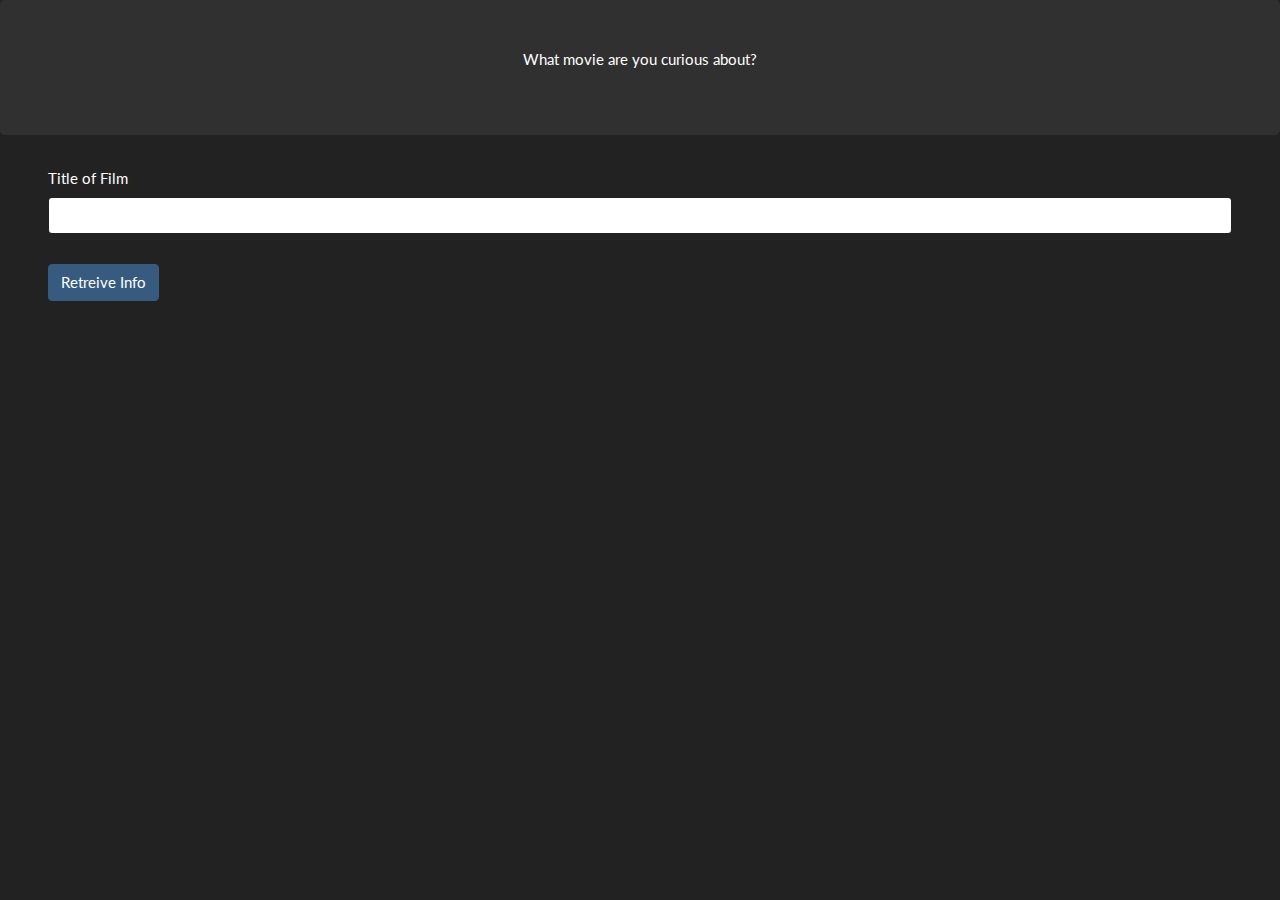
==== commit 715e9009: "Merge pull request #4 from OrionRiitters/server_breaking" ====
--- a/index.html
+++ b/index.html
@@ -4,21 +4,21 @@
         <title>Discover Information About Films!</title>
         <meta charset="utf-8">
         <meta name="viewport" content="width=device-width, initial-scale=1, shrink-to-fit=no">
-
-        <link rel="stylesheet" href="style.css">
-        <link rel="stylesheet" href="custom-min.css">
+        <link rel="stylesheet" href="https://stackpath.bootstrapcdn.com/bootstrap/4.2.1/css/bootstrap.min.css" integrity="sha384-GJzZqFGwb1QTTN6wy59ffF1BuGJpLSa9DkKMp0DgiMDm4iYMj70gZWKYbI706tWS" crossorigin="anonymous">
+        <link href="https://fonts.googleapis.com/css?family=Montserrat" rel="stylesheet">
+        <link rel="stylesheet" href="style.css" type="text/css">
         
     </head>
 
     <body>
 
         <div class="jumbotron py-5 text-center">
-            <h5 class="vertical-align">
+            <p class="vertical-align">
                 What movie are you curious about?
-            </h5>
+            </p>
         </div>
 
-        <div class="mx-3">
+        <div class="mx-5">
             <form id="the-form">
 
                 <label for="name">Title of Film</label>
@@ -27,24 +27,12 @@
                 <div id="submit-form">
                     <button class="btn btn-primary mt-2"> Retreive Info </button>
                 </div>
-
-                <div id="movie-info-wrapper" class="row">
-                    <div id="left-column" class="col-md-6">
-
-                    </div>
-
-                    <div id="right-column" class="col-md-6">
-
-                    </div>
-
-                </div>
-
+                
             </form>
 
         </div>
 
         <script src="js/jquery-3.3.1.min.js"></script>
-        <script src="js/json_to_html.js"></script>
         <script src="js/submit.js"></script>
 
     </body>
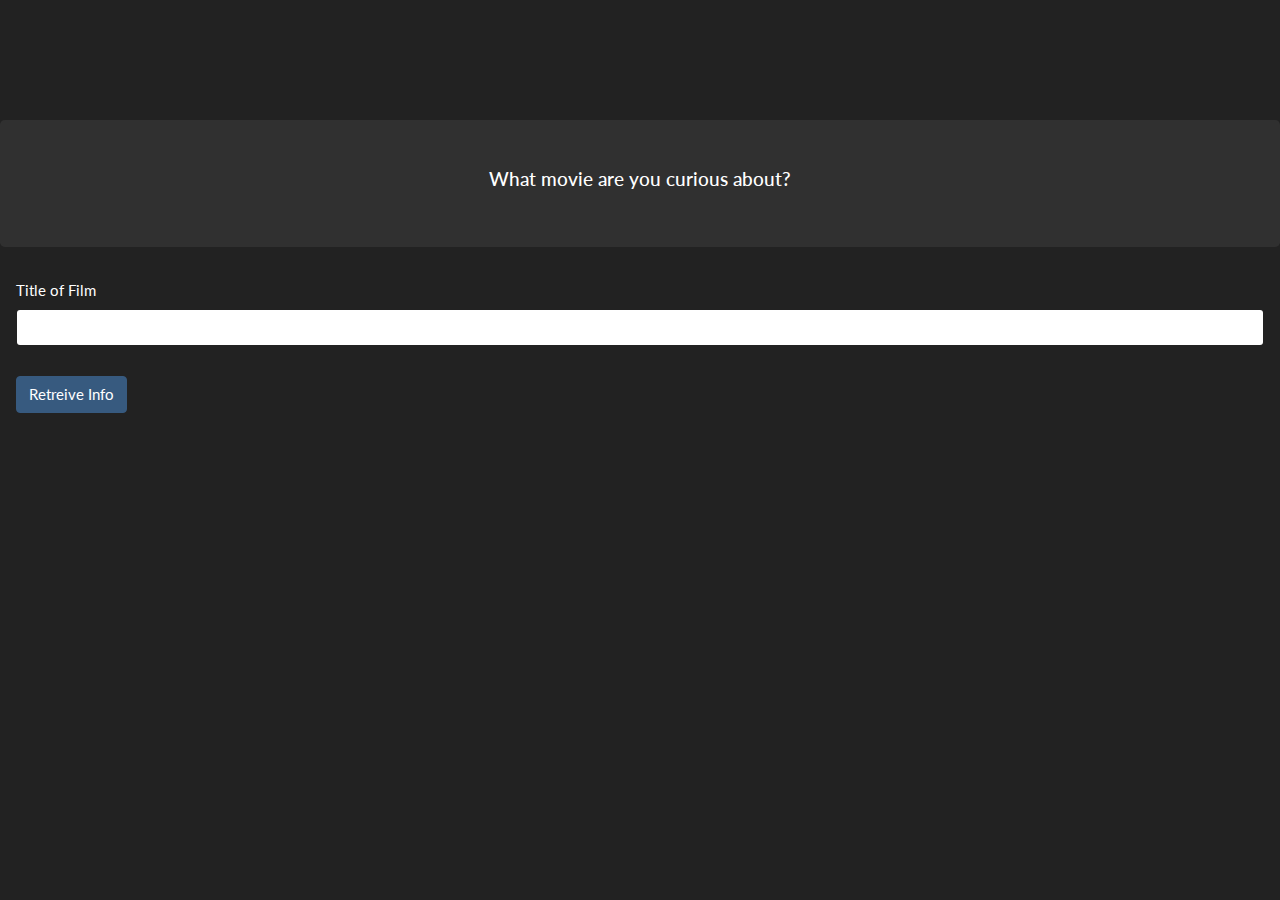
==== commit 4670ef87: "added assets folder." ====
--- a/index.html
+++ b/index.html
@@ -4,21 +4,21 @@
         <title>Discover Information About Films!</title>
         <meta charset="utf-8">
         <meta name="viewport" content="width=device-width, initial-scale=1, shrink-to-fit=no">
-        <link rel="stylesheet" href="https://stackpath.bootstrapcdn.com/bootstrap/4.2.1/css/bootstrap.min.css" integrity="sha384-GJzZqFGwb1QTTN6wy59ffF1BuGJpLSa9DkKMp0DgiMDm4iYMj70gZWKYbI706tWS" crossorigin="anonymous">
-        <link href="https://fonts.googleapis.com/css?family=Montserrat" rel="stylesheet">
-        <link rel="stylesheet" href="style.css" type="text/css">
+
+        <link rel="stylesheet" href="assets/style.css">
+        <link rel="stylesheet" href="assets/custom-min.css">
         
     </head>
 
     <body>
 
         <div class="jumbotron py-5 text-center">
-            <p class="vertical-align">
+            <h5 class="vertical-align">
                 What movie are you curious about?
-            </p>
+            </h5>
         </div>
 
-        <div class="mx-5">
+        <div class="mx-3">
             <form id="the-form">
 
                 <label for="name">Title of Film</label>
@@ -27,12 +27,24 @@
                 <div id="submit-form">
                     <button class="btn btn-primary mt-2"> Retreive Info </button>
                 </div>
-                
+
+                <div id="movie-info-wrapper" class="row">
+                    <div id="left-column" class="col-md-6">
+
+                    </div>
+
+                    <div id="right-column" class="col-md-6">
+
+                    </div>
+
+                </div>
+
             </form>
 
         </div>
 
         <script src="js/jquery-3.3.1.min.js"></script>
+        <script src="js/json_to_html.js"></script>
         <script src="js/submit.js"></script>
 
     </body>
--- a/assets/custom-min.css
+++ b/assets/custom-min.css
@@ -0,0 +1 @@
+body{padding-top:120px}pre{background:#f7f7f9}@media (min-width: 768px){body>.navbar-transparent{box-shadow:none}body>.navbar-transparent .navbar-nav>.open>a{box-shadow:none}}#home,#help{font-size:0.9rem}#home .navbar,#help .navbar{background:#349aed;background:linear-gradient(145deg, #349aed 50%, #34d8ed 100%);transition:box-shadow 200ms ease-in}#home .navbar-transparent,#help .navbar-transparent{background:none !important;box-shadow:none}#home .navbar-brand .nav-link,#help .navbar-brand .nav-link{display:inline-block;margin-right:-30px}#home .navbar-brand img,#help .navbar-brand img{display:inline-block;margin:0 10px;width:30px}#home .nav-link,#help .nav-link{text-transform:uppercase;font-weight:500;color:#fff}#home{padding-top:0px}#home .btn{padding:0.6rem 0.55rem 0.5rem;box-shadow:none;font-size:0.7rem;font-weight:500}.bs-docs-section{margin-top:4em}.bs-docs-section .page-header h1{padding:2rem 0;font-size:3rem}.dropdown-menu.show[aria-labelledby="themes"]{display:flex;width:420px;flex-wrap:wrap}.dropdown-menu.show[aria-labelledby="themes"] .dropdown-item{width:33.333%}.dropdown-menu.show[aria-labelledby="themes"] .dropdown-item:first-child{width:100%}.bs-component{position:relative}.bs-component+.bs-component{margin-top:1rem}.bs-component .card{margin-bottom:1rem}.bs-component .modal{position:relative;top:auto;right:auto;left:auto;bottom:auto;z-index:1;display:block}.bs-component .modal-dialog{width:90%}.bs-component .popover{position:relative;display:inline-block;width:220px;margin:20px}#source-button{position:absolute;top:0;right:0;z-index:100;font-weight:bold}#source-modal pre{max-height:calc(100vh - 11rem);background-color:rgba(0,0,0,0.7);color:rgba(255,255,255,0.7)}.nav-tabs{margin-bottom:15px}.progress{margin-bottom:10px}#footer{margin:5em 0}#footer li{float:left;margin-right:1.5em;margin-bottom:1.5em}#footer p{clear:left;margin-bottom:0}.splash{padding:12em 0 6em;background:#349aed;background:linear-gradient(145deg, #349aed 50%, #34d8ed 100%);color:#fff;text-align:center}.splash .logo{width:160px}.splash h1{font-size:3em;color:#fff}.splash #social{margin:2em 0 3em}.splash .alert{margin:2em 0;border:none}.splash .sponsor a{color:#fff}.section-tout{padding:6em 0 1em;border-bottom:1px solid rgba(0,0,0,0.05);background-color:#eaf1f1}.section-tout .fa{margin-right:0.2em}.section-tout p{margin-bottom:5em}.section-preview{padding:4em 0 4em}.section-preview .preview{margin-bottom:4em;background-color:#eaf1f1}.section-preview .preview img{max-width:100%}.section-preview .preview .image{position:relative}.section-preview .preview .image:before{box-shadow:inset 0 0 0 1px rgba(0,0,0,0.1);position:absolute;top:0;left:0;width:100%;height:100%;content:"";pointer-events:none}.section-preview .preview .options{padding:2em;border:1px solid rgba(0,0,0,0.05);border-top:none;text-align:center}.section-preview .preview .options p{margin-bottom:2em}.section-preview .dropdown-menu{text-align:left}.section-preview .lead{margin-bottom:2em}@media (max-width: 767px){.section-preview .image img{width:100%}}.sponsor img{max-width:100%}.sponsor #carbonads{max-width:240px;margin:0 auto}.sponsor .carbon-text{display:block;margin-top:1em;font-size:12px}.sponsor .carbon-poweredby{float:right;margin-top:1em;font-size:10px}@media (max-width: 767px){.splash{padding-top:8em}.splash .logo{width:100px}.splash h1{font-size:2em}#banner{margin-bottom:2em;text-align:center}}
